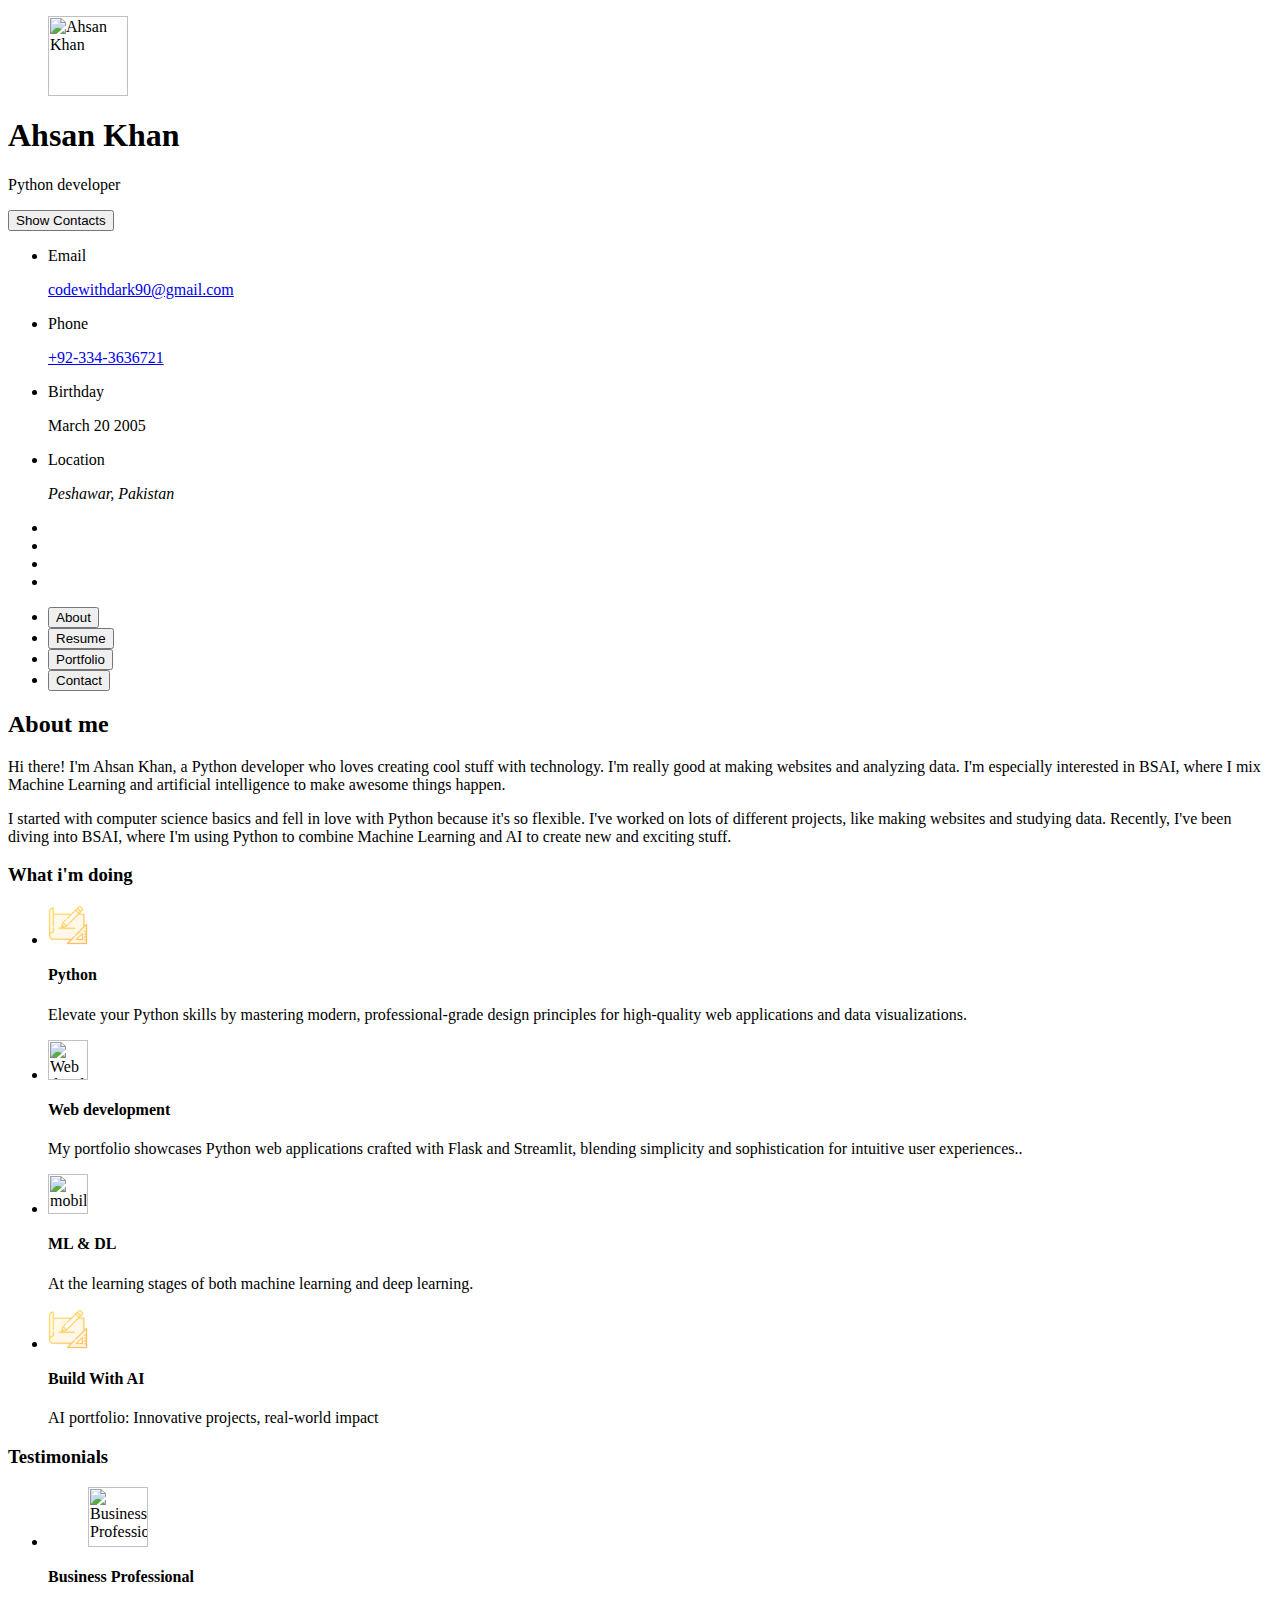
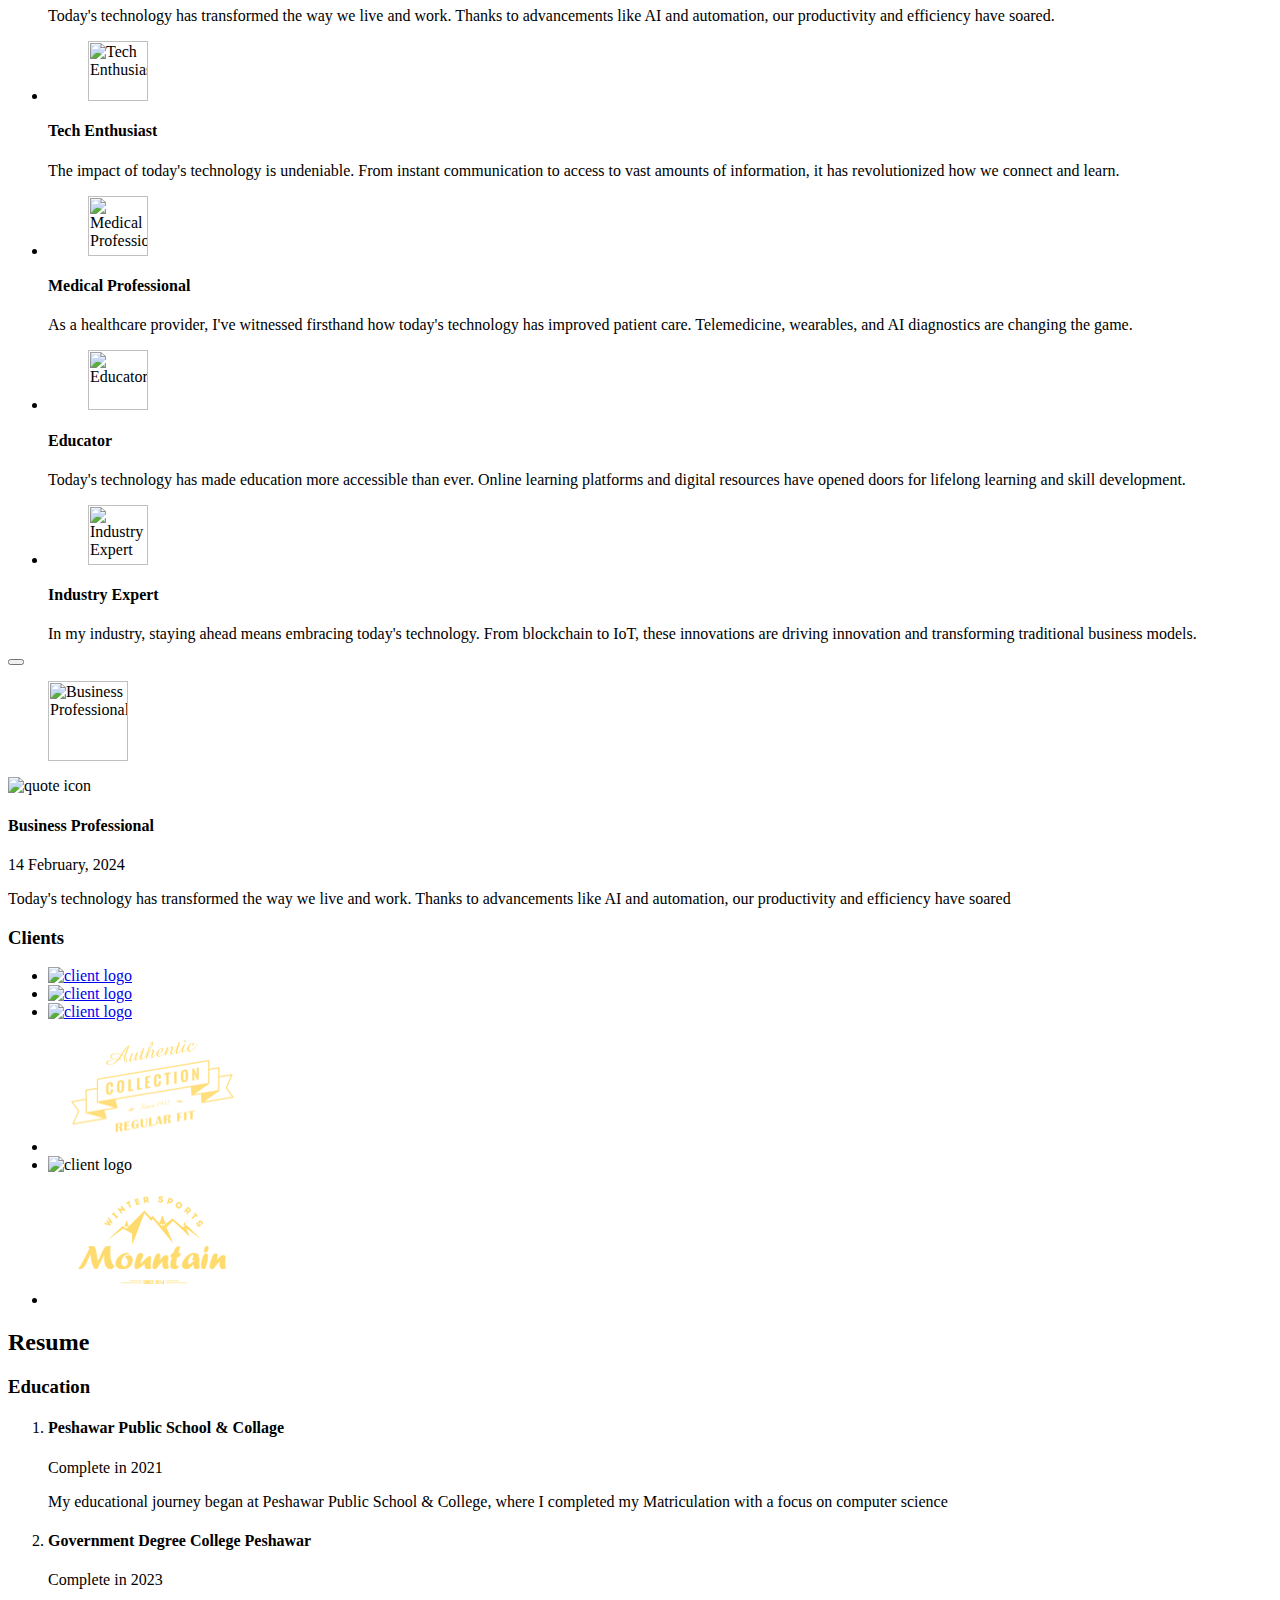
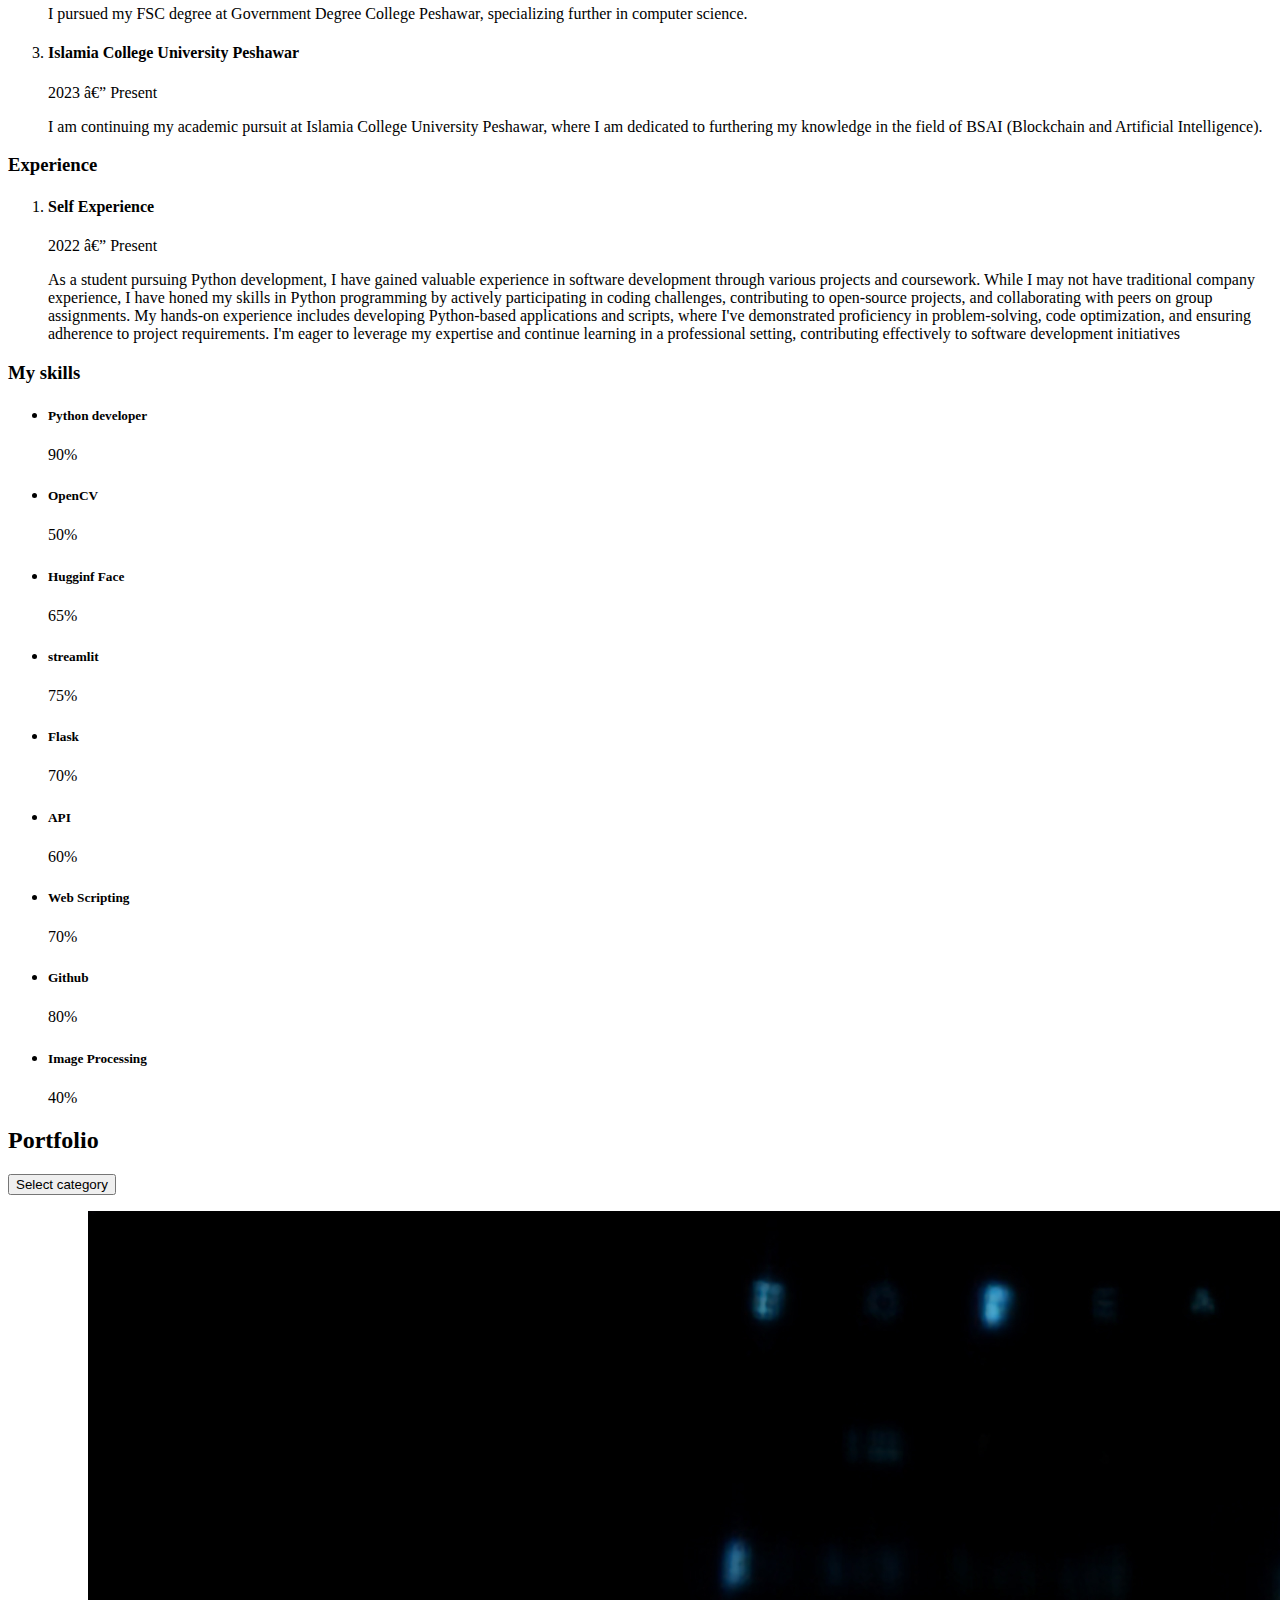
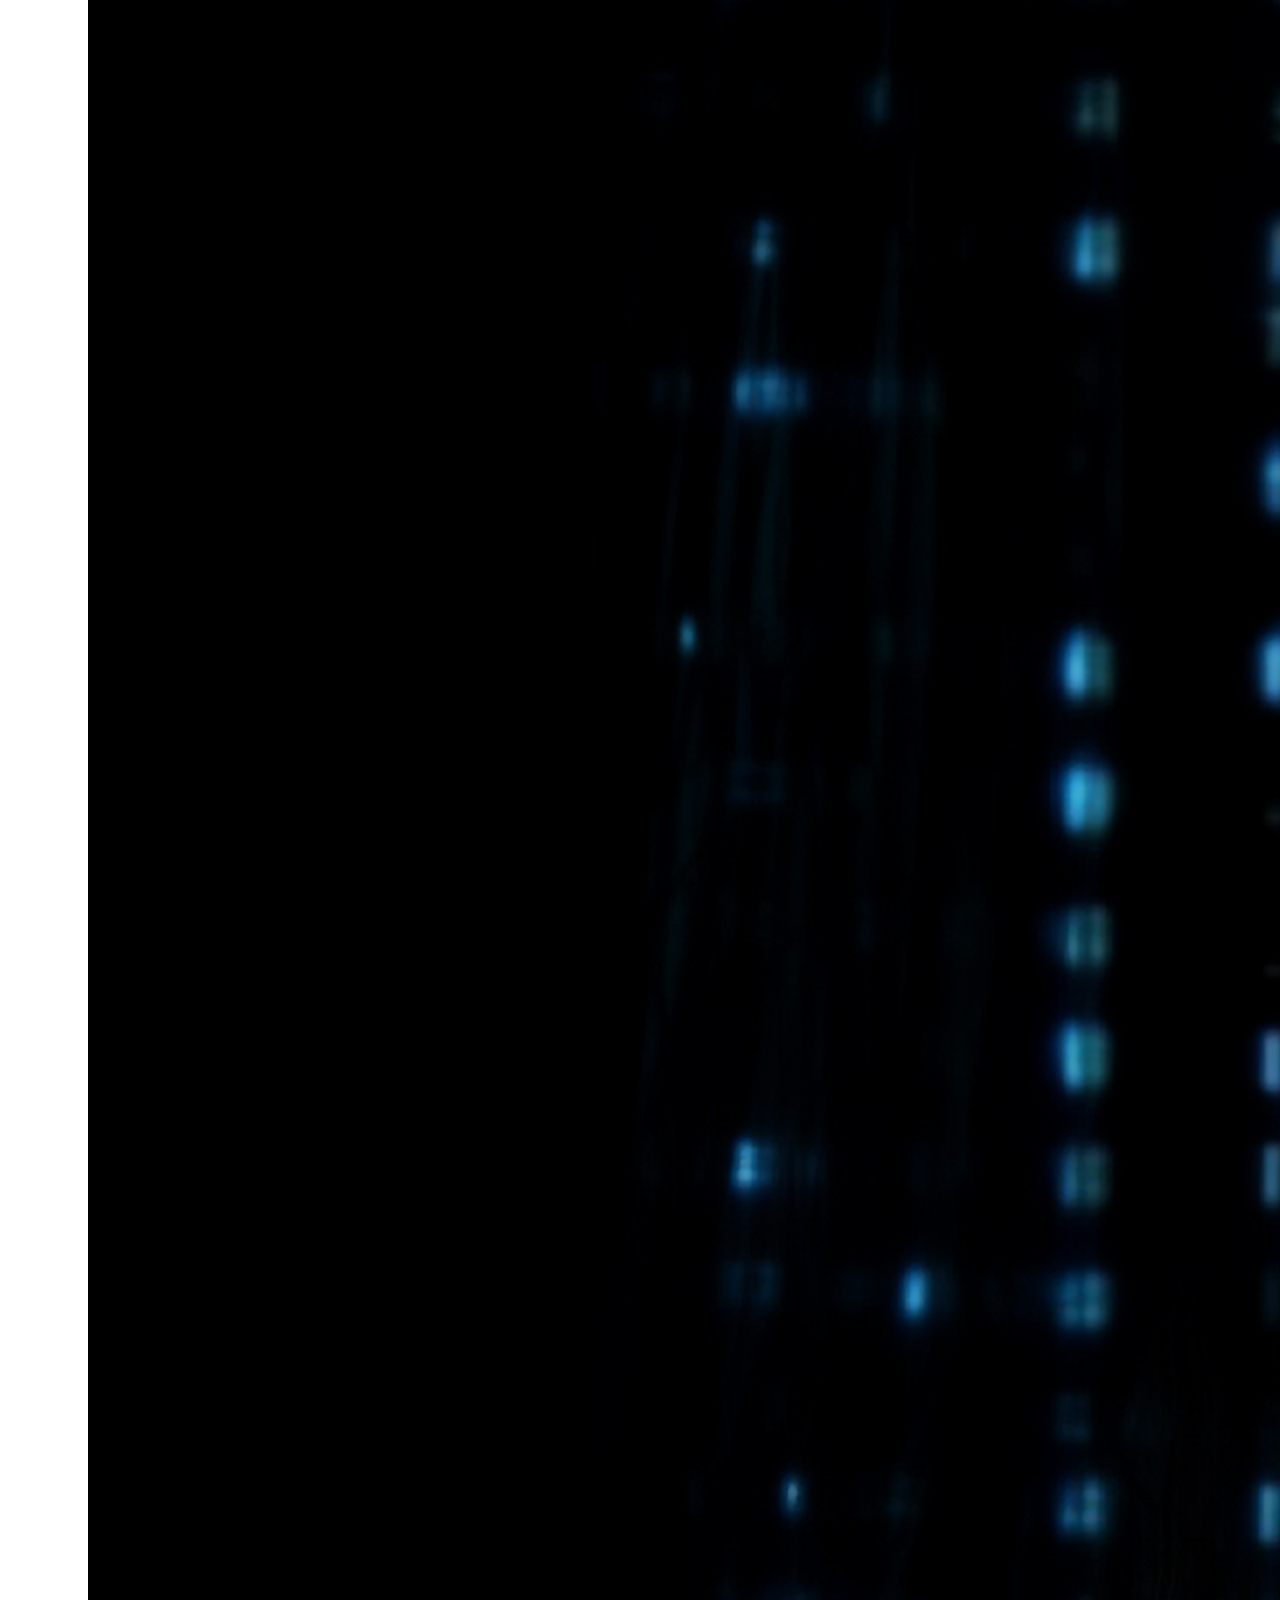
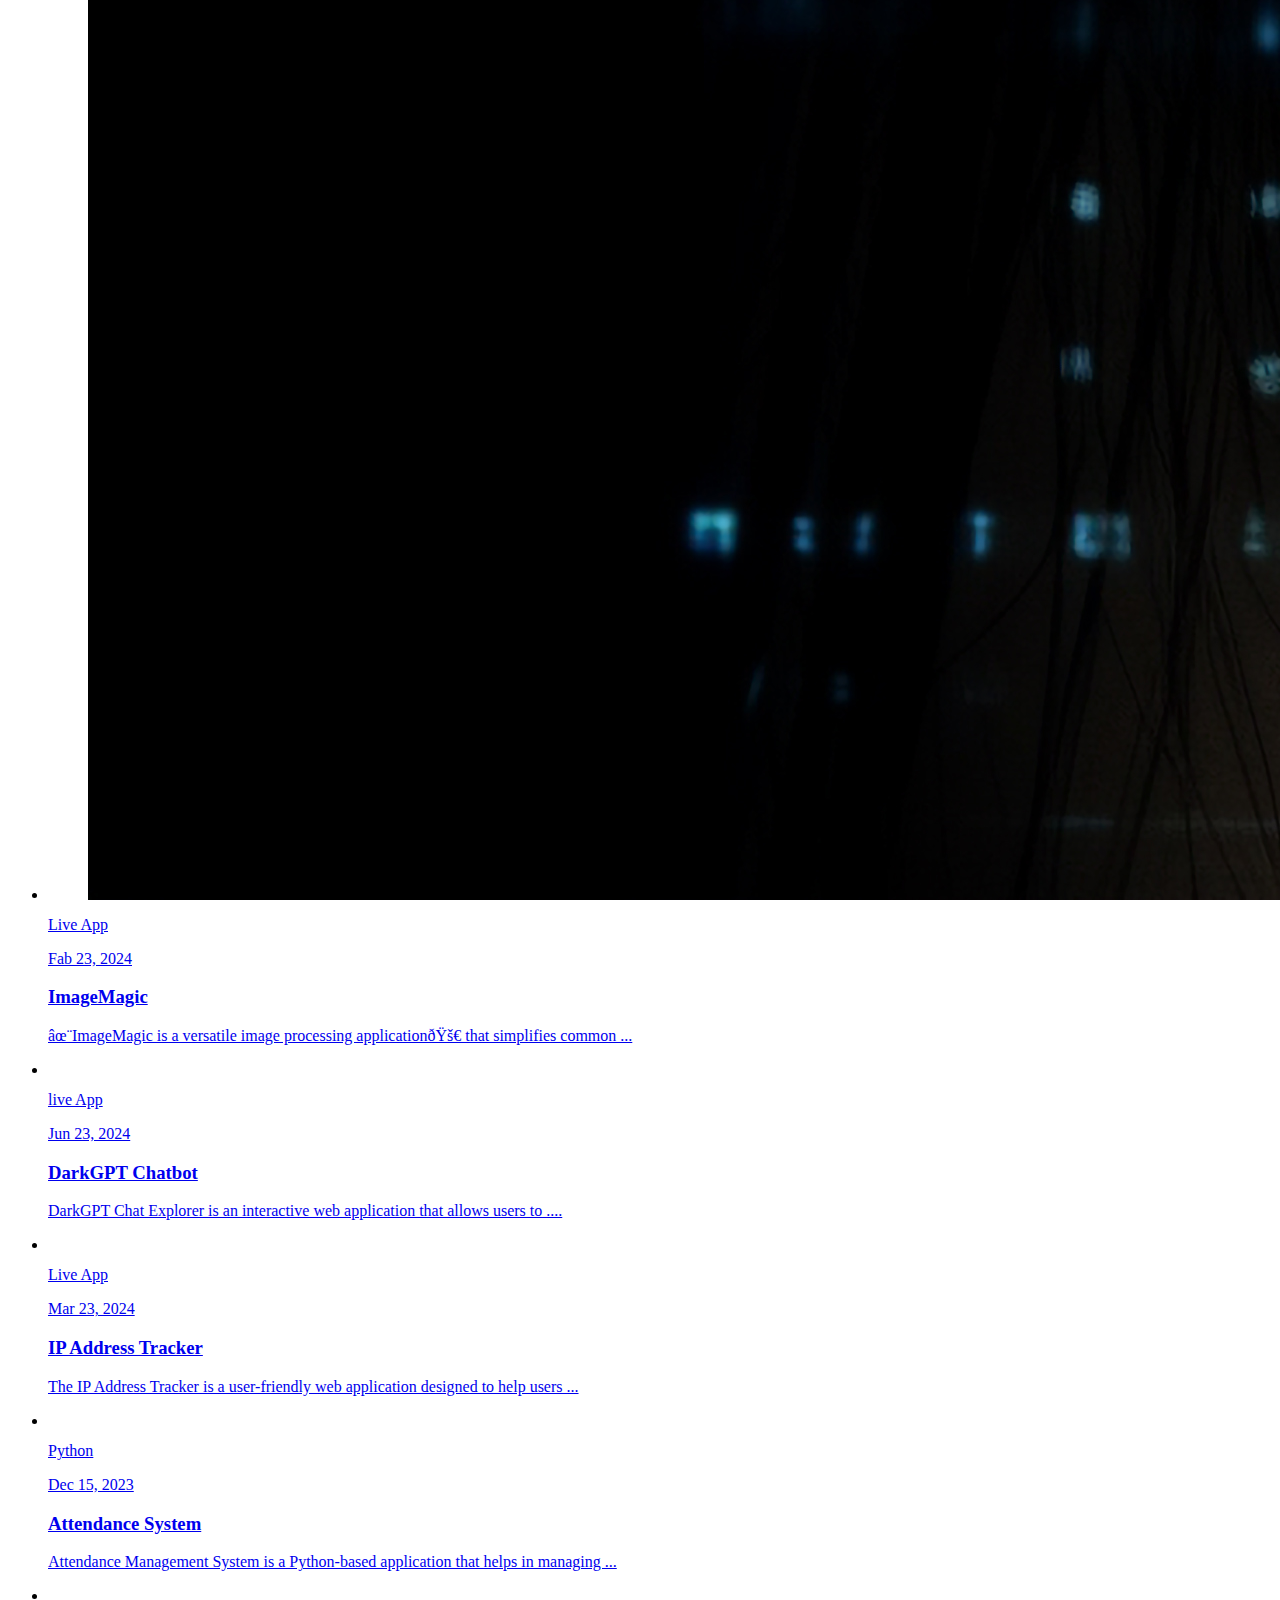
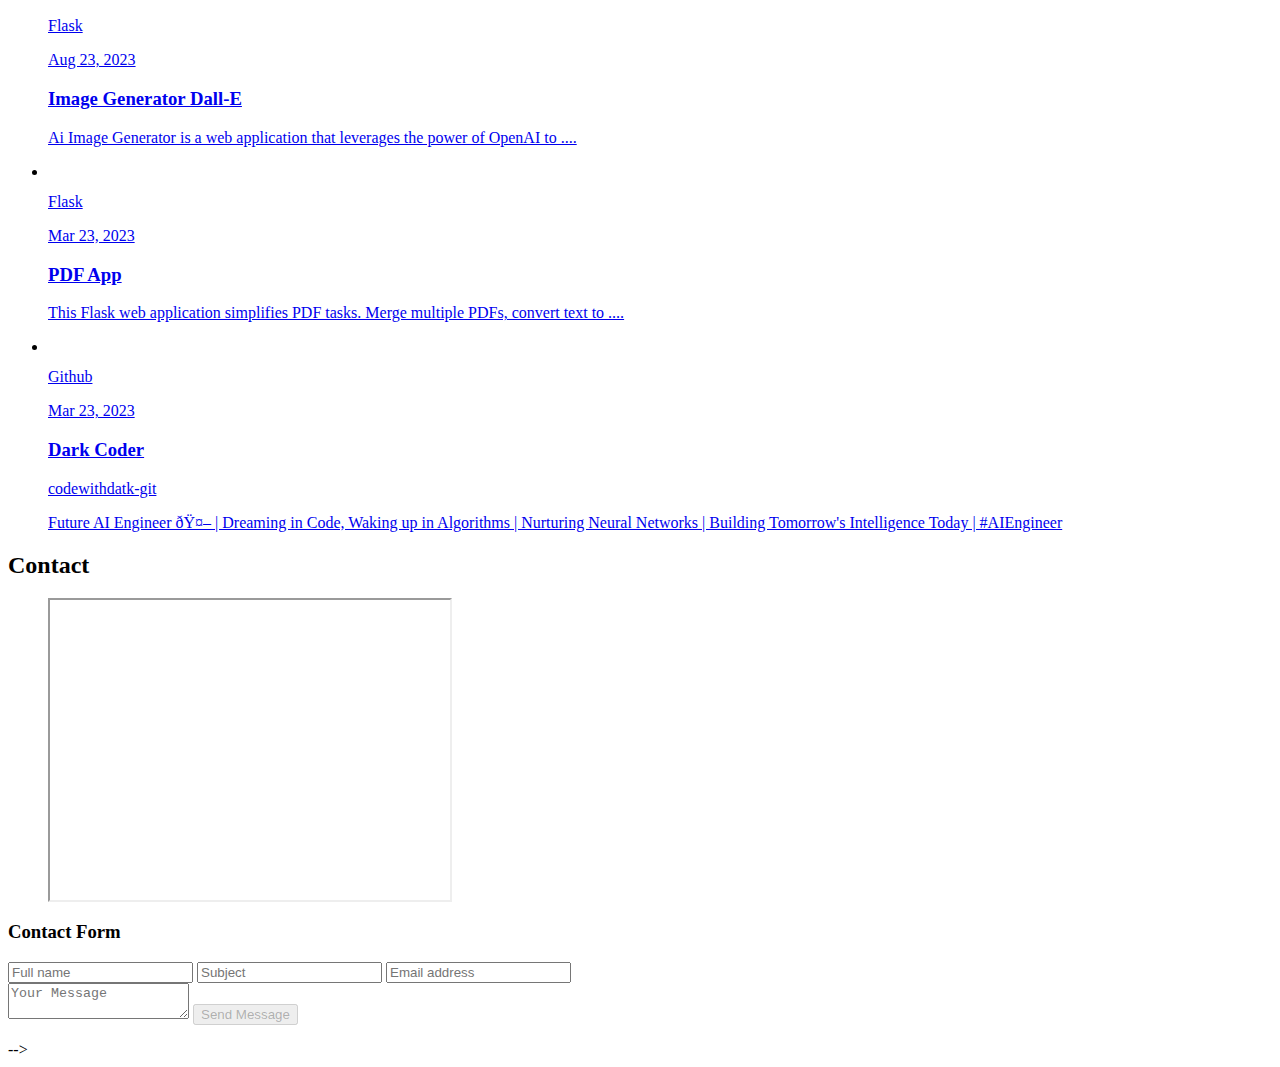
==== index.html @ 575c52d3 "Update index.html" ====
<!-- <!DOCTYPE html>
<html lang="en">

<head>
  <meta charset="UTF-8">
  <meta http-equiv="X-UA-Compatible" content="IE=edge">
  <meta name="viewport" content="width=device-width, initial-scale=1.0">
  <title>codewithdark</title>

  <!--
    - favicon
  -->
<link rel="shortcut icon" href="./static/images/my-avatar.png" type="image/x-icon">

<!--
    - custom css link
  -->
<link rel="stylesheet" href="./static/css/style.css" type="text/css">

<!--
    - google font link
  -->
<link rel="preconnect" href="https://fonts.googleapis.com">
<link rel="preconnect" href="https://fonts.gstatic.com" crossorigin>
<link href="https://fonts.googleapis.com/css2?family=Poppins:wght@300;400;500;600&display=swap" rel="stylesheet">
</head>

<body>

  <!--
    - #MAIN
  -->

  <main>

    <!--
      - #SIDEBAR
    -->

    <aside class="sidebar" data-sidebar>

      <div class="sidebar-info">

        <figure class="avatar-box">
          <img src="./static/images/my-avatar.png" alt="Ahsan Khan" width="80px">
        </figure>

        <div class="info-content">
          <h1 class="name" title="Ahsan Khan">Ahsan Khan</h1>

          <p class="title">Python developer</p>
        </div>

        <button class="info_more-btn" data-sidebar-btn>
          <span>Show Contacts</span>

          <ion-icon name="chevron-down"></ion-icon>
        </button>

      </div>

      <div class="sidebar-info_more">

        <div class="separator"></div>

        <ul class="contacts-list">

          <li class="contact-item">

            <div class="icon-box">
              <ion-icon name="mail-outline"></ion-icon>
            </div>

            <div class="contact-info">
              <p class="contact-title">Email</p>

              <a href="mailto:codewithdark90@gmail.com" class="contact-link">codewithdark90@gmail.com</a>
            </div>

          </li>

          <li class="contact-item">

            <div class="icon-box">
              <ion-icon name="phone-portrait-outline"></ion-icon>
            </div>

            <div class="contact-info">
              <p class="contact-title">Phone</p>

              <a href="tel:+923343636721" class="contact-link">+92-334-3636721</a>
            </div>

          </li>

          <li class="contact-item">

            <div class="icon-box">
              <ion-icon name="calendar-outline"></ion-icon>
            </div>

            <div class="contact-info">
              <p class="contact-title">Birthday</p>

              <time datetime="2005-03-20">March 20 2005</time>
            </div>

          </li>

          <li class="contact-item">

            <div class="icon-box">
              <ion-icon name="location-outline"></ion-icon>
            </div>

            <div class="contact-info">
              <p class="contact-title">Location</p>

              <address>Peshawar, Pakistan</address>
            </div>

          </li>

        </ul>

        <div class="separator"></div>

        <ul class="social-list">

          <li class="social-item">
            <a href="https://facebook.com/codewithdark.fb" class="social-link">
              <ion-icon name="logo-facebook"></ion-icon>
            </a>
          </li>

          <li class="social-item">
            <a href="https://twitter.com/codewithdark" class="social-link">
              <ion-icon name="logo-twitter"></ion-icon>
            </a>
          </li>

          <li class="social-item">
            <a href="https://www.linkedin.com/in/codewithdark" class="social-link">
              <ion-icon name="logo-linkedin"></ion-icon>
            </a>
          </li>

          <li class="social-item">
            <a href="https://github.com/codewithdark-git" class="social-link">
              <ion-icon name="logo-github"></ion-icon>
            </a>
          </li>


        </ul>

      </div>

    </aside>





    <!--
      - #main-content
    -->

    <div class="main-content">

      <!--
        - #NAVBAR
      -->

      <nav class="navbar">

        <ul class="navbar-list">

          <li class="navbar-item">
            <button class="navbar-link  active" data-nav-link>About</button>
          </li>

          <li class="navbar-item">
            <button class="navbar-link" data-nav-link>Resume</button>
          </li>

          <li class="navbar-item">
            <button class="navbar-link" data-nav-link>Portfolio</button>
          </li>

          <li class="navbar-item">
            <button class="navbar-link" data-nav-link>Contact</button>
          </li>

        </ul>

      </nav>





      <!--
        - #ABOUT
      -->

      <article class="about  active" data-page="about">

        <header>
          <h2 class="h2 article-title">About me</h2>
        </header>

        <section class="about-text">
          <p>
            Hi there! I'm Ahsan Khan, a Python developer who loves creating cool stuff with technology. I'm really good
            at making websites and analyzing data. I'm especially interested in BSAI, where I mix Machine Learning and
            artificial intelligence to make awesome things happen.
          </p>

          <p>
            I started with computer science basics and fell in love with Python because it's so flexible. I've worked on
            lots of different projects, like making websites and studying data. Recently, I've been diving into BSAI,
            where I'm using Python to combine Machine Learning and AI to create new and exciting stuff.
          </p>
        </section>


        <!--
          - service
        -->

        <section class="service">

          <h3 class="h3 service-title">What i'm doing</h3>

          <ul class="service-list">

            <li class="service-item">

              <div class="service-icon-box">
                <img src="./static/images/icon-design.svg
                " alt="Python icon" width="40">
              </div>

              <div class="service-content-box">
                <h4 class="h4 service-item-title">Python</h4>

                <p class="service-item-text">
                  Elevate your Python skills by mastering modern, professional-grade design principles for high-quality
                  web applications and data visualizations.
                </p>
              </div>

            </li>

            <li class="service-item">

              <div class="service-icon-box">
                <img src="./static/images/icon-dev.svg" alt="Web development icon" width="40">
              </div>

              <div class="service-content-box">
                <h4 class="h4 service-item-title">Web development</h4>

                <p class="service-item-text">
                  My portfolio showcases Python web applications crafted with Flask and Streamlit, blending simplicity
                  and sophistication for intuitive user experiences..
                </p>
              </div>

            </li>

            <li class="service-item">

              <div class="service-icon-box">
                <img src="./static/images/icon-dev.svg" alt="mobile app icon" width="40">
              </div>

              <div class="service-content-box">
                <h4 class="h4 service-item-title">ML & DL</h4>

                <p class="service-item-text">
                  At the learning stages of both machine learning and deep learning.
                </p>
              </div>

            </li>

            <li class="service-item">

              <div class="service-icon-box">
                <img src="./static/images/icon-design.svg" alt="camera icon" width="40">
              </div>

              <div class="service-content-box">
                <h4 class="h4 service-item-title">Build With AI</h4>

                <p class="service-item-text">
                  AI portfolio: Innovative projects, real-world impact
              </div>

            </li>

          </ul>

        </section>


        <!--
          - testimonials
        -->

        <section class="testimonials">

          <h3 class="h3 testimonials-title">Testimonials</h3>

          <ul class="testimonials-list has-scrollbar">

            <li class="testimonials-item">
              <div class="content-card" data-testimonials-item>

                <figure class="testimonials-avatar-box">
                  <img src="./static/images/avatar-1.png" alt="Business Professional" width="60"
                    data-testimonials-avatar>
                </figure>

                <h4 class="h4 testimonials-item-title" data-testimonials-title>Business Professional</h4>

                <div class="testimonials-text" data-testimonials-text>
                  <p>
                    Today's technology has transformed the way we live and work. Thanks to advancements like AI and
                    automation, our productivity and efficiency have soared.
                  </p>
                </div>

              </div>
            </li>

            <li class="testimonials-item">
              <div class="content-card" data-testimonials-item>

                <figure class="testimonials-avatar-box">
                  <img src="./static/images/avatar-2.png" alt="Tech Enthusiast" width="60" data-testimonials-avatar>
                </figure>

                <h4 class="h4 testimonials-item-title" data-testimonials-title>Tech Enthusiast</h4>

                <div class="testimonials-text" data-testimonials-text>
                  <p>
                    The impact of today's technology is undeniable. From instant communication to access to vast amounts
                    of information, it has revolutionized how we connect and learn.
                  </p>
                </div>

              </div>
            </li>

            <li class="testimonials-item">
              <div class="content-card" data-testimonials-item>

                <figure class="testimonials-avatar-box">
                  <img src="./static/images/avatar-3.png" alt="Medical Professional" width="60"
                    data-testimonials-avatar>
                </figure>

                <h4 class="h4 testimonials-item-title" data-testimonials-title>Medical Professional</h4>

                <div class="testimonials-text" data-testimonials-text>
                  <p>
                    As a healthcare provider, I've witnessed firsthand how today's technology has improved patient care.
                    Telemedicine, wearables, and AI diagnostics are changing the game.
                  </p>
                </div>

              </div>
            </li>

            <li class="testimonials-item">
              <div class="content-card" data-testimonials-item>

                <figure class="testimonials-avatar-box">
                  <img src="./static/images/avatar-4.png" alt="Educator" width="60" data-testimonials-avatar>
                </figure>

                <h4 class="h4 testimonials-item-title" data-testimonials-title>Educator</h4>

                <div class="testimonials-text" data-testimonials-text>
                  <p>
                    Today's technology has made education more accessible than ever. Online learning platforms and
                    digital resources have opened doors for lifelong learning and skill development.
                  </p>
                </div>

              </div>
            </li>

            <li class="testimonials-item">
              <div class="content-card" data-testimonials-item>

                <figure class="testimonials-avatar-box">
                  <img src="./static/images/avatar-2.png" alt="Industry Expert" width="60" data-testimonials-avatar>
                </figure>

                <h4 class="h4 testimonials-item-title" data-testimonials-title>Industry Expert</h4>

                <div class="testimonials-text" data-testimonials-text>
                  <p>
                    In my industry, staying ahead means embracing today's technology. From blockchain to IoT, these
                    innovations are driving innovation and transforming traditional business models.
                  </p>
                </div>

              </div>
            </li>

          </ul>

        </section>


        <!--
          - testimonials modal
        -->

        <div class="modal-container" data-modal-container>

          <div class="overlay" data-overlay></div>

          <section class="testimonials-modal">

            <button class="modal-close-btn" data-modal-close-btn>
              <ion-icon name="close-outline"></ion-icon>
            </button>

            <div class="modal-img-wrapper">
              <figure class="modal-avatar-box">
                <img src="./static/images/avatar-1.png" alt="Business Professional" width="80" data-modal-img>
              </figure>

              <img src="./static/images/icon-quote.svg" alt="quote icon">
            </div>

            <div class="modal-content">

              <h4 class="h3 modal-title" data-modal-title>Business Professional</h4>

              <time datetime="2024-06-14">14 February, 2024</time>

              <div data-modal-text>
                <p>
                  Today's technology has transformed the way we live and work. Thanks to advancements like AI and
                  automation, our productivity and efficiency have soared
                </p>
              </div>

            </div>

          </section>

        </div>


        <!--
          - clients
        -->

        <section class="clients">

          <h3 class="h3 clients-title">Clients</h3>

          <ul class="clients-list has-scrollbar">

            <li class="clients-item">
              <a href="#">
                <img src="./static/images/logo-1-color.png" alt="client logo">
              </a>
            </li>

            <li class="clients-item">
              <a href="#">
                <img src="./static/images/logo-2-color.png" alt="client logo">
              </a>
            </li>

            <li class="clients-item">
              <a href="#">
                <img src="./static/images/logo-3-color.png" alt="client logo">
              </a>
            </li>

            <li class="clients-item">
              <a href="#">
                <img src="./static/images/logo-4-color.png" alt="client logo">
              </a>
            </li>

            <li class="clients-static
              <a href=" #">
              <img src="./static/images/logo-5-color.png" alt="client logo">
              </a>
            </li>

            <li class="clients-item">
              <a href="#">
                <img src="./static/images/logo-6-color.png" alt="client logo">
              </a>
            </li>

          </ul>

        </section>

      </article>





      <!--
        - #RESUME
      -->

      <article class="resume" data-page="resume">

        <header>
          <h2 class="h2 article-title">Resume</h2>
        </header>

        <section class="timeline">

          <div class="title-wrapper">
            <div class="icon-box">
              <ion-icon name="book-outline"></ion-icon>
            </div>

            <h3 class="h3">Education</h3>
          </div>

          <ol class="timeline-list">

            <li class="timeline-item">

              <h4 class="h4 timeline-item-title">Peshawar Public School & Collage</h4>

              <span>Complete in 2021</span>

              <p class="timeline-text">
                My educational journey began at Peshawar Public School & College, where I completed my Matriculation
                with a focus on computer science
              </p>

            </li>

            <li class="timeline-item">

              <h4 class="h4 timeline-item-title">Government Degree College Peshawar</h4>

              <span>Complete in 2023</span>

              <p class="timeline-text">
                I pursued my FSC degree at Government Degree College Peshawar, specializing further in computer science.
              </p>

            </li>

            <li class="timeline-item">

              <h4 class="h4 timeline-item-title">Islamia College University Peshawar</h4>

              <span>2023 — Present</span>

              <p class="timeline-text">
                I am continuing my academic pursuit at Islamia College University Peshawar, where I am dedicated to
                furthering my knowledge in the field of BSAI (Blockchain and Artificial Intelligence).
              </p>

            </li>

          </ol>

        </section>

        <section class="timeline">

          <div class="title-wrapper">
            <div class="icon-box">
              <ion-icon name="book-outline"></ion-icon>
            </div>

            <h3 class="h3">Experience</h3>
          </div>

          <ol class="timeline-list">

            <li class="timeline-item">

              <h4 class="h4 timeline-item-title">Self Experience</h4>

              <span>2022 — Present</span>

              <p class="timeline-text">
                As a student pursuing Python development, I have gained valuable
                experience in software development through various projects and
                coursework. While I may not have traditional company experience, I have
                honed my skills in Python programming by actively participating in coding
                challenges, contributing to open-source projects, and collaborating with
                peers on group assignments. My hands-on experience includes developing
                Python-based applications and scripts, where I've demonstrated
                proficiency in problem-solving, code optimization, and ensuring adherence
                to project requirements. I'm eager to leverage my expertise and continue
                learning in a professional setting, contributing effectively to software
                development initiatives
              </p>

            </li>

            <!-- <li class="timeline-item">

              <h4 class="h4 timeline-item-title">Art director</h4>

              <span>2013 — 2015</span>

              <p class="timeline-text">
                Nemo enims ipsam voluptatem, blanditiis praesentium voluptum delenit atque corrupti, quos dolores et
                quas molestias
                exceptur.
              </p>

            </li>

            <li class="timeline-item">

              <h4 class="h4 timeline-item-title">Web designer</h4>

              <span>2010 — 2013</span>

              <p class="timeline-text">
                Nemo enims ipsam voluptatem, blanditiis praesentium voluptum delenit atque corrupti, quos dolores et
                quas molestias
                exceptur.
              </p> -->

            <!-- </li> -->

          </ol>

        </section>

        <section class="skill">

          <h3 class="h3 skills-title">My skills</h3>

          <ul class="skills-list content-card">

            <li class="skills-item">

              <div class="title-wrapper">
                <h5 class="h5">Python developer</h5>
                <data value="90">90%</data>
              </div>

              <div class="skill-progress-bg">
                <div class="skill-progress-fill" style="width: 90%;"></div>
              </div>

            </li>

            <li class="skills-item">

              <div class="title-wrapper">
                <h5 class="h5">OpenCV</h5>
                <data value="50">50%</data>
              </div>

              <div class="skill-progress-bg">
                <div class="skill-progress-fill" style="width: 50%;"></div>
              </div>

            </li>

            <li class="skills-item">

              <div class="title-wrapper">
                <h5 class="h5">Hugginf Face</h5>
                <data value="65">65%</data>
              </div>

              <div class="skill-progress-bg">
                <div class="skill-progress-fill" style="width: 60%;"></div>
              </div>

            </li>

            <li class="skills-item">

              <div class="title-wrapper">
                <h5 class="h5">streamlit</h5>
                <data value="75">75%</data>
              </div>

              <div class="skill-progress-bg">
                <div class="skill-progress-fill" style="width: 75%;"></div>
              </div>

            </li>

            <li class="skills-item">

              <div class="title-wrapper">
                <h5 class="h5">Flask</h5>
                <data value="70">70%</data>
              </div>

              <div class="skill-progress-bg">
                <div class="skill-progress-fill" style="width: 70%;"></div>
              </div>

            </li>

            <li class="skills-item">

              <div class="title-wrapper">
                <h5 class="h5">API</h5>
                <data value="60">60%</data>
              </div>

              <div class="skill-progress-bg">
                <div class="skill-progress-fill" style="width: 60%;"></div>
              </div>

            </li>

            <li class="skills-item">

              <div class="title-wrapper">
                <h5 class="h5">Web Scripting</h5>
                <data value="70">70%</data>
              </div>

              <div class="skill-progress-bg">
                <div class="skill-progress-fill" style="width: 70%;"></div>
              </div>

            </li>

            <li class="skills-item">

              <div class="title-wrapper">
                <h5 class="h5">Github</h5>
                <data value="80">80%</data>
              </div>

              <div class="skill-progress-bg">
                <div class="skill-progress-fill" style="width: 80%;"></div>
              </div>

            </li>

            <li class="skills-item">

              <div class="title-wrapper">
                <h5 class="h5">Image Processing</h5>
                <data value="40">40%</data>
              </div>

              <div class="skill-progress-bg">
                <div class="skill-progress-fill" style="width: 40%;"></div>
              </div>

            </li>

          </ul>

        </section>

      </article>





      <!--
        - #PORTFOLIO
      -->

      <article class="portfolio" data-page="portfolio">
        <section>

          <header>
            <h2 class="h2 article-title">Portfolio</h2>
          </header>

          <div class="filter-select-box">

            <button class="filter-select" data-select>

              <div class="select-value" data-selecct-value>Select category</div>

              <div class="select-icon">
                <ion-icon name="chevron-down"></ion-icon>
              </div>

            </button>
          </div>

          <ul class="blog-posts-list">

            <li class="blog-post-item">
              <a href="https://huggingface.co/spaces/codewithDark/imagemagic" target="_blank">

                <figure class="blog-banner-box">
                  <img src="./static/images/img.jpg" alt="ImageMagic" loading="lazy">
                </figure>

                <div class="blog-content">

                  <div class="blog-meta">
                    <p class="blog-category">Live App</p>

                    <span class="dot"></span>

                    <time datetime="2022-02-23">Fab 23, 2024</time>
                  </div>

                  <h3 class="h3 blog-item-title">ImageMagic</h3>

                  <p class="blog-text">
                    ✨ImageMagic is a versatile image processing application🚀 that simplifies common ...
                  </p>

                </div>

              </a>
            </li>

            <li class="blog-post-item">
              <a href="https://darkgpt.streamlit.app/" target="_blank">

                <figure class="blog-banner-box">
                  <img src="./static/images/chat.png" alt="DarkGPT-Chatbot" loading="lazy">
                </figure>

                <div class="blog-content">

                  <div class="blog-meta">
                    <p class="blog-category">live App</p>

                    <span class="dot"></span>

                    <time datetime="2022-02-23">Jun 23, 2024</time>
                  </div>

                  <h3 class="h3 blog-item-title">DarkGPT Chatbot</h3>

                  <p class="blog-text">
                    DarkGPT Chat Explorer is an interactive web application that allows users to ....
                  </p>

                </div>

              </a>
            </li>

            <li class="blog-post-item">
              <a href="https://ip-address-tracker.streamlit.app/" target="_blank">

                <figure class="blog-banner-box">
                  <img src="./static/images/ip.png" alt="IP-Address-Tracker" loading="lazy">
                </figure>

                <div class="blog-content">

                  <div class="blog-meta">
                    <p class="blog-category">Live App</p>

                    <span class="dot"></span>

                    <time datetime="2022-02-23">Mar 23, 2024</time>
                  </div>

                  <h3 class="h3 blog-item-title">IP Address Tracker</h3>

                  <p class="blog-text">
                    The IP Address Tracker is a user-friendly web application designed to help users ...
                  </p>

                </div>

              </a>
            </li>

            <li class="blog-post-item">
              <a href="https://github.com/codewithdark-git/Attendance_system-using-ML-Model.git" target="_blank">

                <figure class="blog-banner-box">
                  <img src="./static/images/pro-2.png" alt="Attendance_system" loading="lazy">
                </figure>

                <div class="blog-content">

                  <div class="blog-meta">
                    <p class="blog-category">Python</p>

                    <span class="dot"></span>

                    <time datetime="2022-02-23">Dec 15, 2023</time>
                  </div>

                  <h3 class="h3 blog-item-title">Attendance System</h3>

                  <p class="blog-text">
                    Attendance Management System is a Python-based application that helps in managing ...
                  </p>

                </div>

              </a>
            </li>

            <li class="blog-post-item">
              <a href="https://github.com/codewithdark-git/Image-Generator-Dall-E.git" target="_blank">

                <figure class="blog-banner-box">
                  <img src="./static/images/dalle.png" alt="Image-Generator-Dall-E" loading="lazy">
                </figure>

                <div class="blog-content">

                  <div class="blog-meta">
                    <p class="blog-category">Flask</p>

                    <span class="dot"></span>

                    <time datetime="2022-02-23">Aug 23, 2023</time>
                  </div>

                  <h3 class="h3 blog-item-title">Image Generator Dall-E</h3>

                  <p class="blog-text">
                    Ai Image Generator is a web application that leverages the power of OpenAI to ....
                  </p>

                </div>

              </a>
            </li>

            <li class="blog-post-item">
              <a href="https://github.com/codewithdark-git/PDF_web_App.git" target="_blank">

                <figure class="blog-banner-box">
                  <img src="./static/images/pdf.jpeg" alt="PDF_web_App" loading="lazy">
                </figure>

                <div class="blog-content">

                  <div class="blog-meta">
                    <p class="blog-category">Flask</p>

                    <span class="dot"></span>

                    <time datetime="2022-02-23">Mar 23, 2023</time>
                  </div>

                  <h3 class="h3 blog-item-title">PDF App</h3>

                  <p class="blog-text">
                    This Flask web application simplifies PDF tasks. Merge multiple PDFs, convert text to ....
                  </p>

                </div>

              </a>
            </li>



            <li class="blog-post-item" style="width: 100%;">
              <a href="https://github.com/codewithdark-git" target="_blank">

                <figure class="blog-banner-box">
                  <img src="./static/images/github.png" alt="Github" loading="lazy">
                </figure>

                <div class="blog-content">

                  <div class="blog-meta">
                    <p class="blog-category">Github</p>

                    <span class="dot"></span>

                    <time datetime="2022-02-23">Mar 23, 2023</time>
                  </div>

                  <div class="blog-meta">
                    <h3 class="h3 blog-item-title">Dark Coder</h3>

                    <span class="dot"></span>

                    <p class="blog-category">codewithdatk-git</p>
                  </div>

                  <p class="blog-text">
                    Future AI Engineer 🤖 | Dreaming in Code, Waking up in Algorithms | Nurturing Neural Networks |
                    Building Tomorrow's Intelligence Today | #AIEngineer
                  </p>

                </div>

              </a>
            </li>
          </ul>


        </section>

      </article>

      <!--
        - #CONTACT
      -->

      <article class="contact" data-page="contact">

        <header>
          <h2 class="h2 article-title">Contact</h2>
        </header>

        <section class="mapbox" data-mapbox>
          <figure>
            <iframe
              src="https://www.google.com/maps/embed?pb=!1m18!1m12!1m3!1d213223.8412084354!2d71.5649998147371!3d33.97687917304571!2m3!1f0!2f0!3f0!3m2!1i1024!2i768!4f13.1!3m3!1m2!1s0x38d917b90f0e79cf%3A0xa816b2637558a412!2sPeshawar%2C%20Khyber%20Pakhtunkhwa!5e0!3m2!1sen!2s!4v1711474855190!5m2!1sen!2s"
              width="400" height="300" loading="lazy"></iframe>
          </figure>
        </section>

        <section class="contact-form">
          <h3 class="h3 form-title">Contact Form</h3>

          <!-- Error message placeholder -->
          <div id="error-message" style="color: red;"></div>
          <!-- Success message placeholder -->
          <div id="success-message" style="color: green;"></div>

          <form action="#" class="form" data-form>
            <div class="input-wrapper">
              <input type="text" name="name" class="form-input" placeholder="Full name" required data-form-input>
              <input type="text" name="subject" class="form-input" placeholder="Subject" required data-form-input>
              <input type="email" name="email" class="form-input" placeholder="Email address" required data-form-input>
            </div>
            <textarea name="message" class="form-input" placeholder="Your Message" required data-form-input></textarea>
            <!-- Add loading animation -->
            <button class="form-btn" type="submit" disabled data-form-btn>
              <span class="loader" style="display: none;"></span> <!-- Add loader span -->
              <span>Send Message</span>
            </button>
          </form>
        </section>
      </article>

    </div>

  </main>






  <!--
    - custom js link
  -->
  <script src="./static/js/script.js"></script>

  <!--
    - ionicon link
  -->
  <script type="module" src="https://unpkg.com/ionicons@5.5.2/dist/ionicons/ionicons.esm.js"></script>
  <script nomodule src="https://unpkg.com/ionicons@5.5.2/dist/ionicons/ionicons.js"></script>

</body>

</html> -->
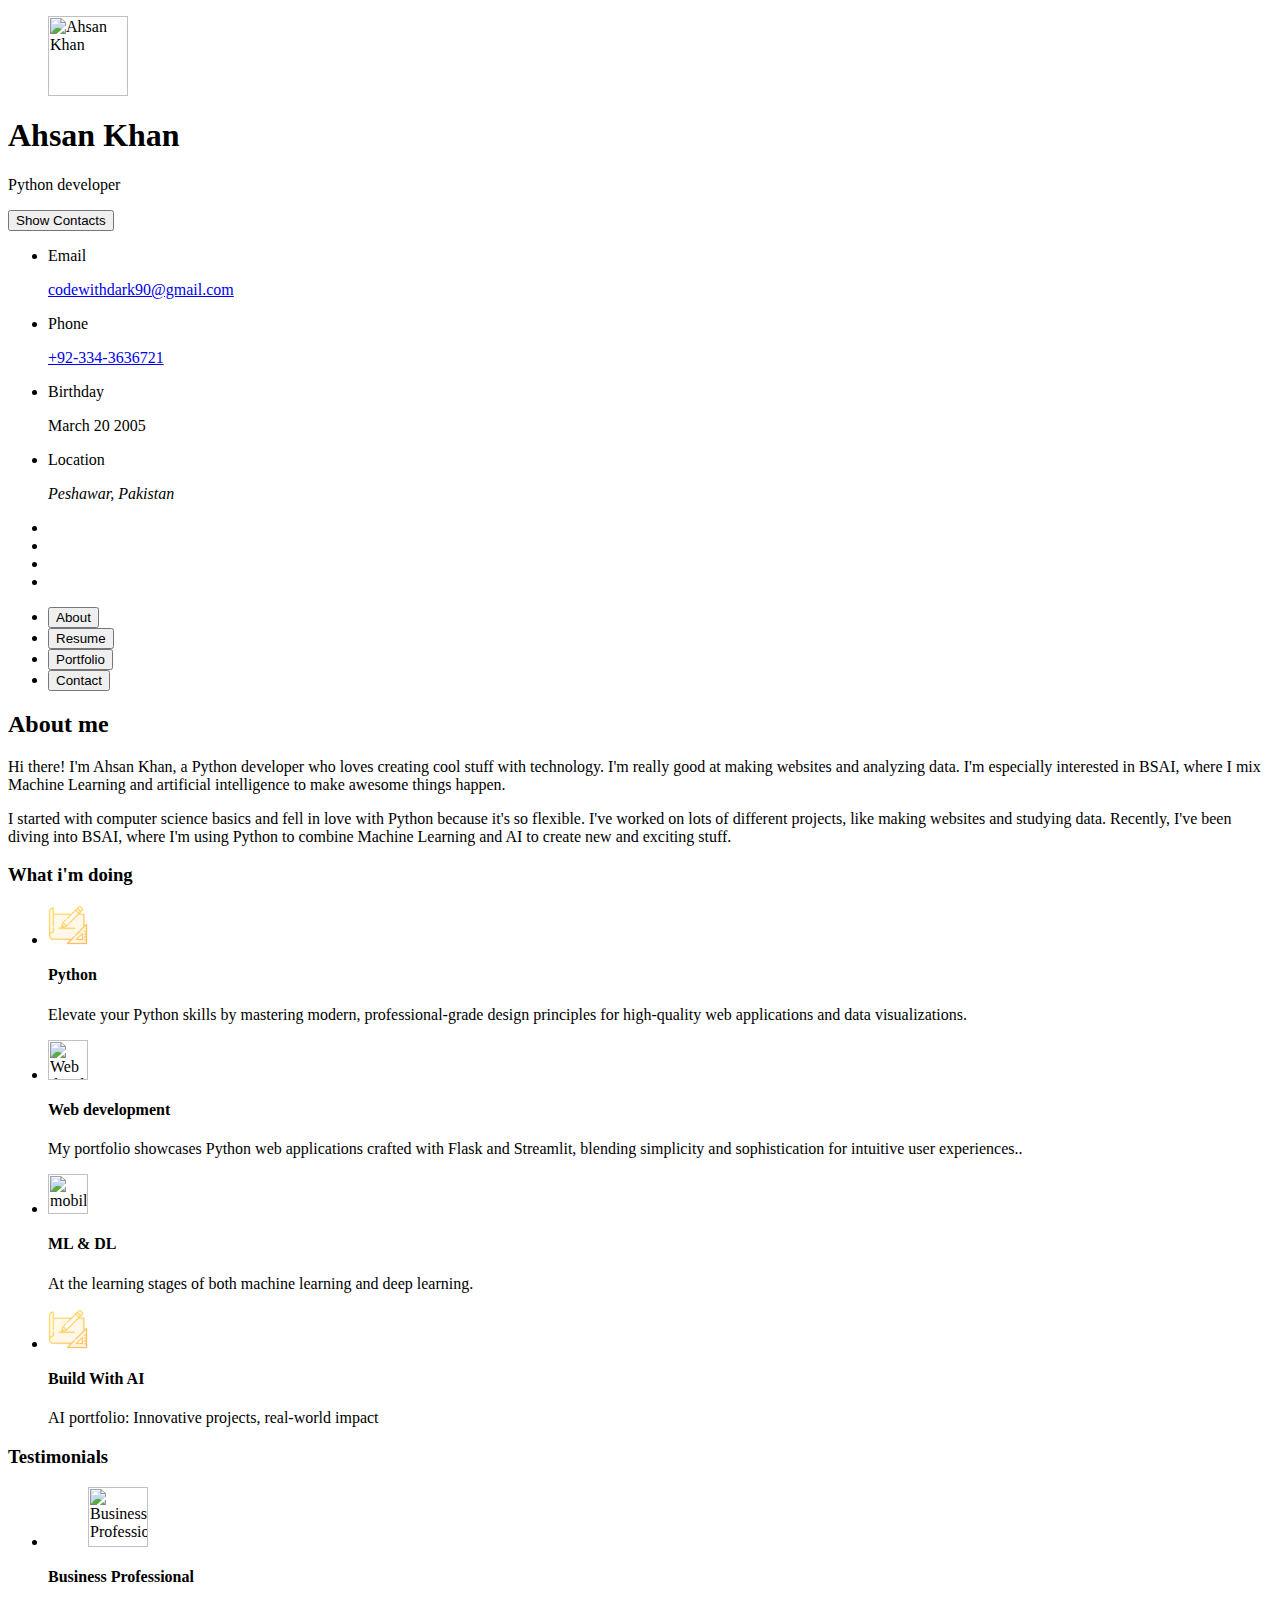
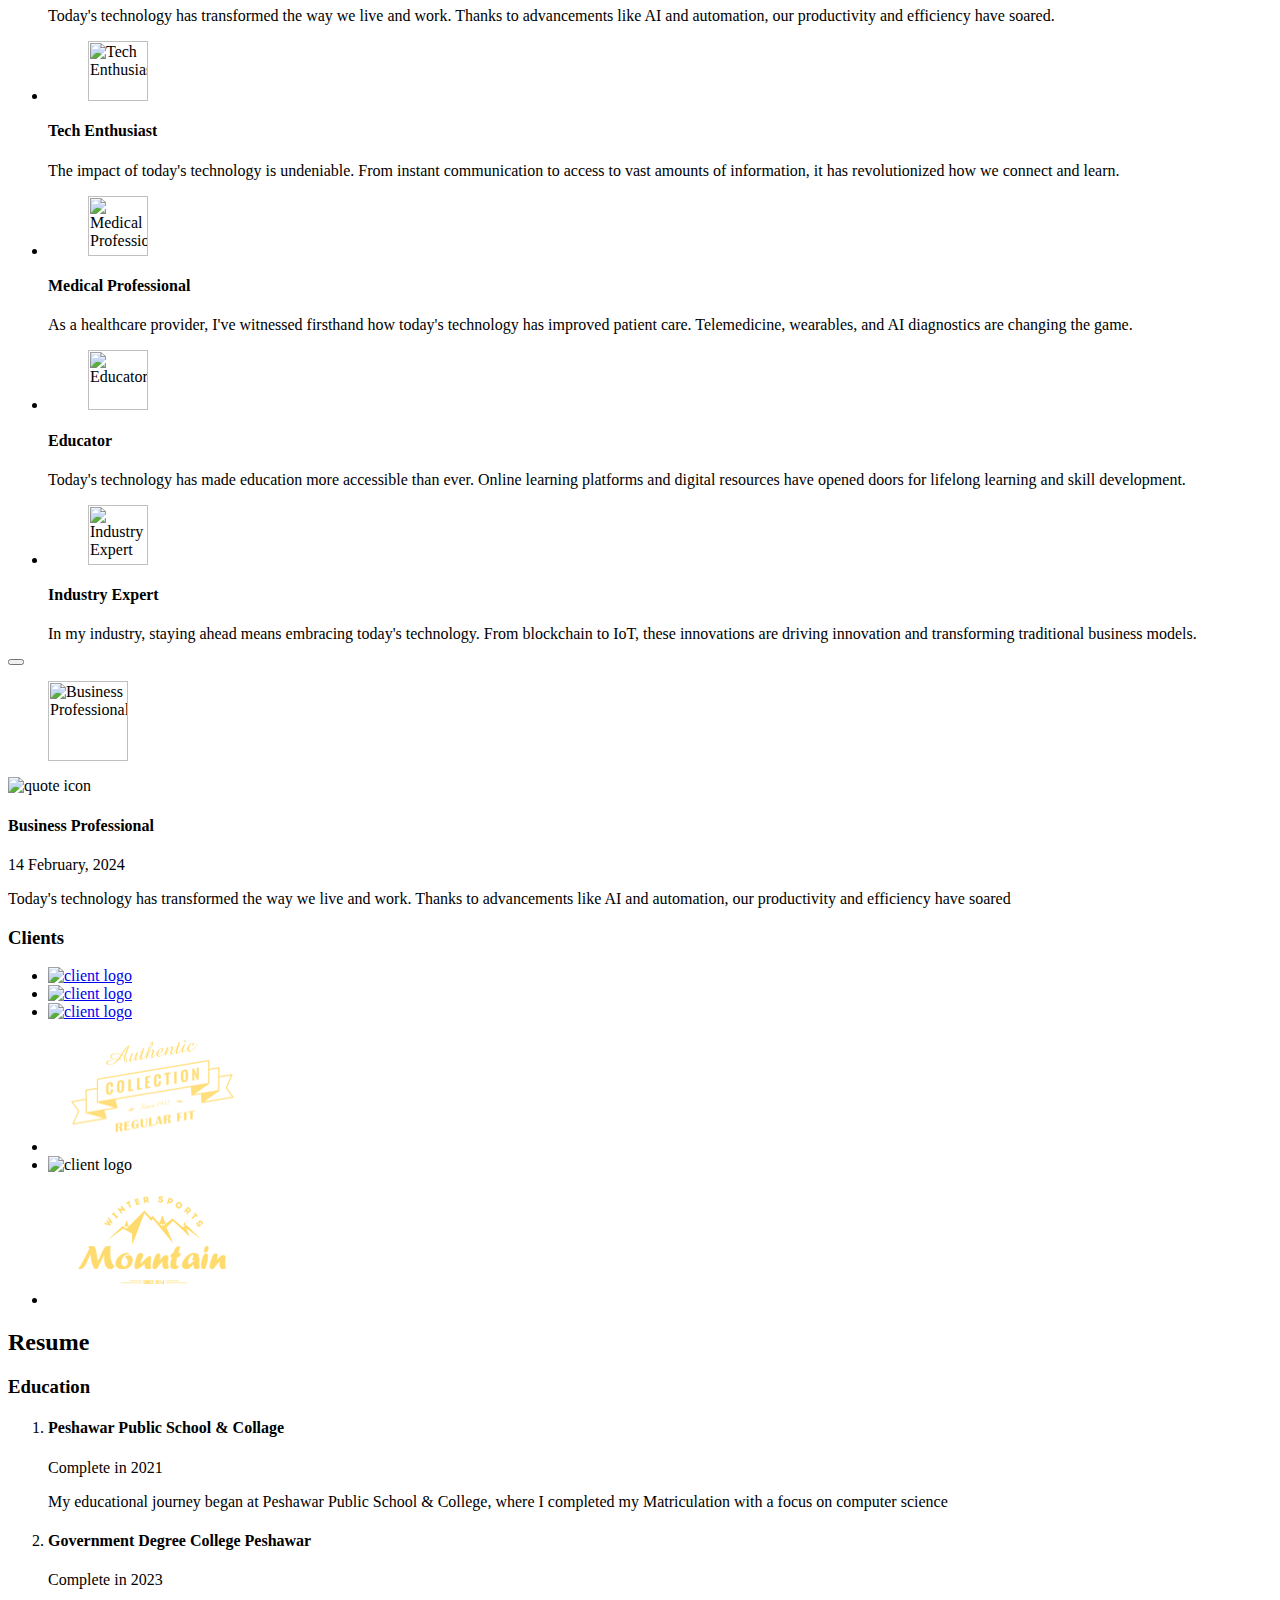
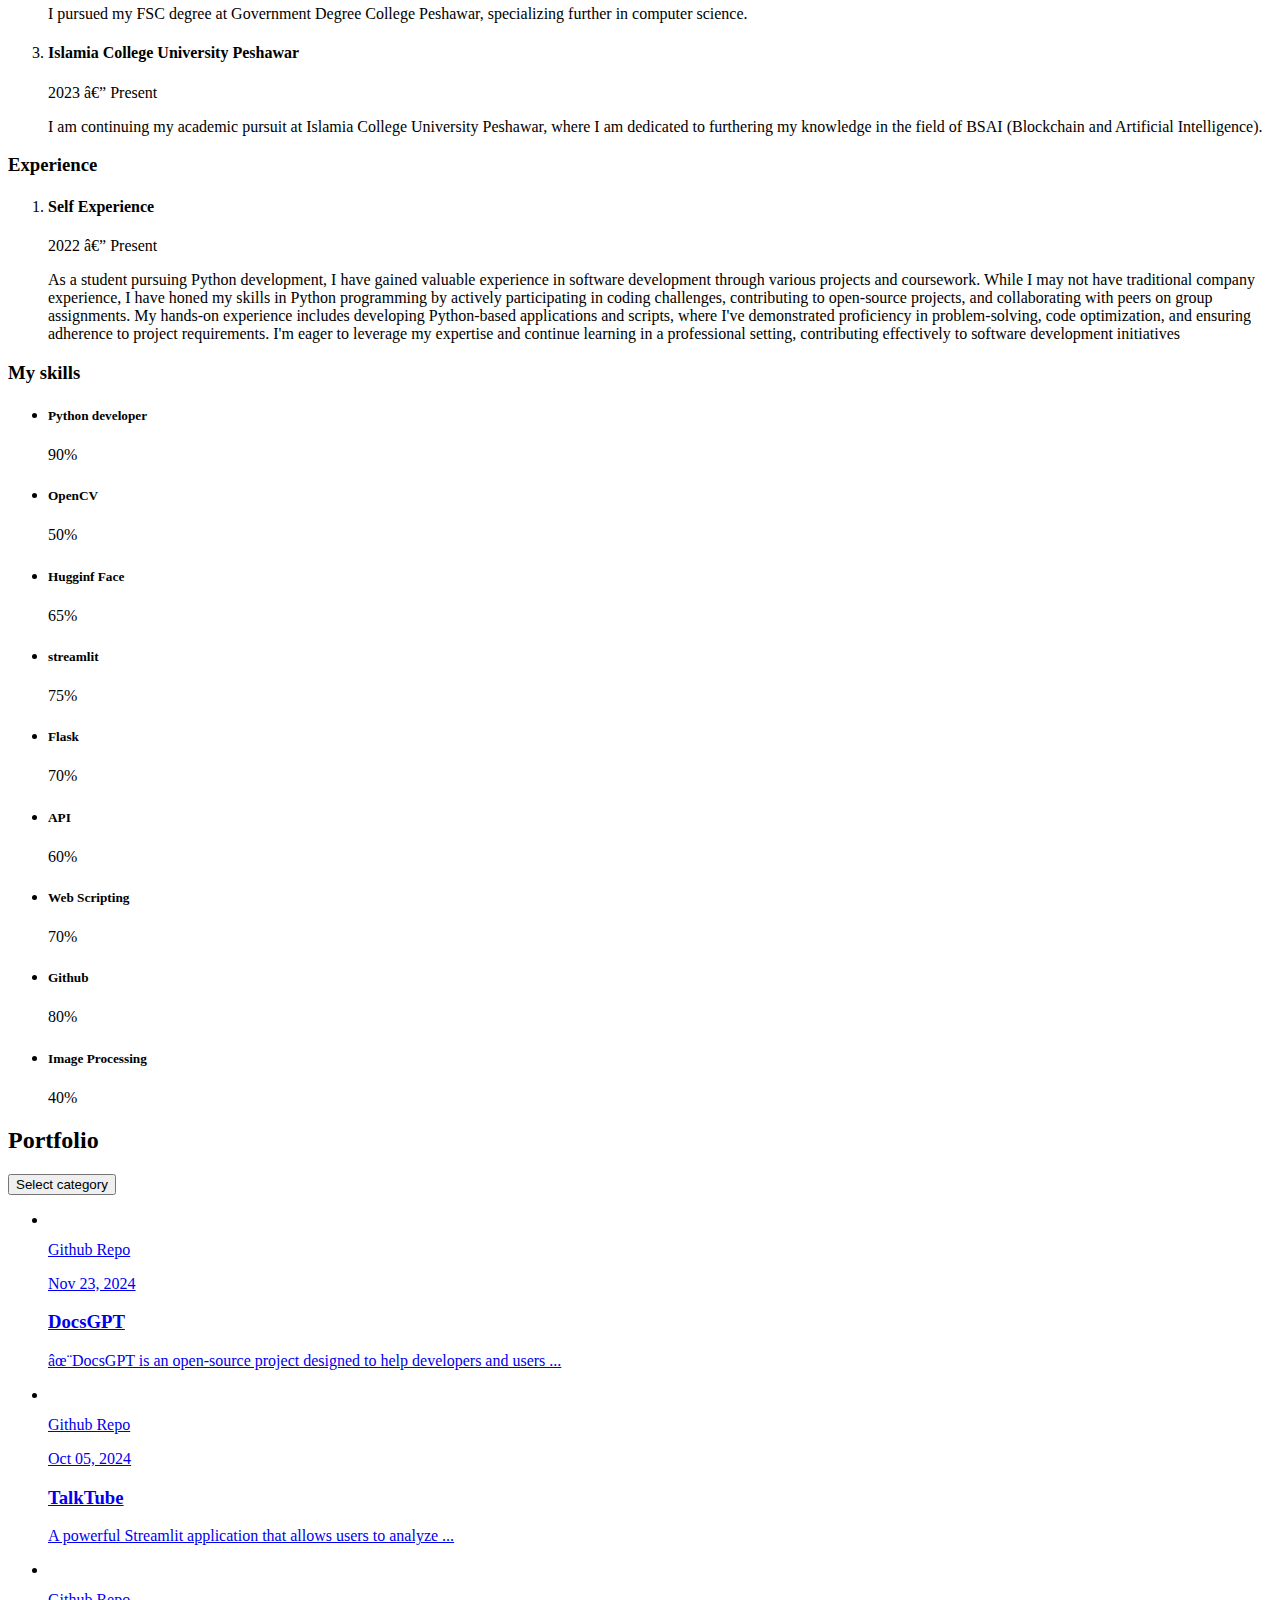
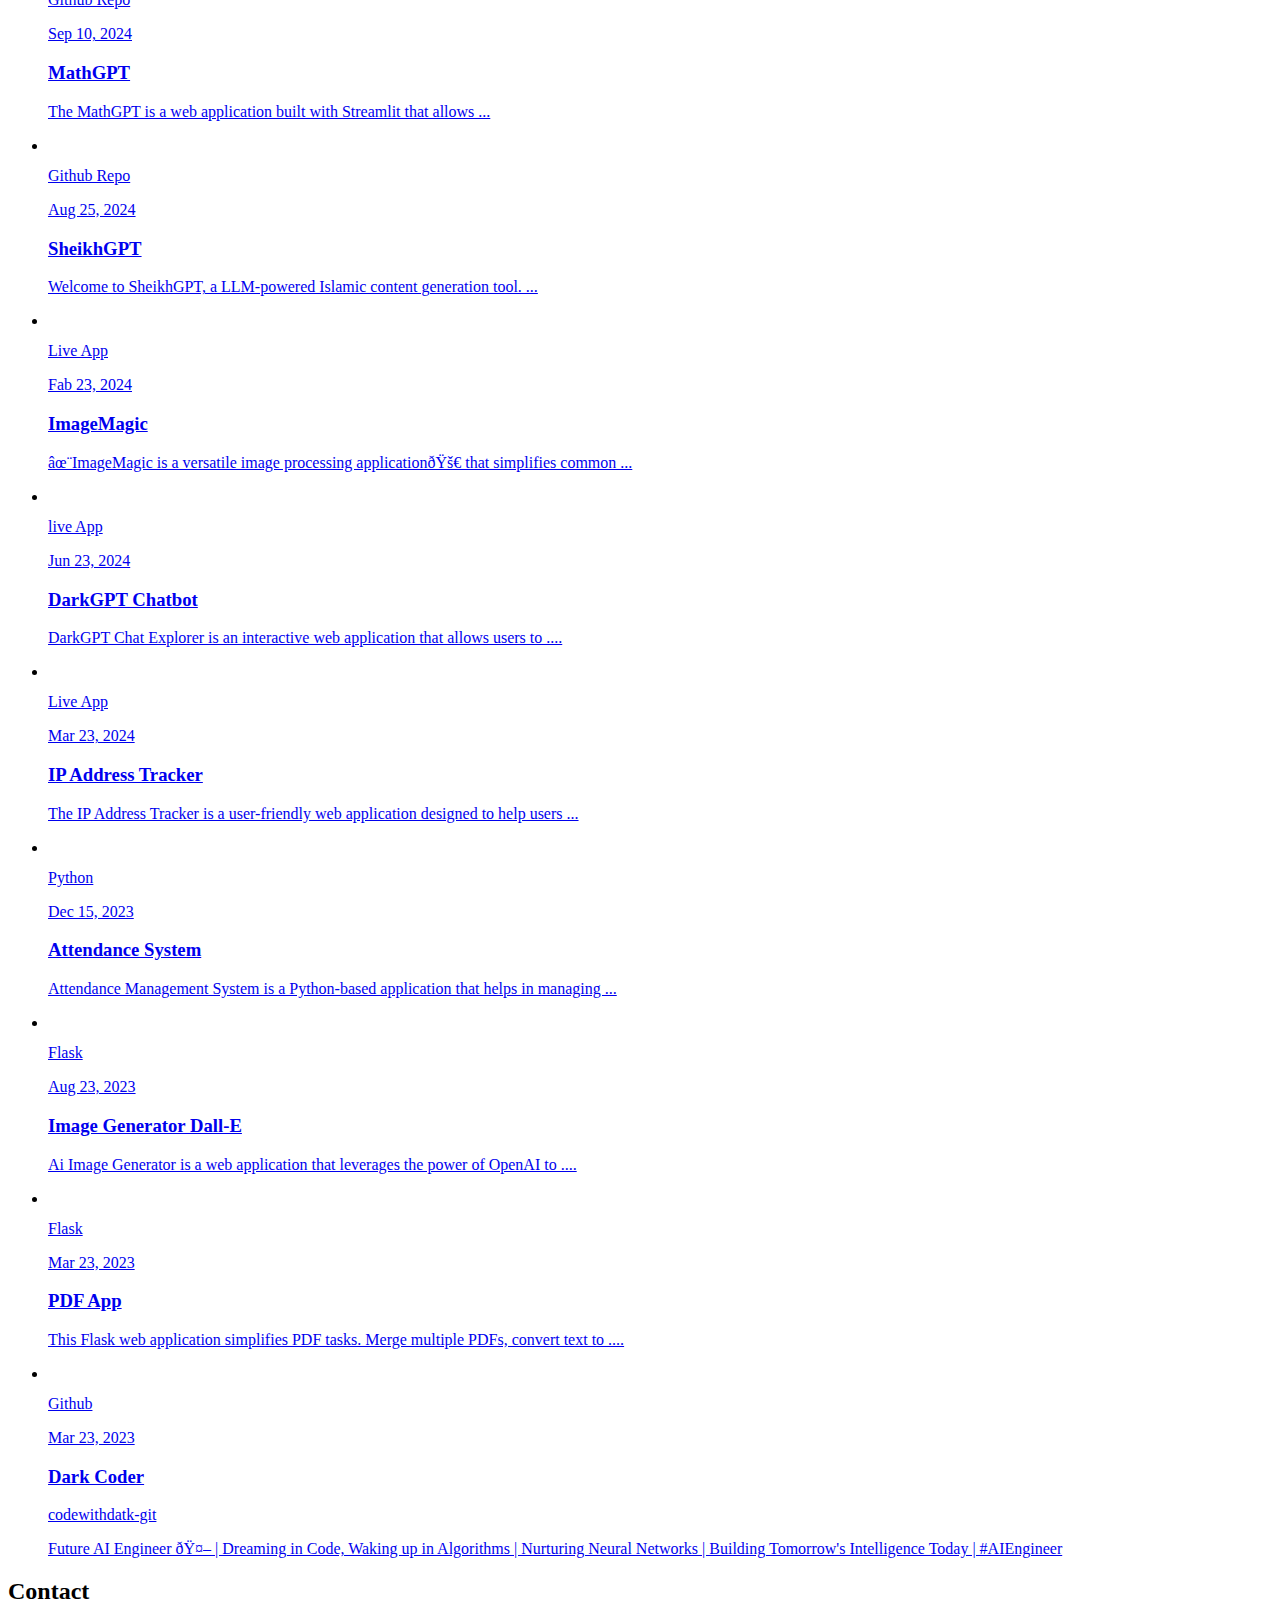
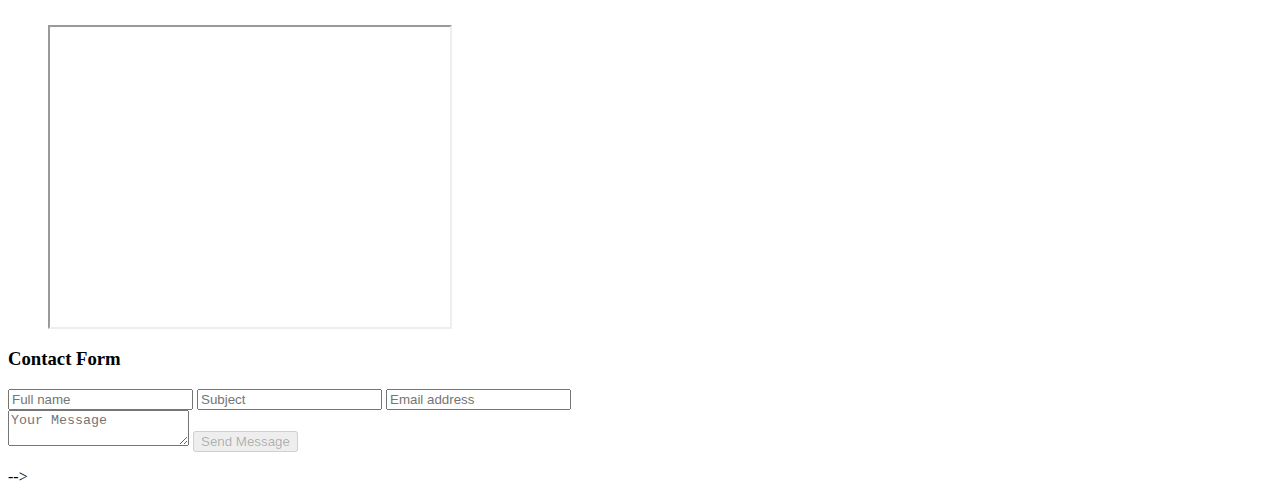
==== commit a3b8a969: "feat: add more project on portfolio and fix spacing" ====
--- a/index.html
+++ b/index.html
@@ -803,7 +803,119 @@
             </button>
           </div>
 
-          <ul class="blog-posts-list">
+          <ul class="blog-posts-list">            
+
+            <li class="blog-post-item">
+              <a href="https://github.com/codewithdark-git/DocsGPT.git" target="_blank">
+
+                <figure class="blog-banner-box">
+                  <img src="./static/images/DocsGPT-Intelligent-Documentation-Search.png" alt="ImageMagic" loading="lazy">
+                </figure>
+
+                <div class="blog-content">
+
+                  <div class="blog-meta">
+                    <p class="blog-category">Github Repo</p>
+
+                    <span class="dot"></span>
+
+                    <time datetime="2022-02-23">Nov 23, 2024</time>
+                  </div>
+
+                  <h3 class="h3 blog-item-title">DocsGPT</h3>
+
+                  <p class="blog-text">
+                    ✨DocsGPT is an open-source project designed to help developers and users ...
+                  </p>
+
+                </div>
+
+              </a>
+            </li>
+
+            <li class="blog-post-item">
+              <a href="<li class="blog-post-item">
+              <a href="https://github.com/codewithdark-git/TalkTube.git" target="_blank">
+
+                <figure class="blog-banner-box">
+                  <img src="./static/images/screenshot (3).png" alt="TalkTube" loading="lazy">
+                </figure>
+
+                <div class="blog-content">
+
+                  <div class="blog-meta">
+                    <p class="blog-category">Github Repo</p>
+
+                    <span class="dot"></span>
+
+                    <time datetime="2022-02-23">Oct 05, 2024</time>
+                  </div>
+
+                  <h3 class="h3 blog-item-title">TalkTube</h3>
+
+                  <p class="blog-text">
+                    A powerful Streamlit application that allows users to analyze ...
+                  </p>
+
+                </div>          
+              </a>
+            </li>
+
+            <li class="blog-post-item">
+              <a href="<li class="blog-post-item">
+              <a href="https://github.com/codewithdark-git/MathGPT.git" target="_blank">
+
+                <figure class="blog-banner-box">
+                  <img src="./static/images/Screenshot 2024-10-14 173524.png" alt="MathGPT" loading="lazy">
+                </figure>
+
+                <div class="blog-content">
+
+                  <div class="blog-meta">
+                    <p class="blog-category">Github Repo</p>
+
+                    <span class="dot"></span>
+
+                    <time datetime="2022-02-23">Sep 10, 2024</time>
+                  </div>
+
+                  <h3 class="h3 blog-item-title">MathGPT</h3>
+
+                  <p class="blog-text">
+                    The MathGPT is a web application built with Streamlit that allows ...
+                  </p>
+
+                </div>          
+              </a>
+            </li>
+
+            <li class="blog-post-item">
+              <a href="<li class="blog-post-item">
+              <a href="https://github.com/codewithdark-git/SheikhGPT.git" target="_blank">
+
+                <figure class="blog-banner-box">
+                  <img src="./static/images/Screenshot 2024-10-14 173524.png" alt="SheikhGPT" loading="lazy">
+                </figure>
+
+                <div class="blog-content">
+
+                  <div class="blog-meta">
+                    <p class="blog-category">Github Repo</p>
+
+                    <span class="dot"></span>
+
+                    <time datetime="2022-02-23">Aug 25, 2024</time>
+                  </div>
+
+                  <h3 class="h3 blog-item-title">SheikhGPT</h3>
+
+                  <p class="blog-text">
+                    Welcome to SheikhGPT, a LLM-powered Islamic content generation tool. ...
+                  </p>
+
+                </div>          
+              </a>
+            </li>
 
             <li class="blog-post-item">
               <a href="https://huggingface.co/spaces/codewithDark/imagemagic" target="_blank">
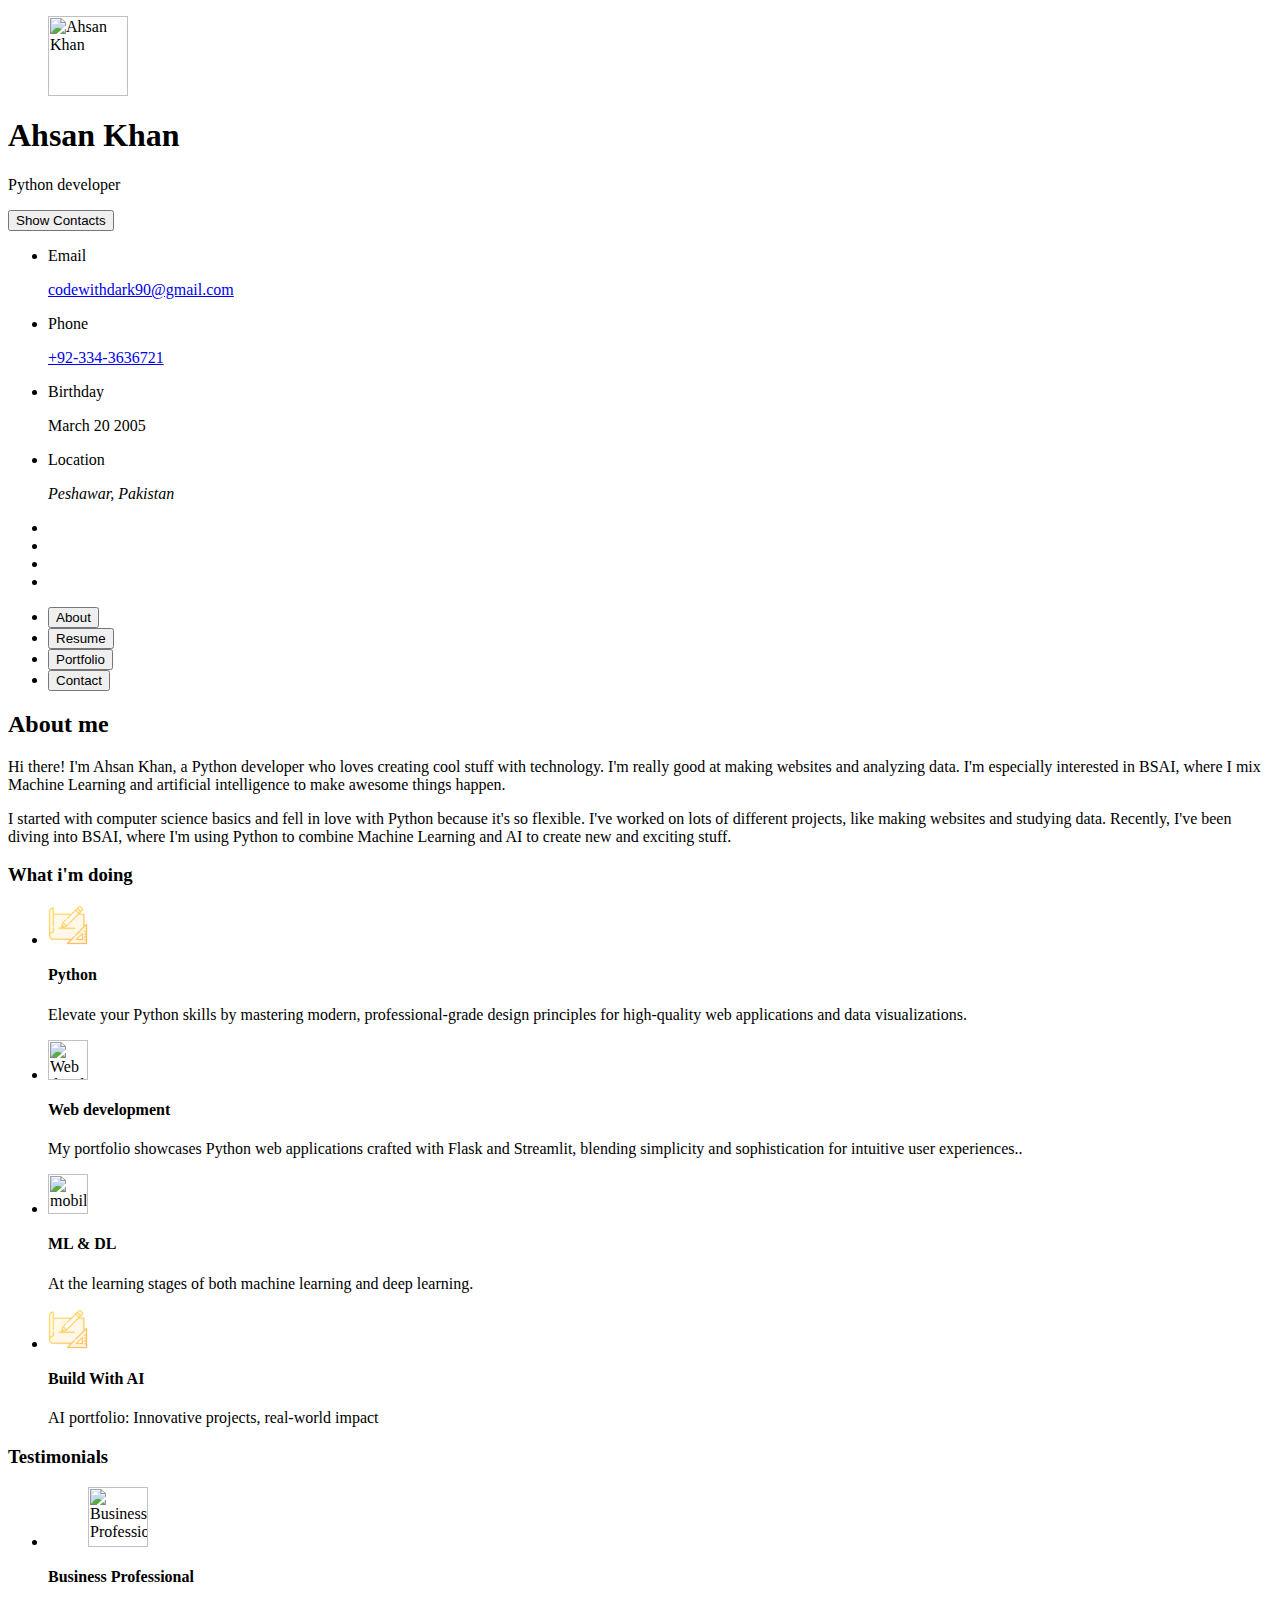
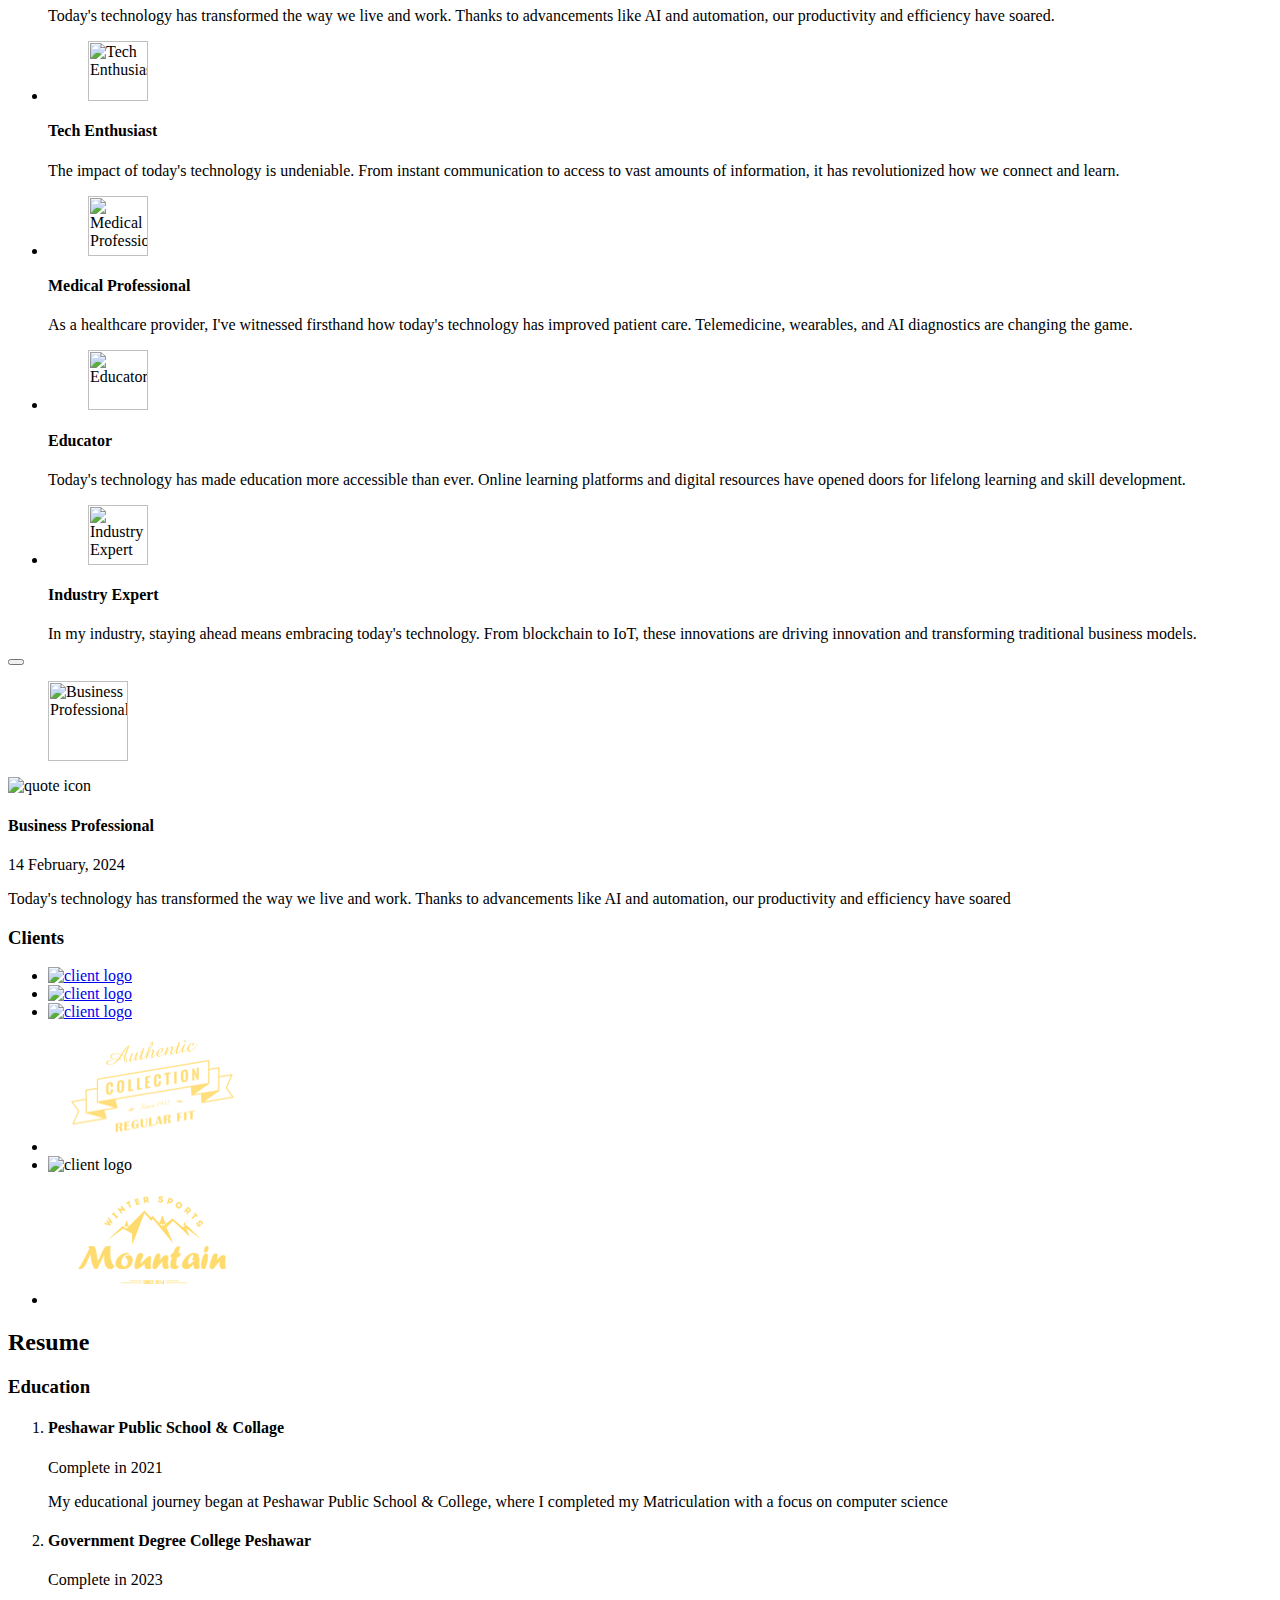
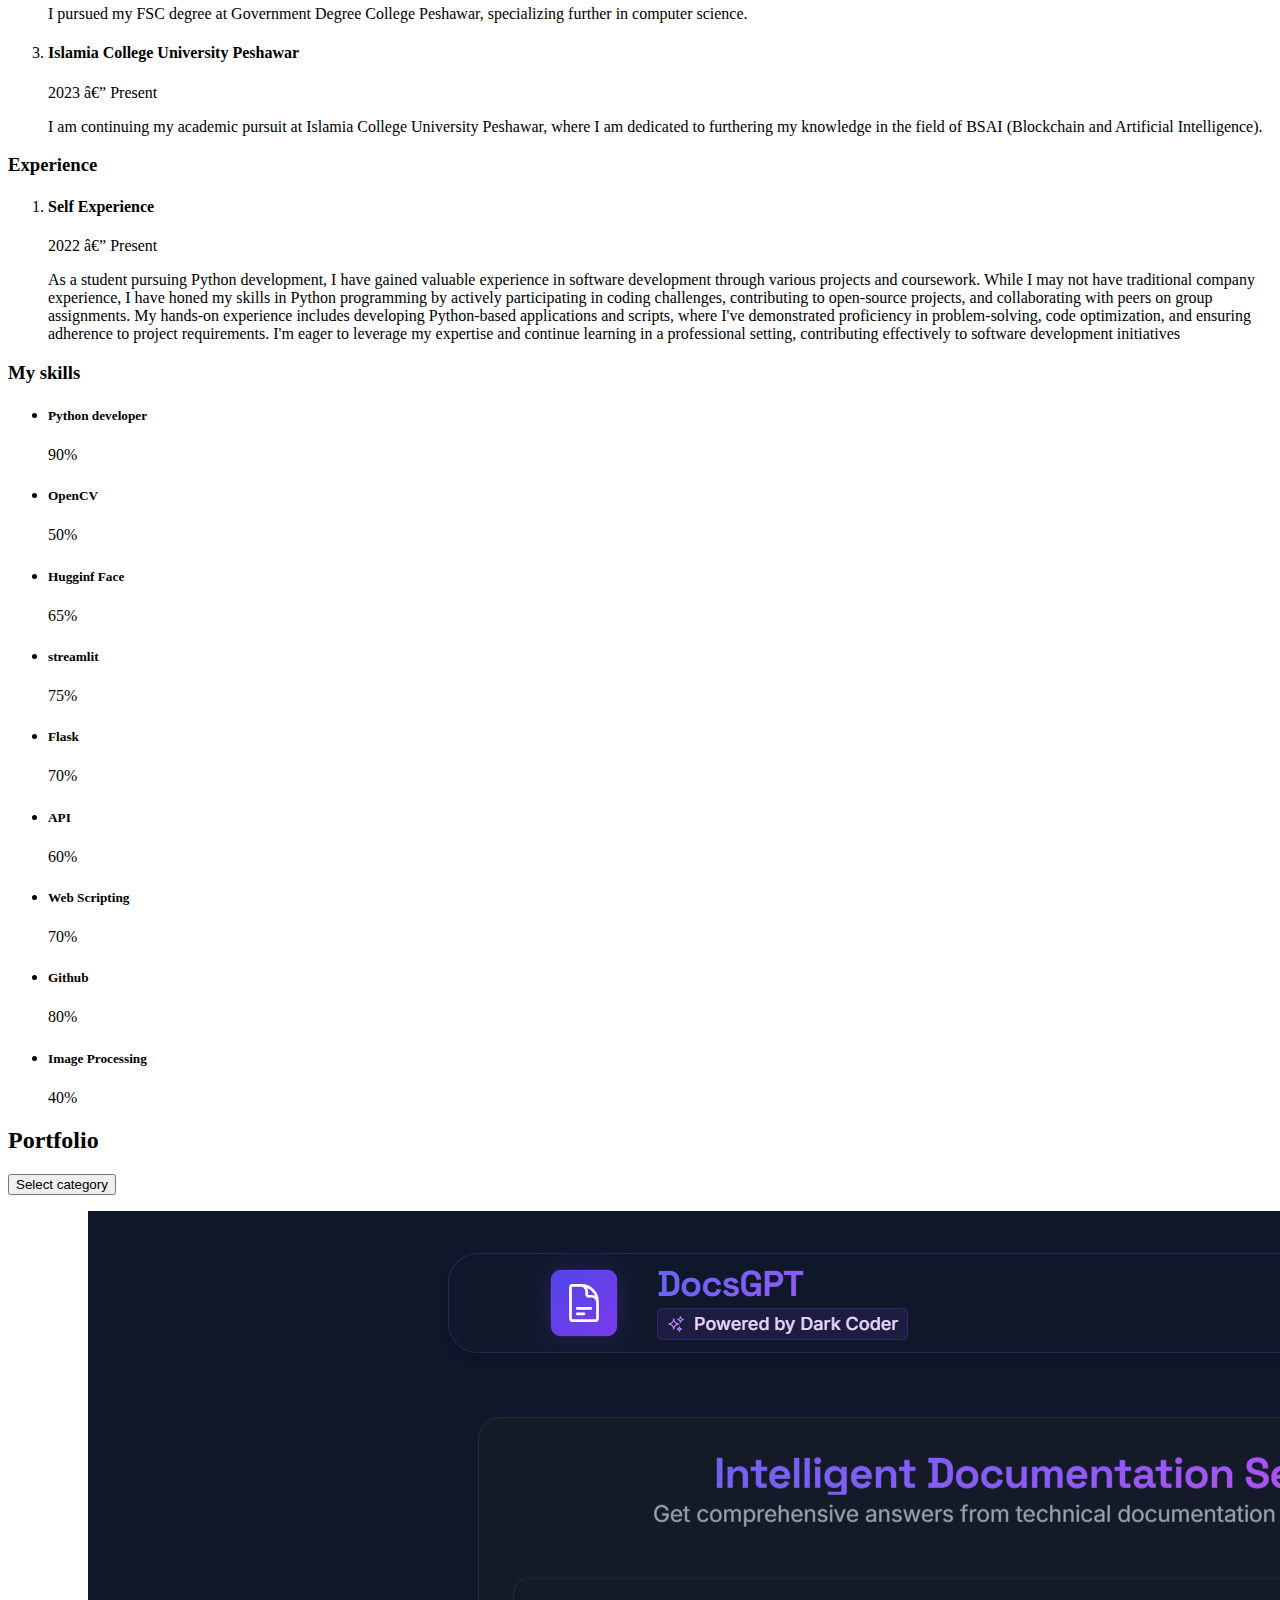
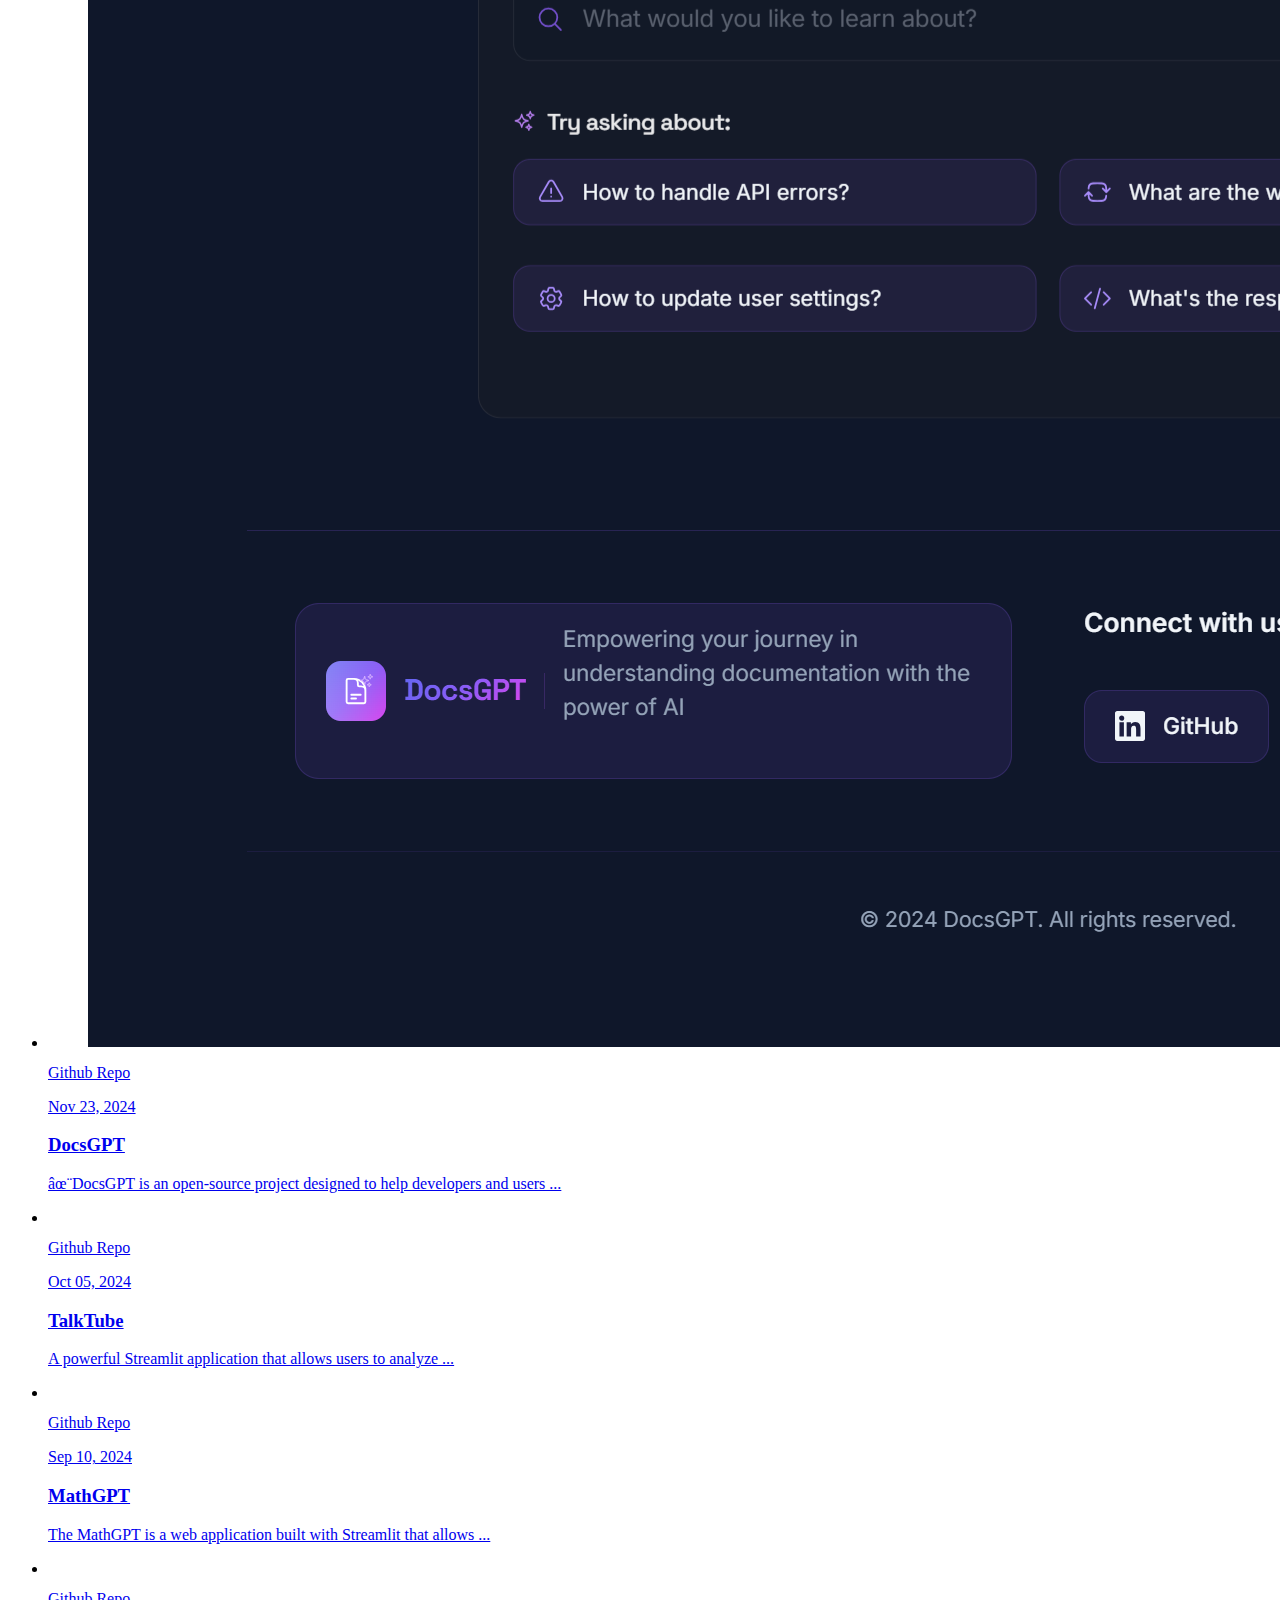
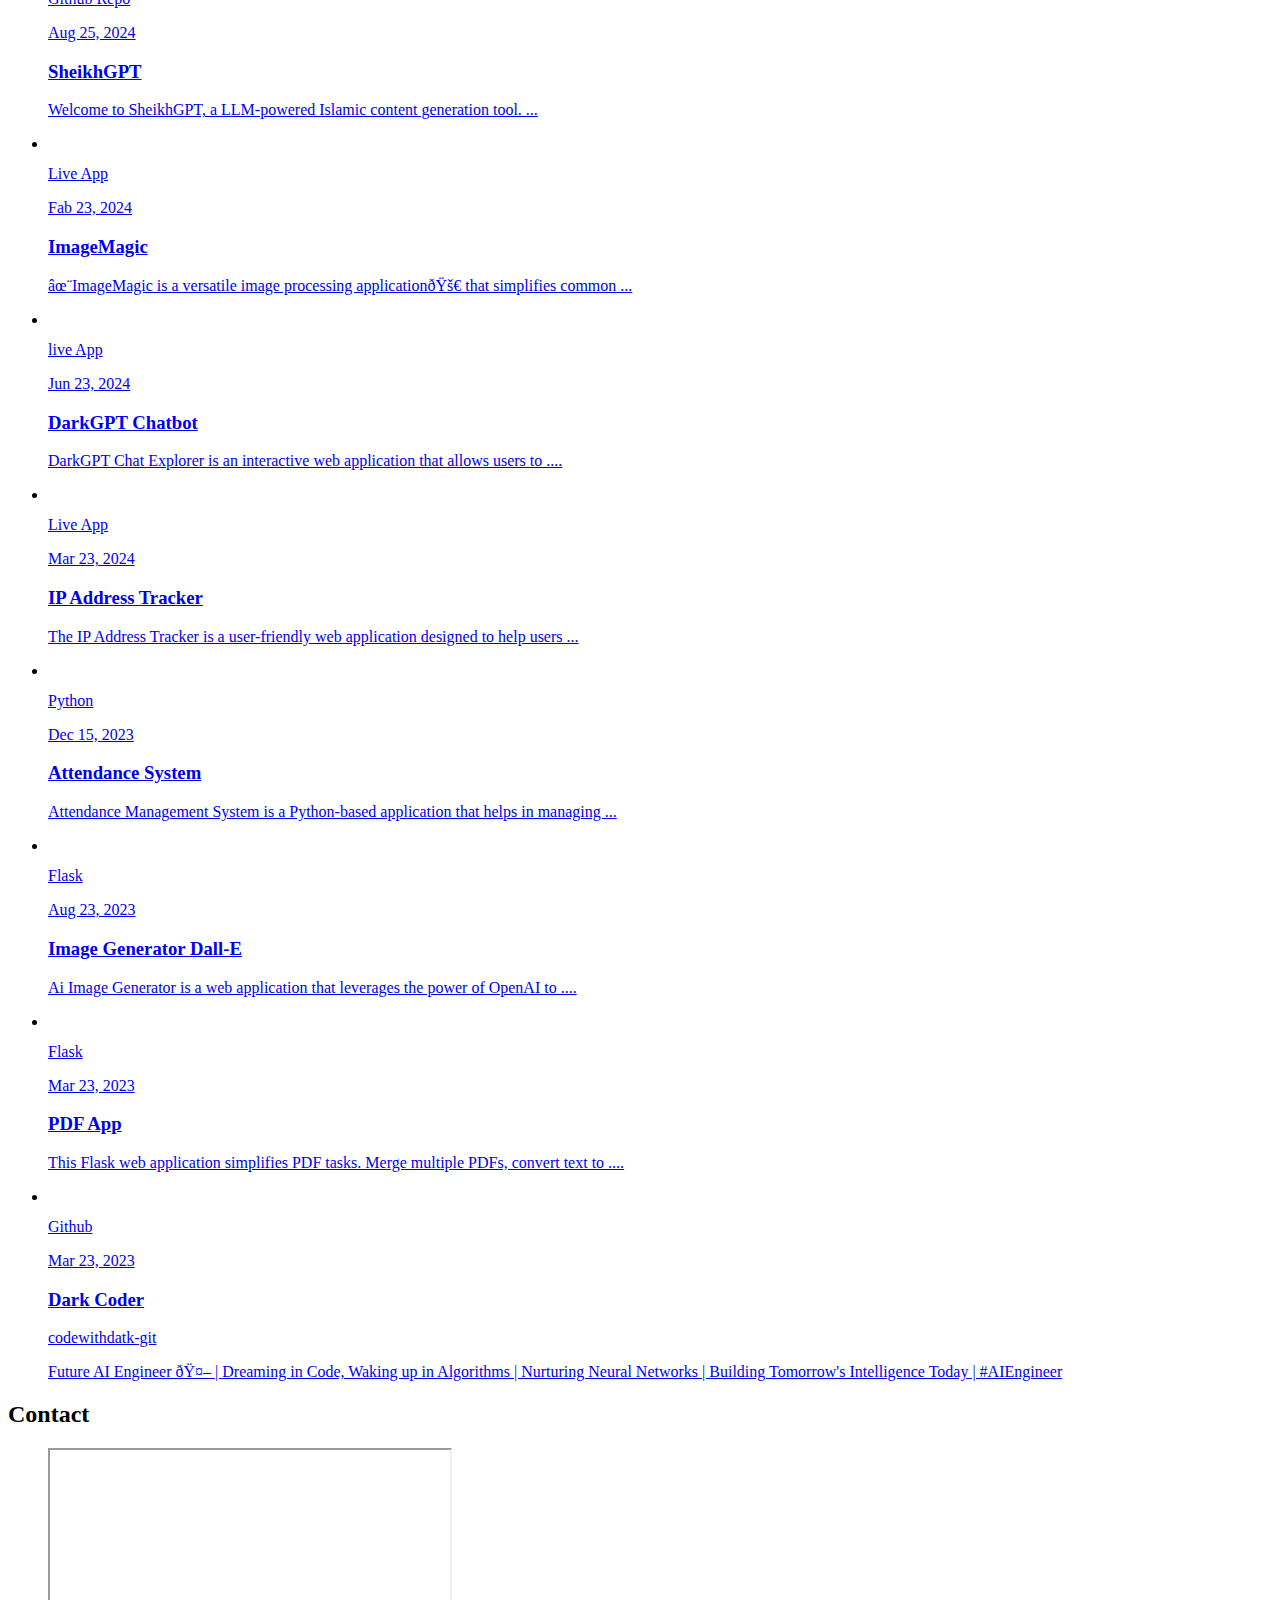
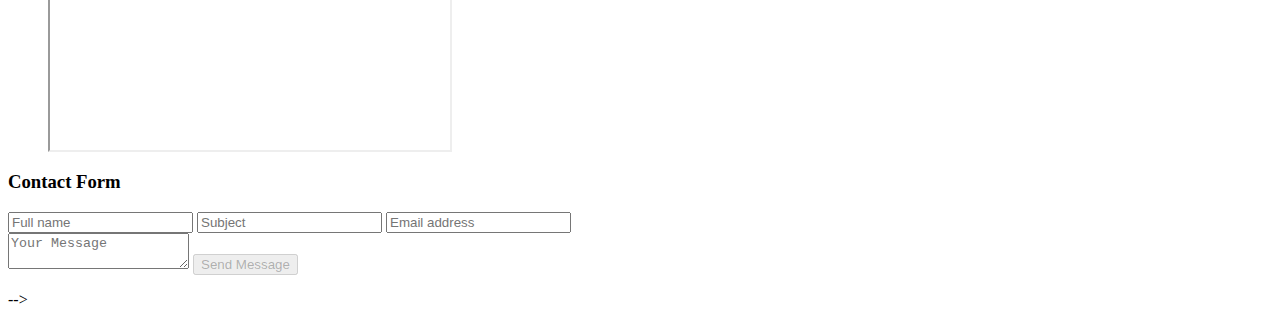
==== commit 787c4332: "feat: add more project on portfolio and fix spacing" ====
--- a/index.html
+++ b/index.html
@@ -834,7 +834,7 @@
             </li>
 
             <li class="blog-post-item">
-              <a href="<li class="blog-post-item">
+              
               <a href="https://github.com/codewithdark-git/TalkTube.git" target="_blank">
 
                 <figure class="blog-banner-box">
@@ -862,7 +862,7 @@
             </li>
 
             <li class="blog-post-item">
-              <a href="<li class="blog-post-item">
+              
               <a href="https://github.com/codewithdark-git/MathGPT.git" target="_blank">
 
                 <figure class="blog-banner-box">
@@ -890,7 +890,7 @@
             </li>
 
             <li class="blog-post-item">
-              <a href="<li class="blog-post-item">
+              
               <a href="https://github.com/codewithdark-git/SheikhGPT.git" target="_blank">
 
                 <figure class="blog-banner-box">
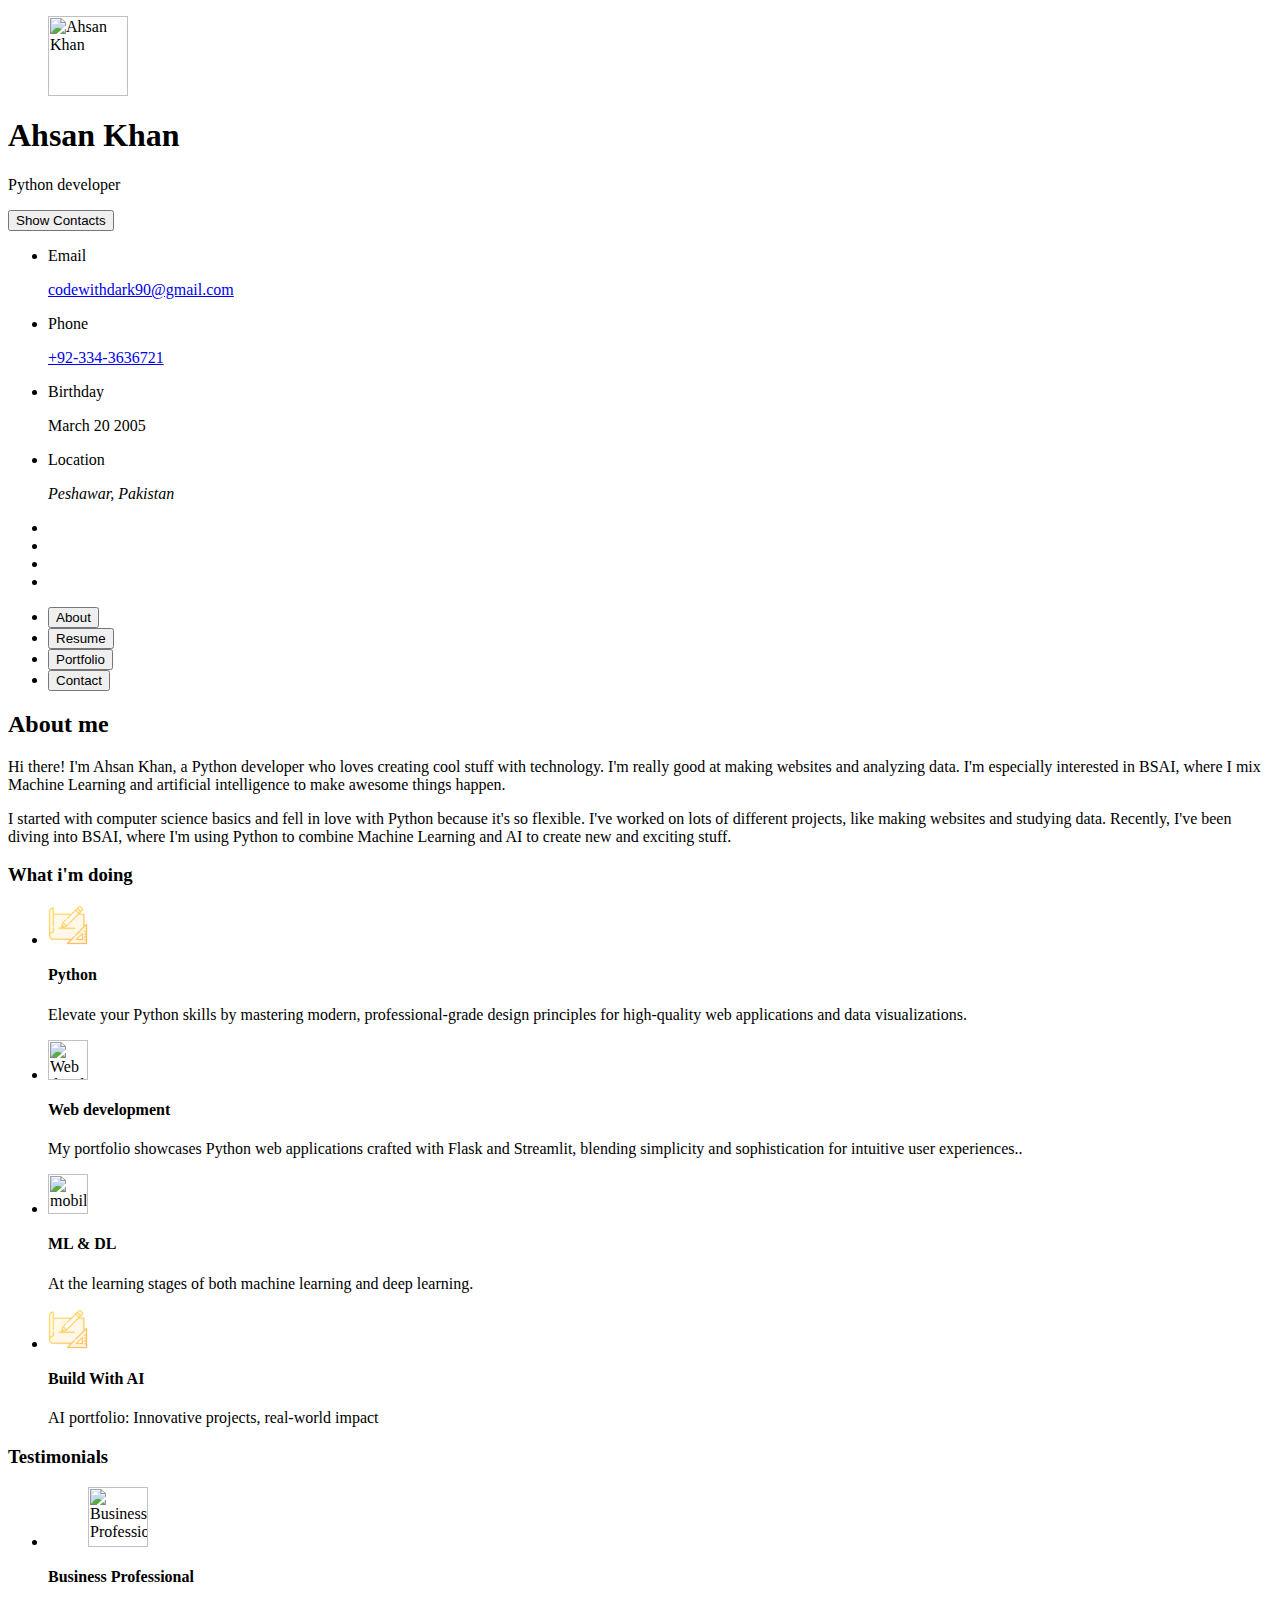
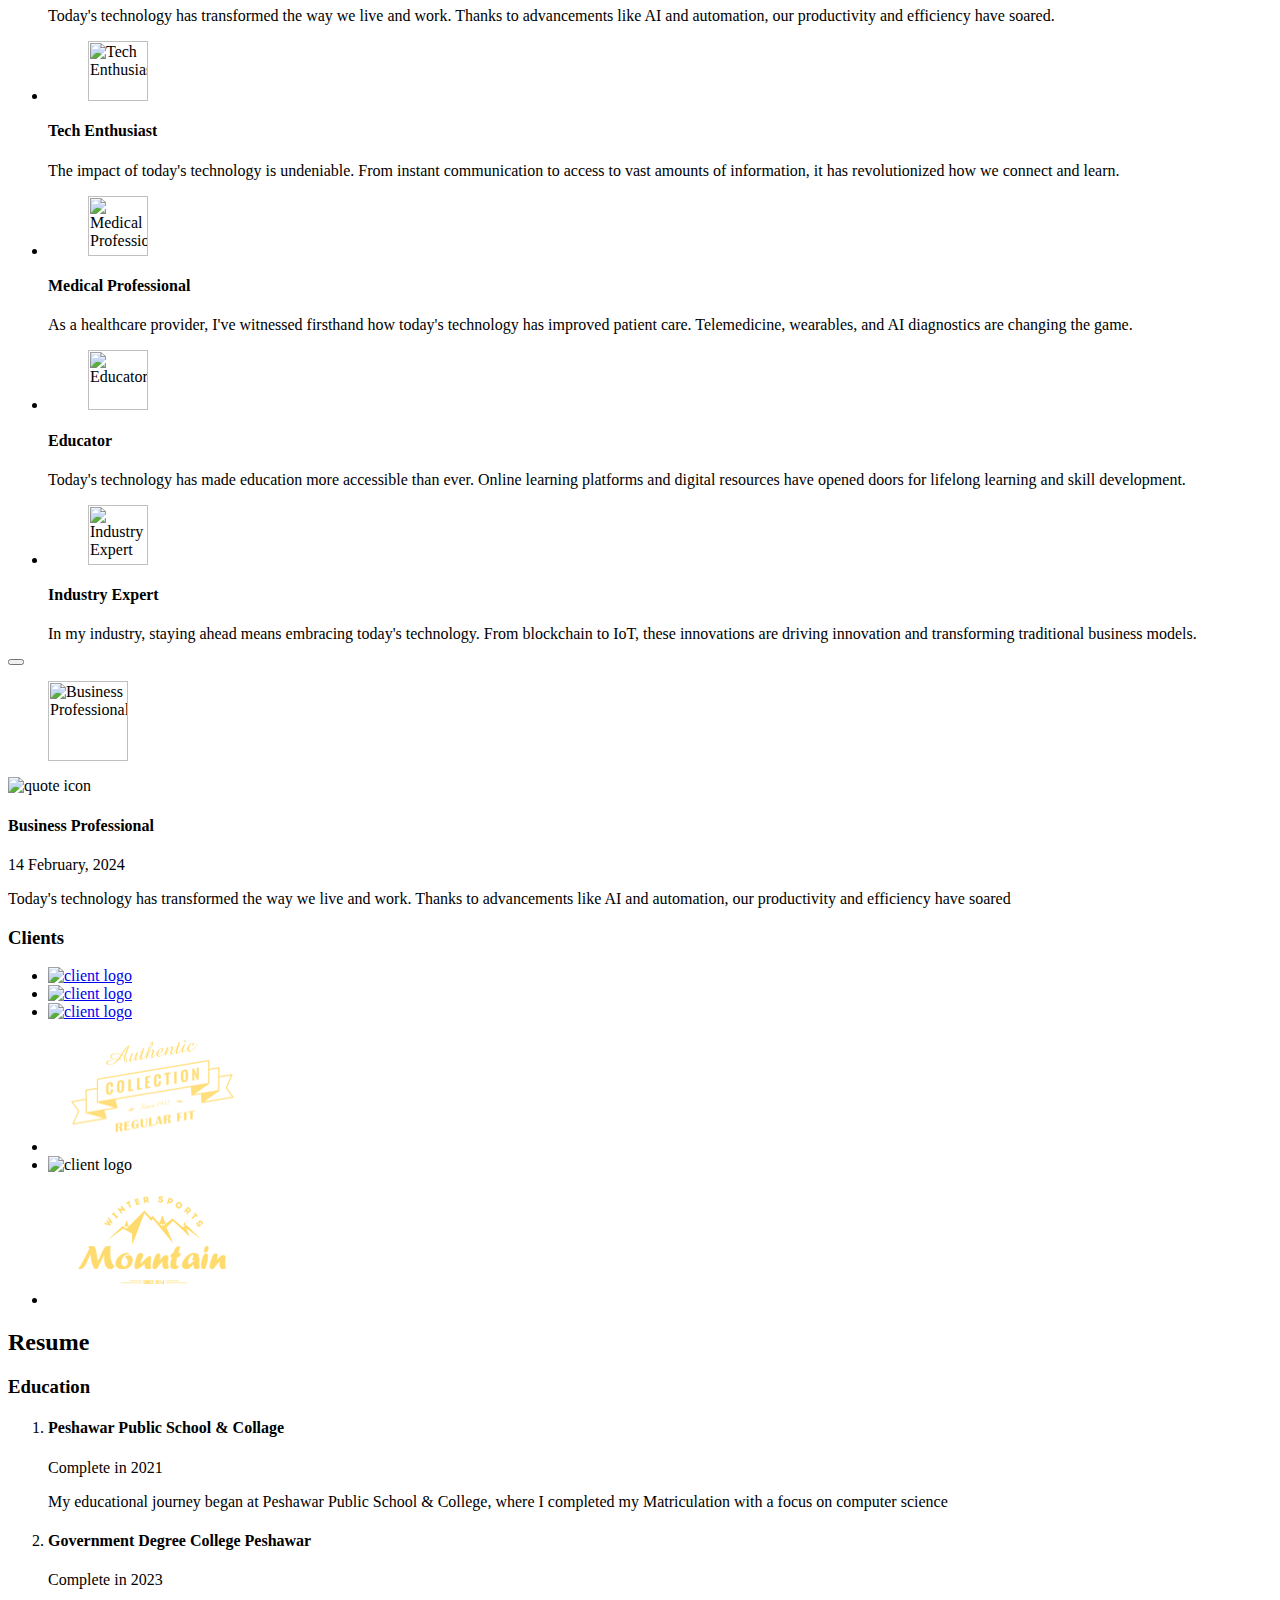
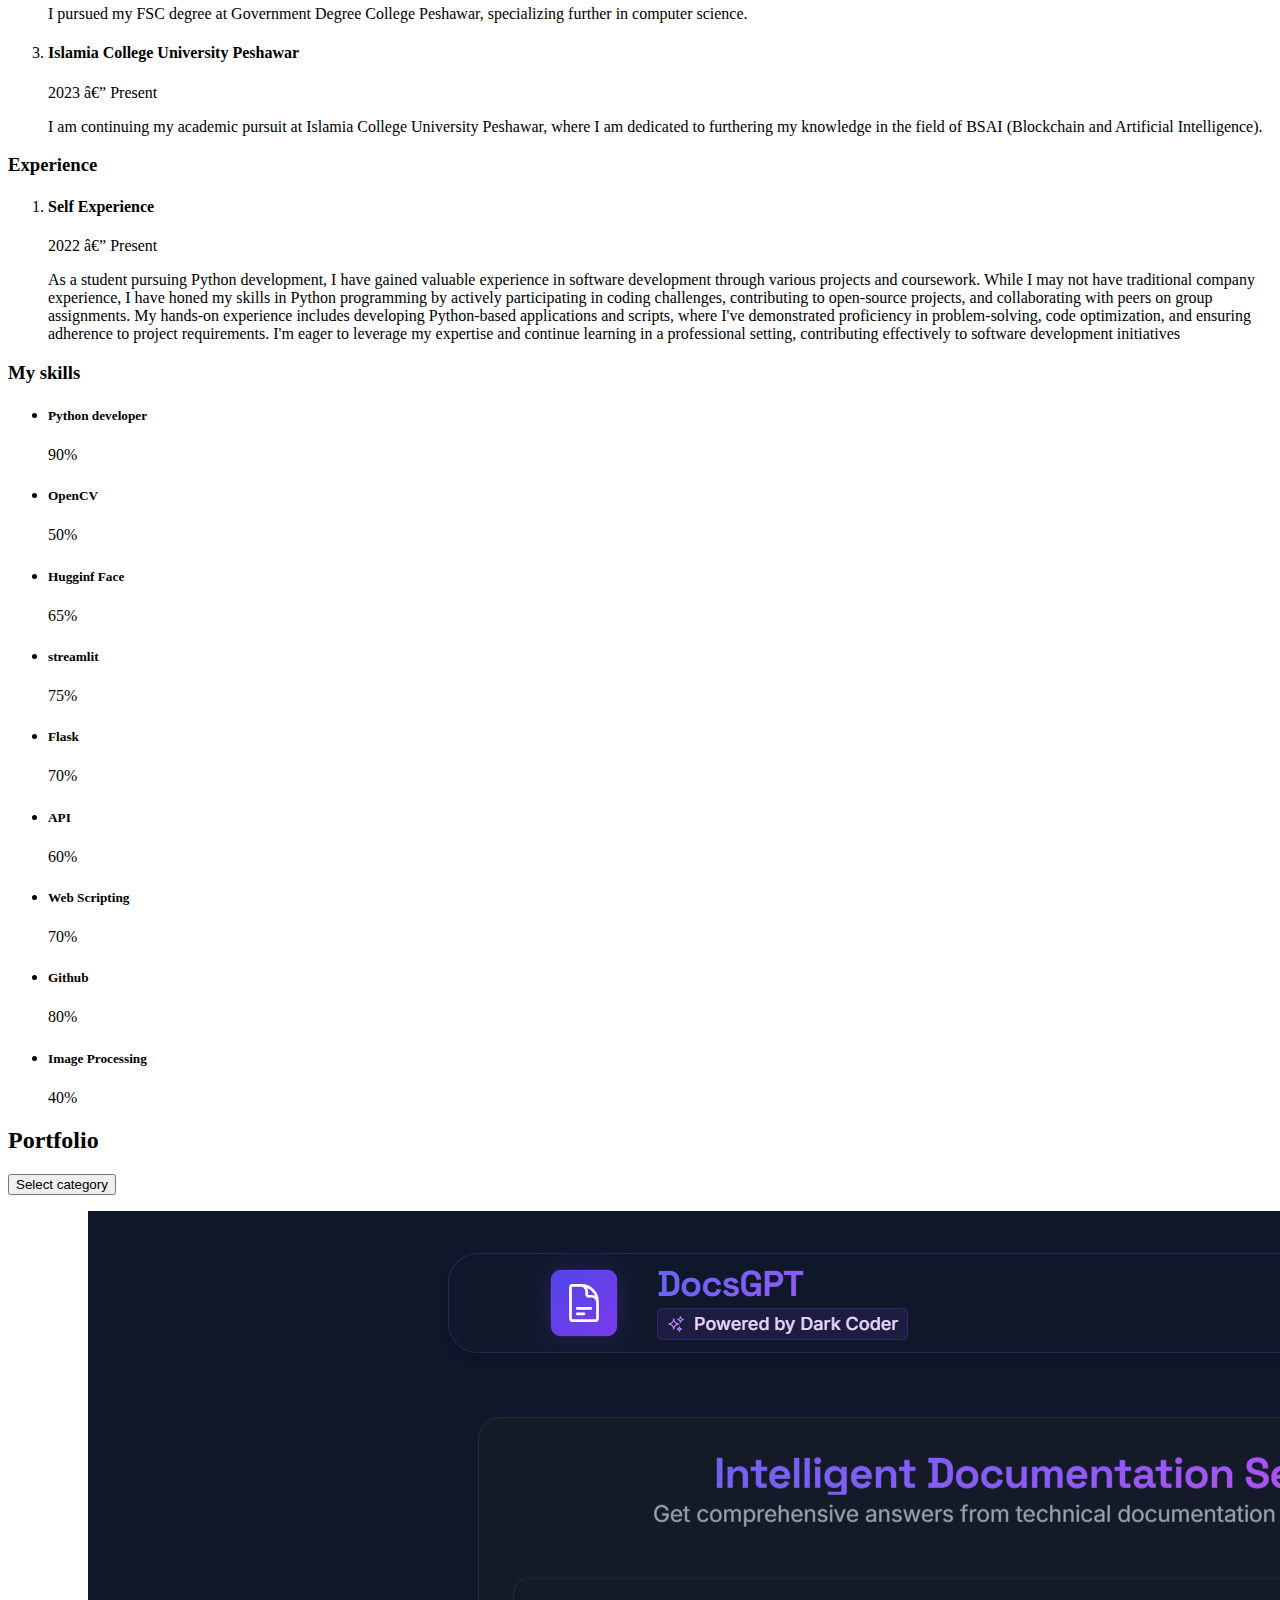
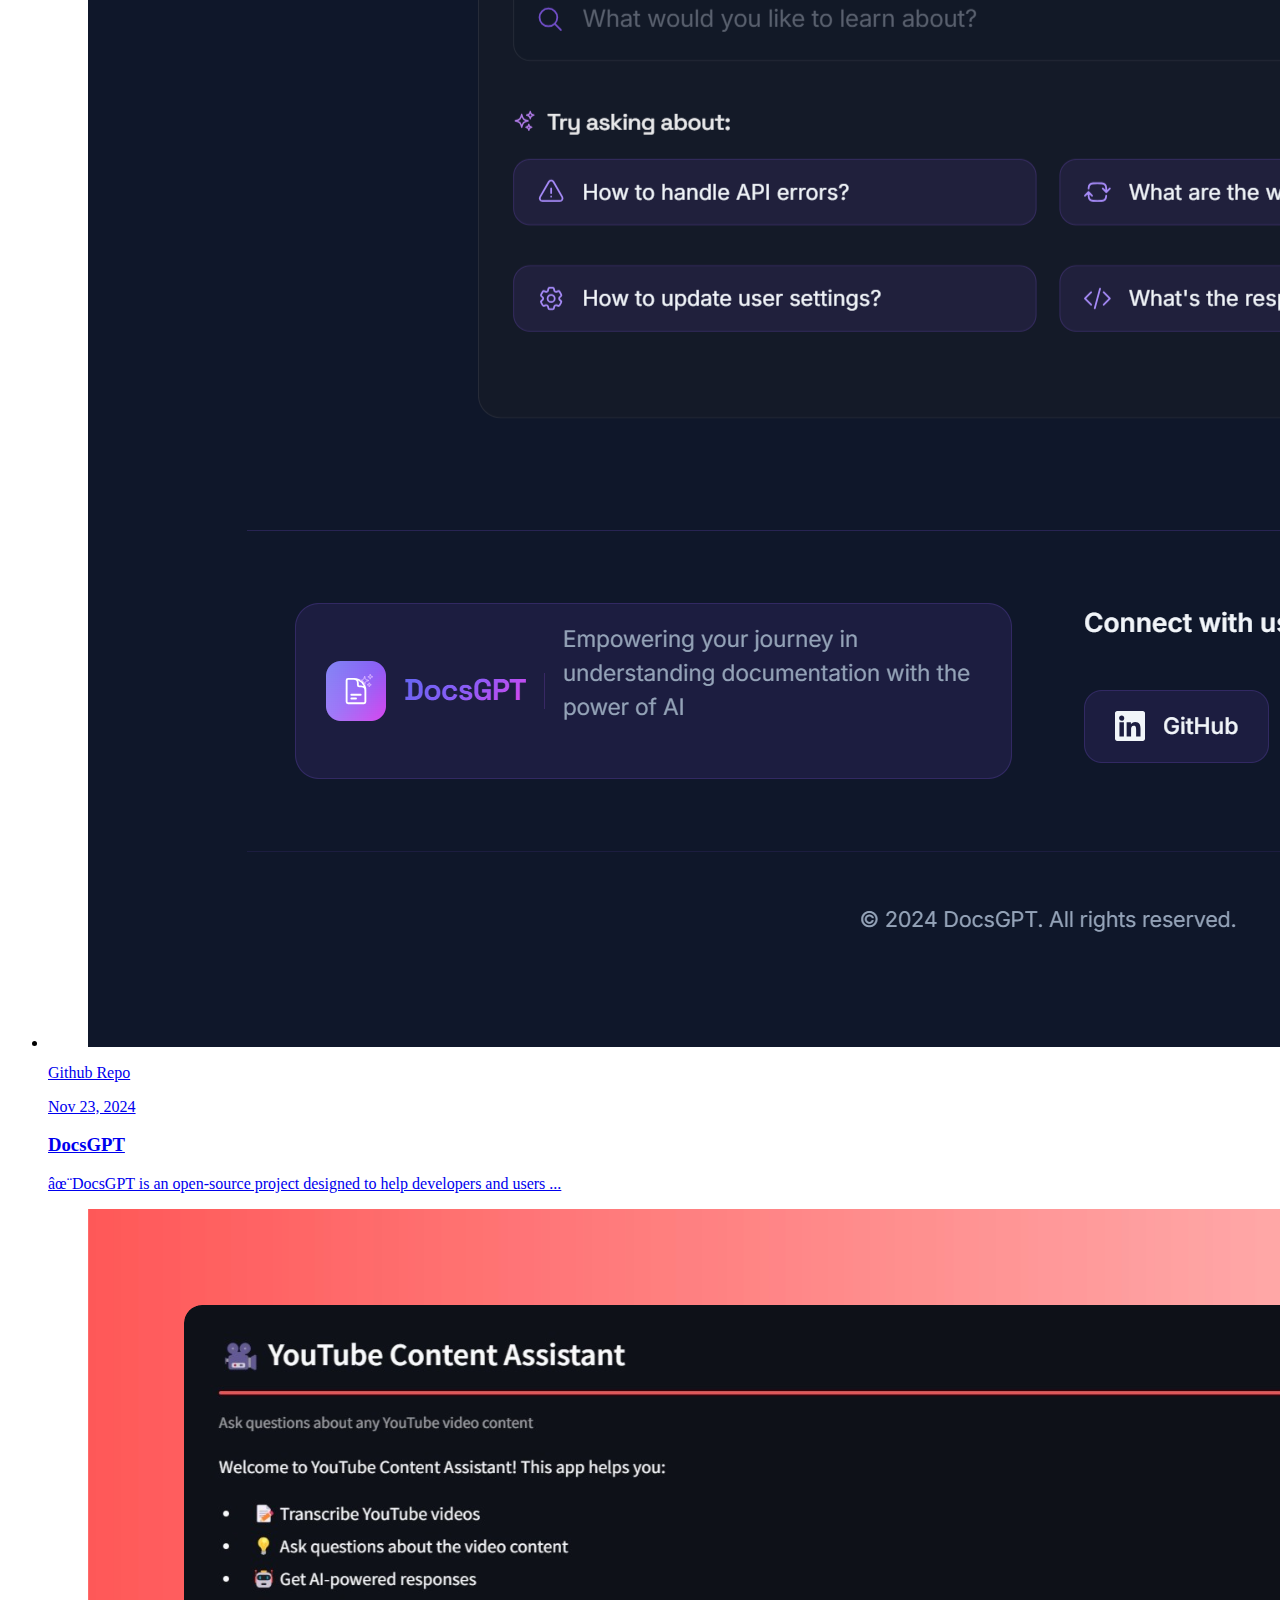
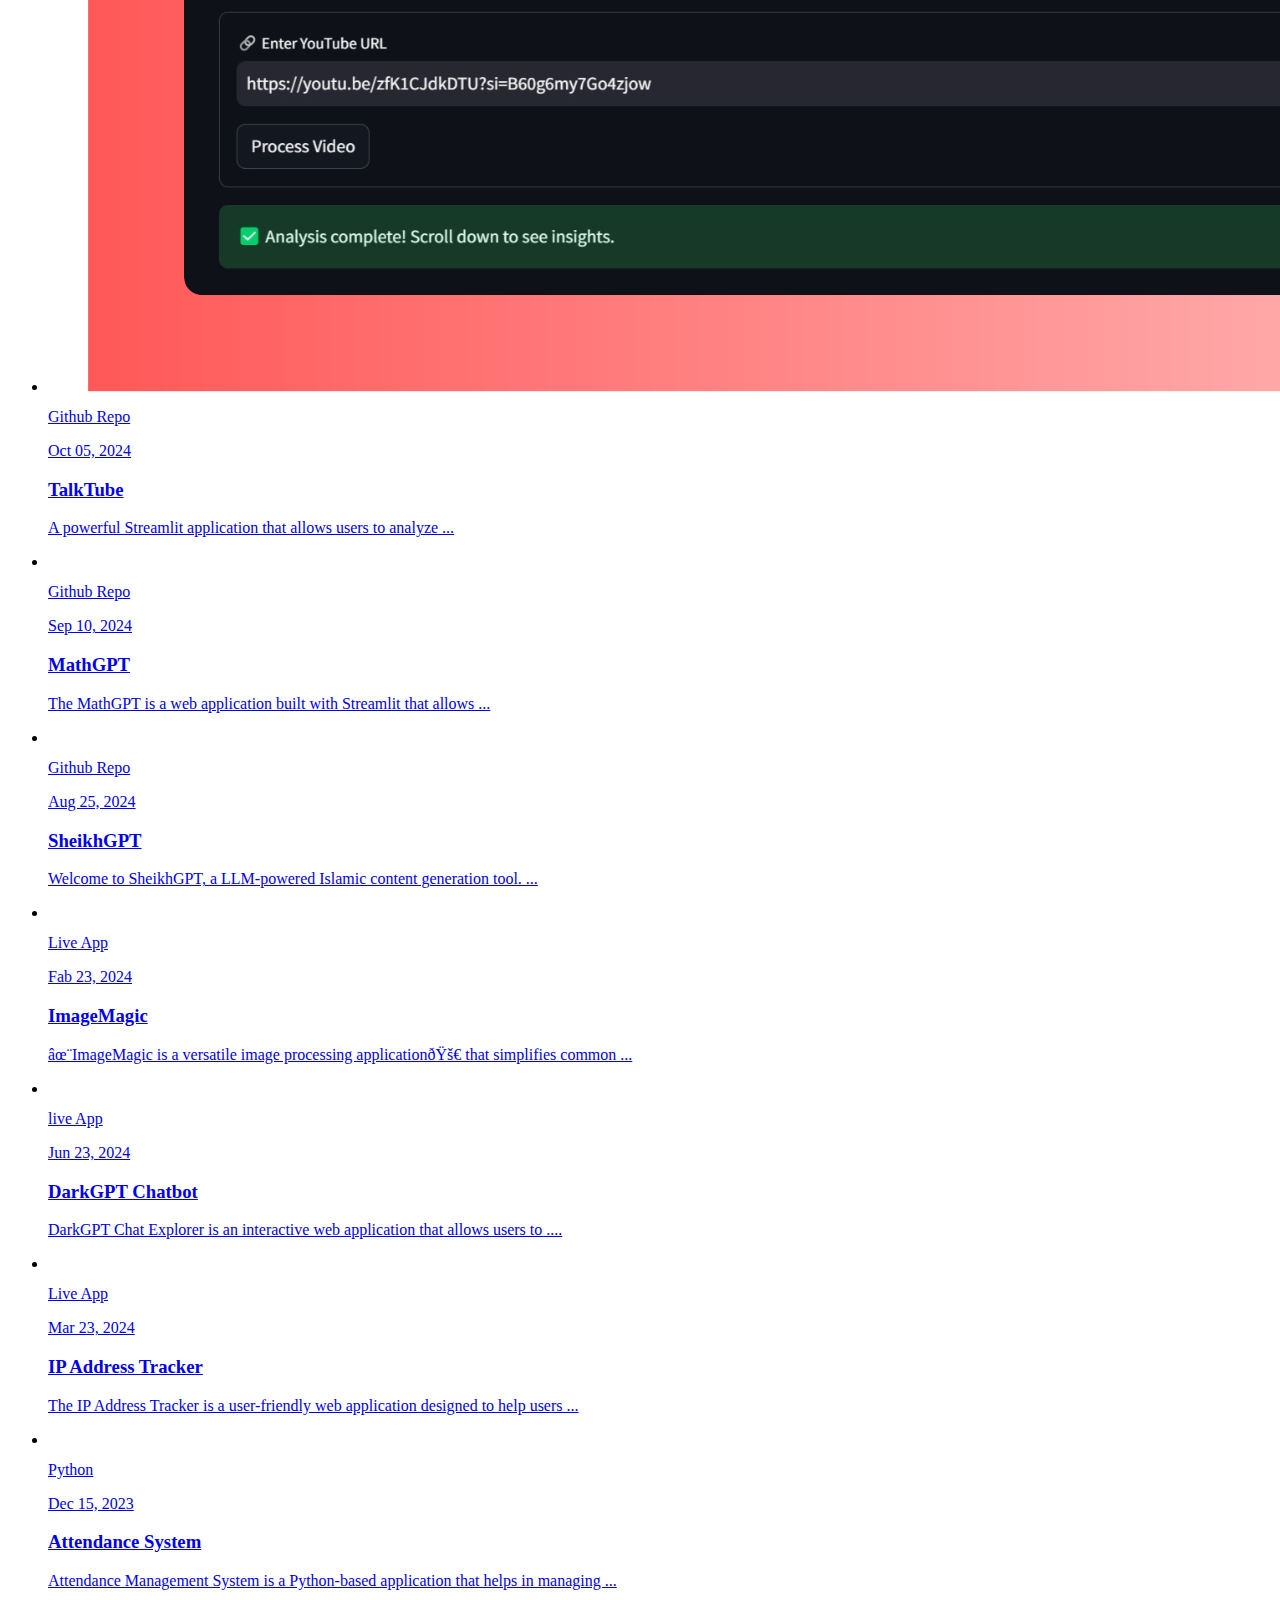
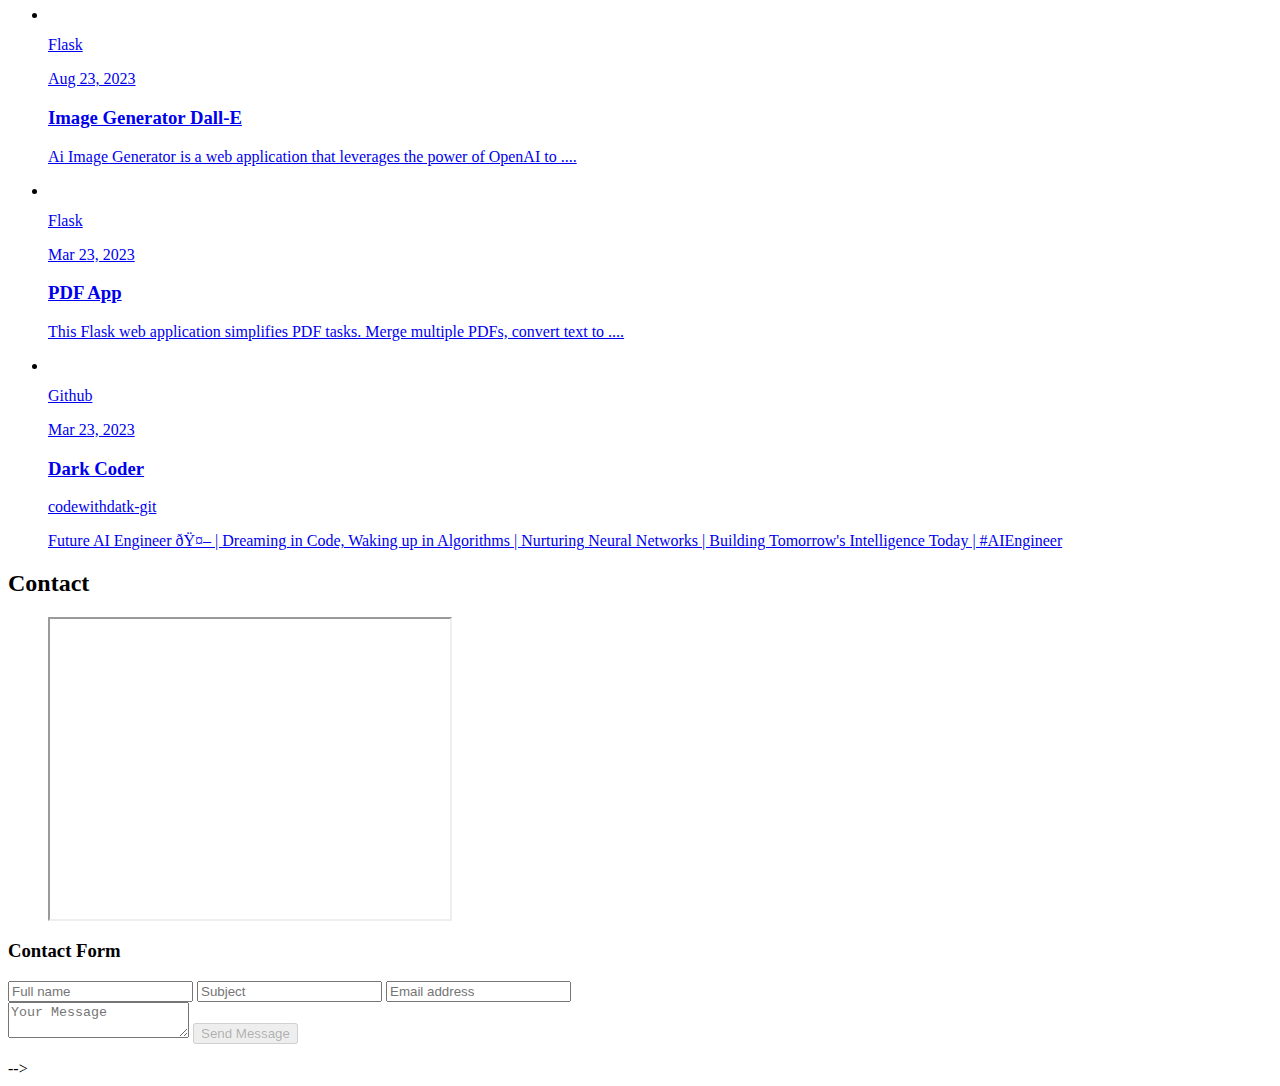
==== commit d311833f: "feat: add more project on portfolio and fix spacing" ====
--- a/index.html
+++ b/index.html
@@ -835,7 +835,7 @@
 
             <li class="blog-post-item">
               
-              <a href="https://github.com/codewithdark-git/TalkTube.git" target="_blank">
+              <a href="https://github.com/codewithdark-git/TalkTube" target="_blank">
 
                 <figure class="blog-banner-box">
                   <img src="./static/images/screenshot (3).png" alt="TalkTube" loading="lazy">
@@ -863,8 +863,8 @@
 
             <li class="blog-post-item">
               
-              <a href="https://github.com/codewithdark-git/MathGPT.git" target="_blank">
-
+              
+              <a href="https://github.com/codewithdark-git/MathGPT" target="_blank">
                 <figure class="blog-banner-box">
                   <img src="./static/images/Screenshot 2024-10-14 173524.png" alt="MathGPT" loading="lazy">
                 </figure>
@@ -890,7 +890,7 @@
             </li>
 
             <li class="blog-post-item">
-              
+
               <a href="https://github.com/codewithdark-git/SheikhGPT.git" target="_blank">
 
                 <figure class="blog-banner-box">
@@ -918,7 +918,7 @@
             </li>
 
             <li class="blog-post-item">
-              <a href="https://huggingface.co/spaces/codewithDark/imagemagic" target="_blank">
+              <a href="https://huggingface.co/spaces/codewithdark/imagemagic" target="_blank">
 
                 <figure class="blog-banner-box">
                   <img src="./static/images/img.jpg" alt="ImageMagic" loading="lazy">
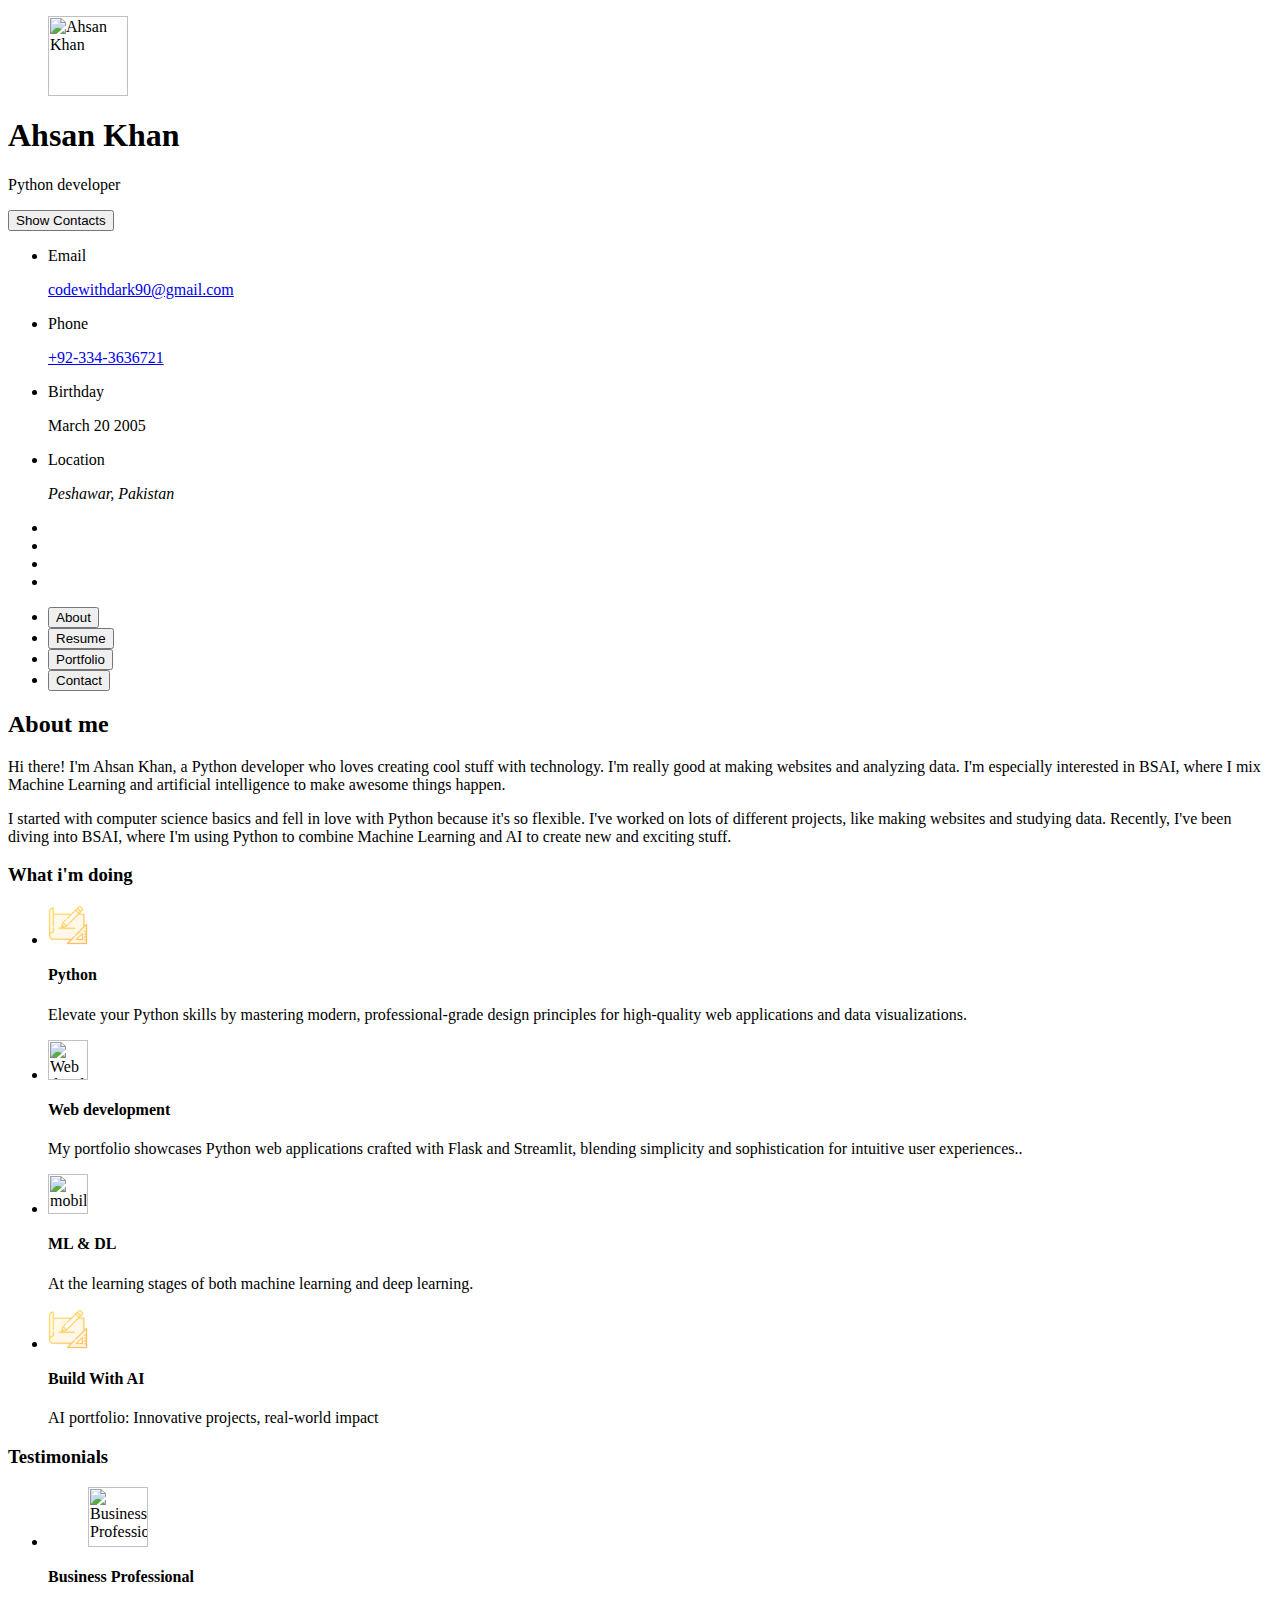
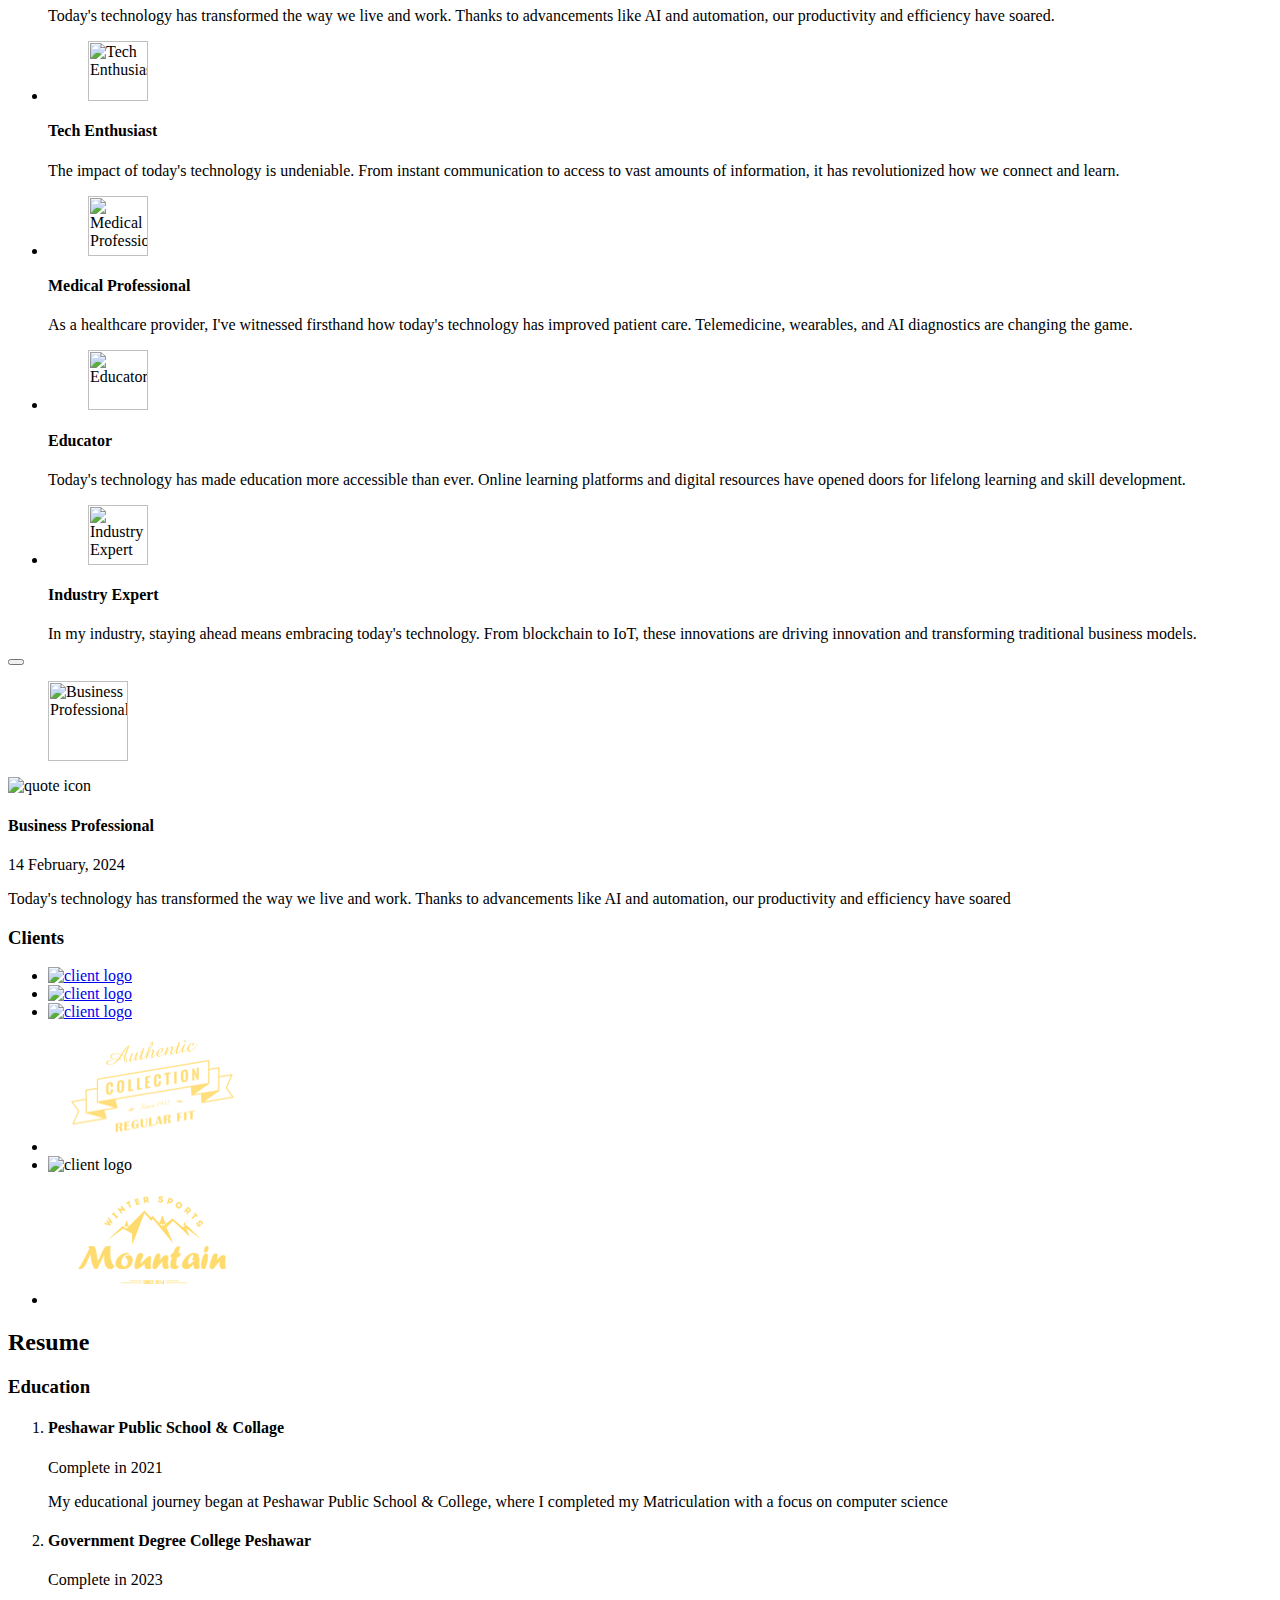
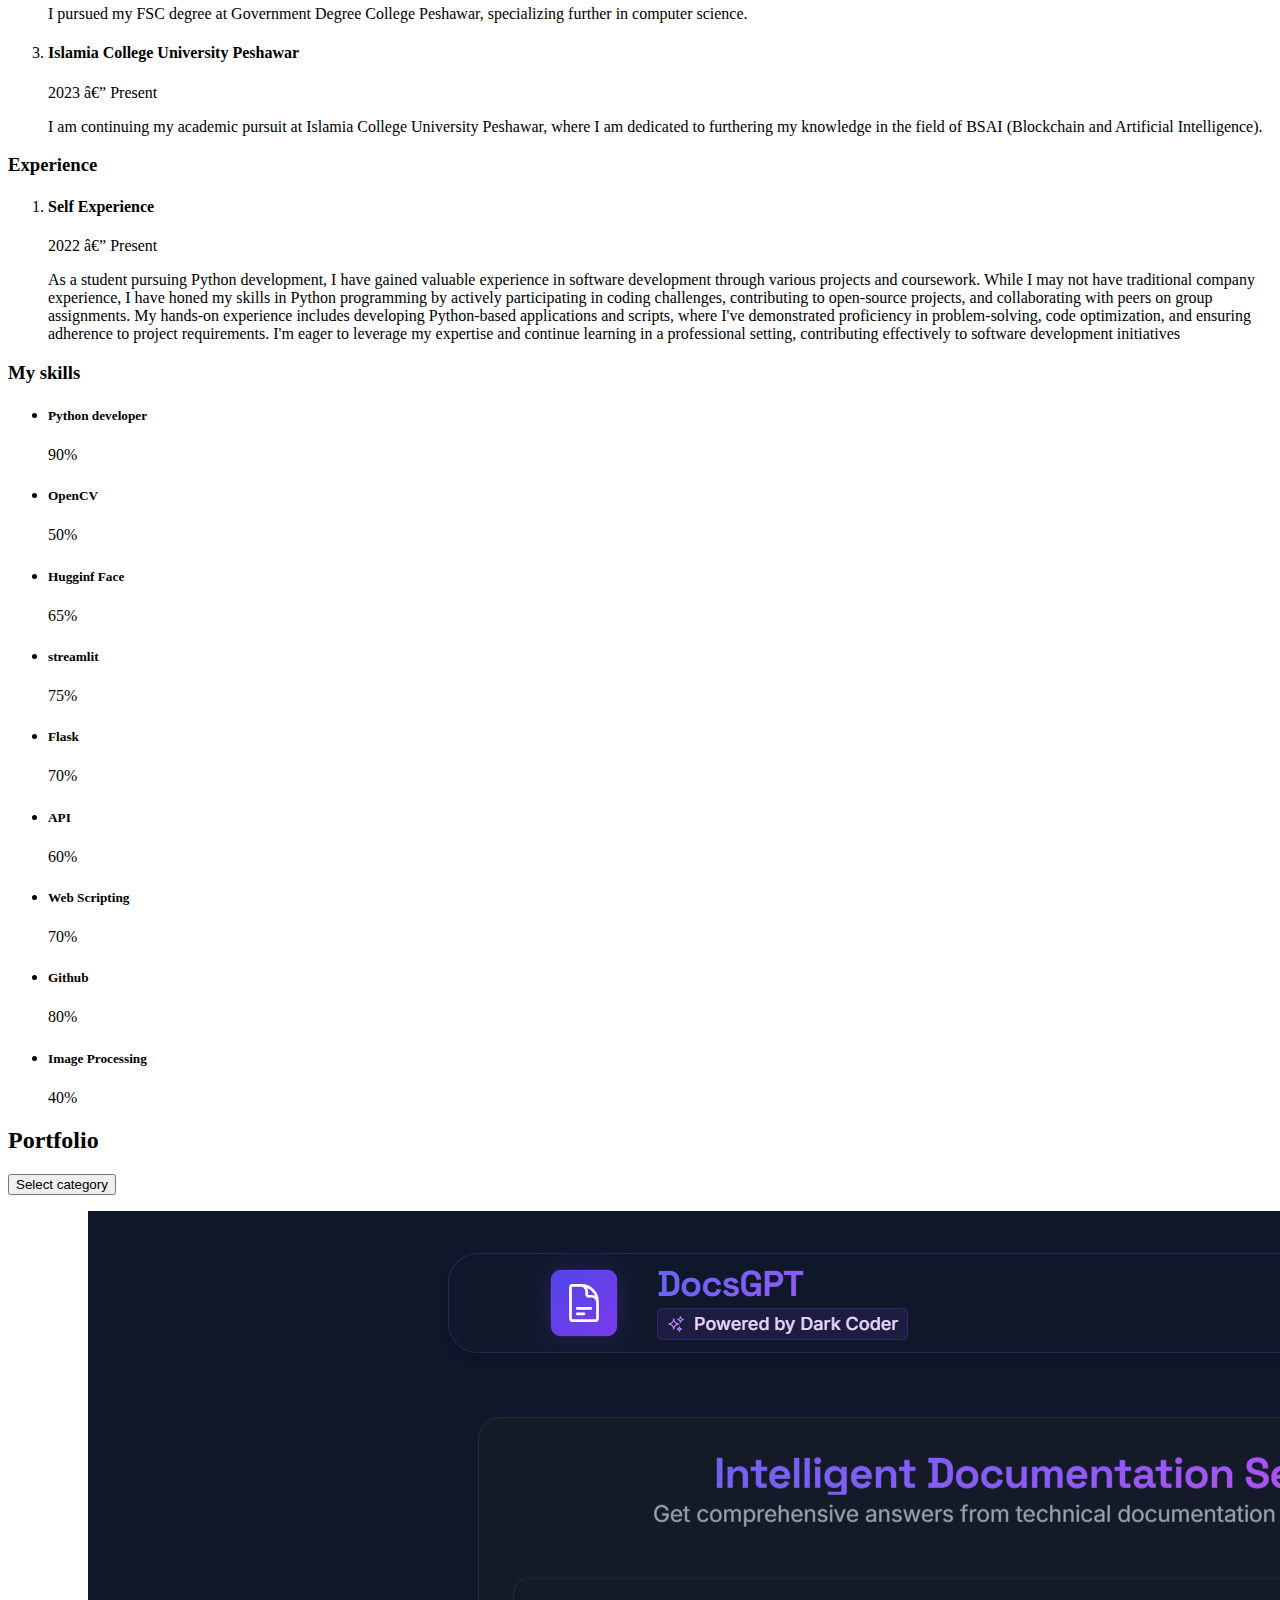
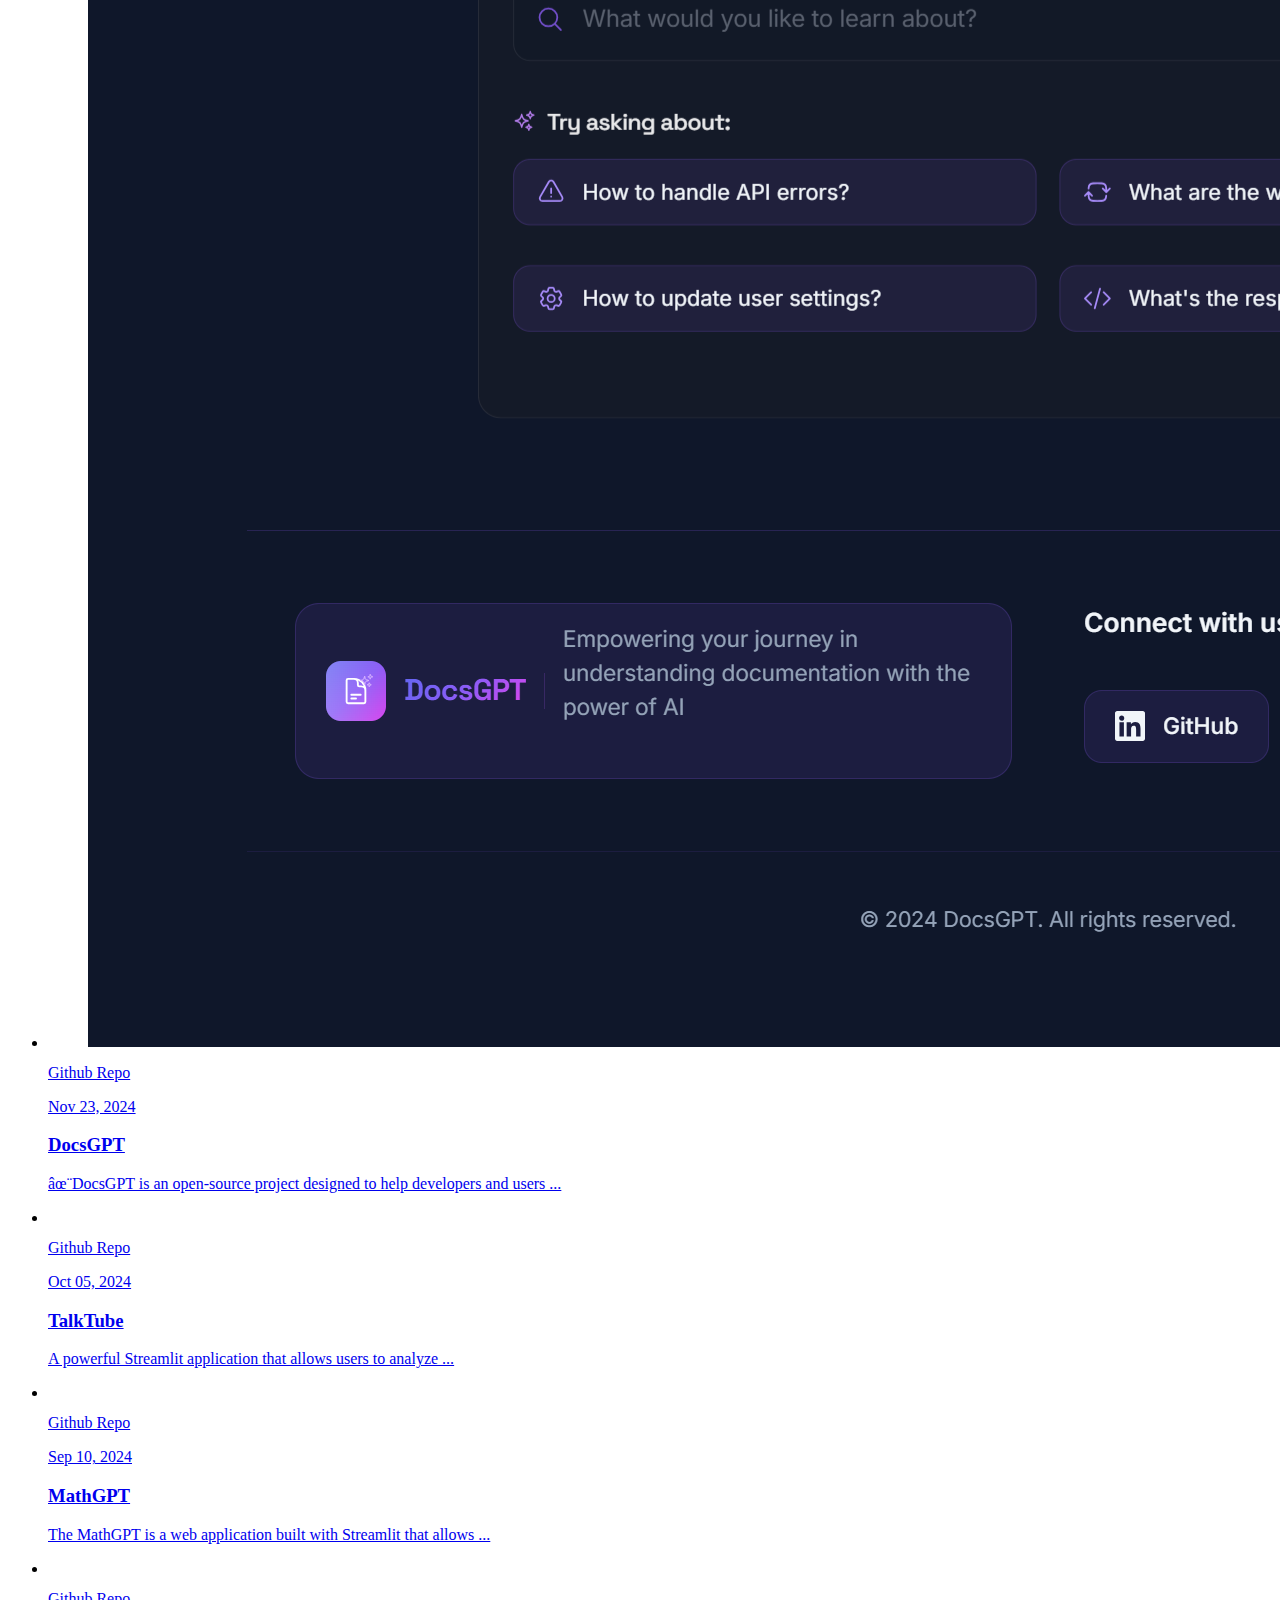
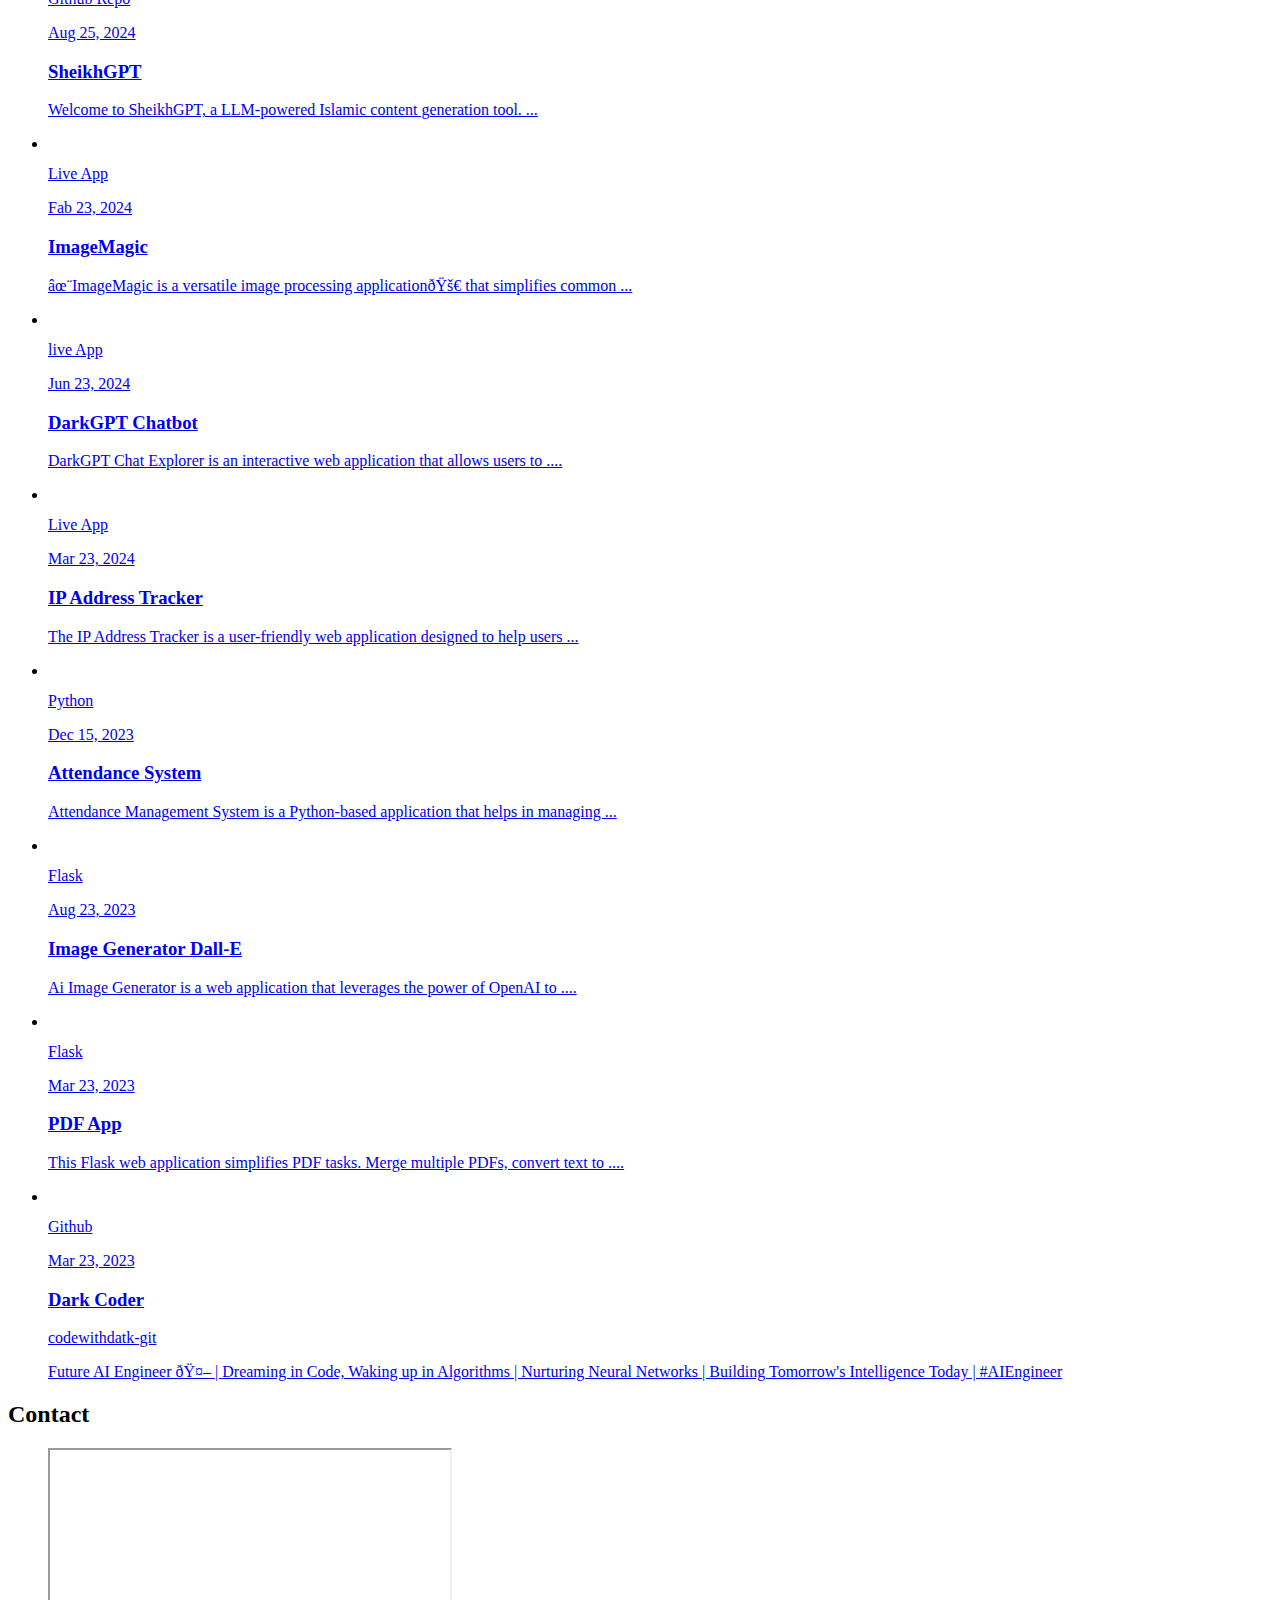
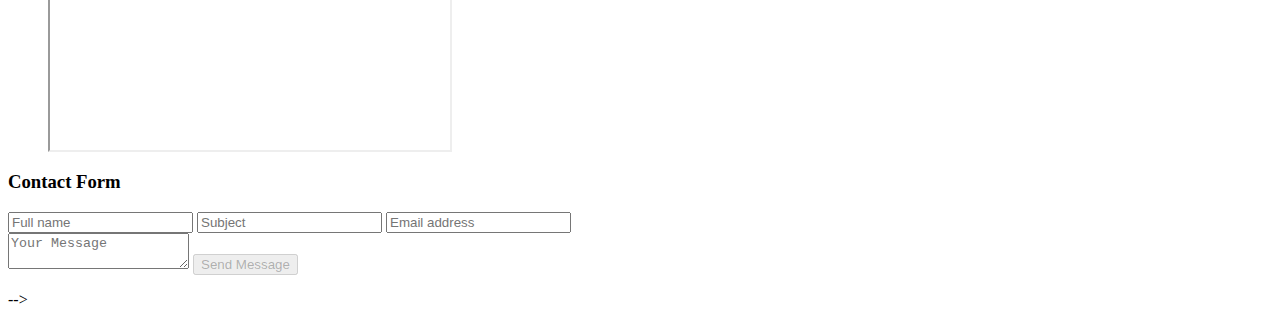
==== commit 5642c4ee: "feat: add more project on portfolio and fix spacing" ====
--- a/index.html
+++ b/index.html
@@ -894,7 +894,7 @@
               <a href="https://github.com/codewithdark-git/SheikhGPT.git" target="_blank">
 
                 <figure class="blog-banner-box">
-                  <img src="./static/images/Screenshot 2024-10-14 173524.png" alt="SheikhGPT" loading="lazy">
+                  <img src="./static/images/Chat GPT Became Sheikh GPT! - Islamic Q&A and Funny Moments.jpeg" alt="SheikhGPT" loading="lazy">
                 </figure>
 
                 <div class="blog-content">
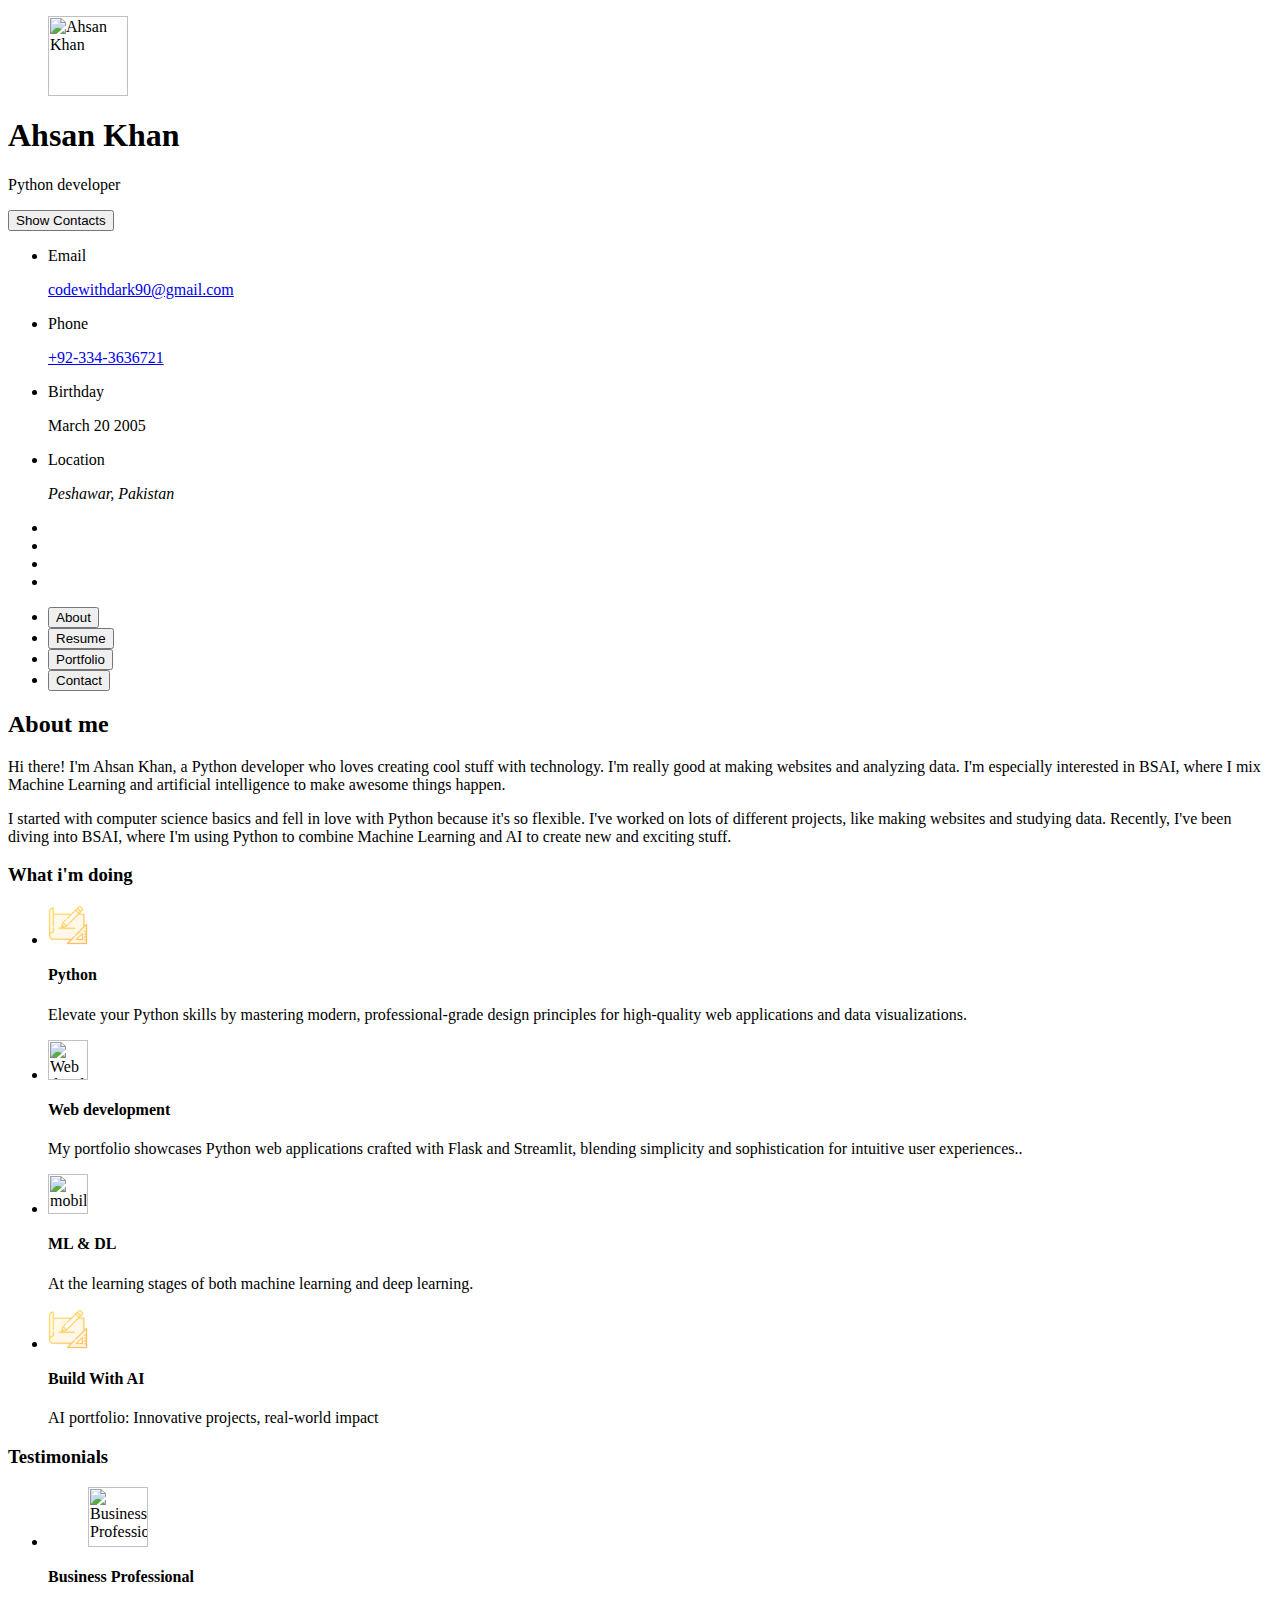
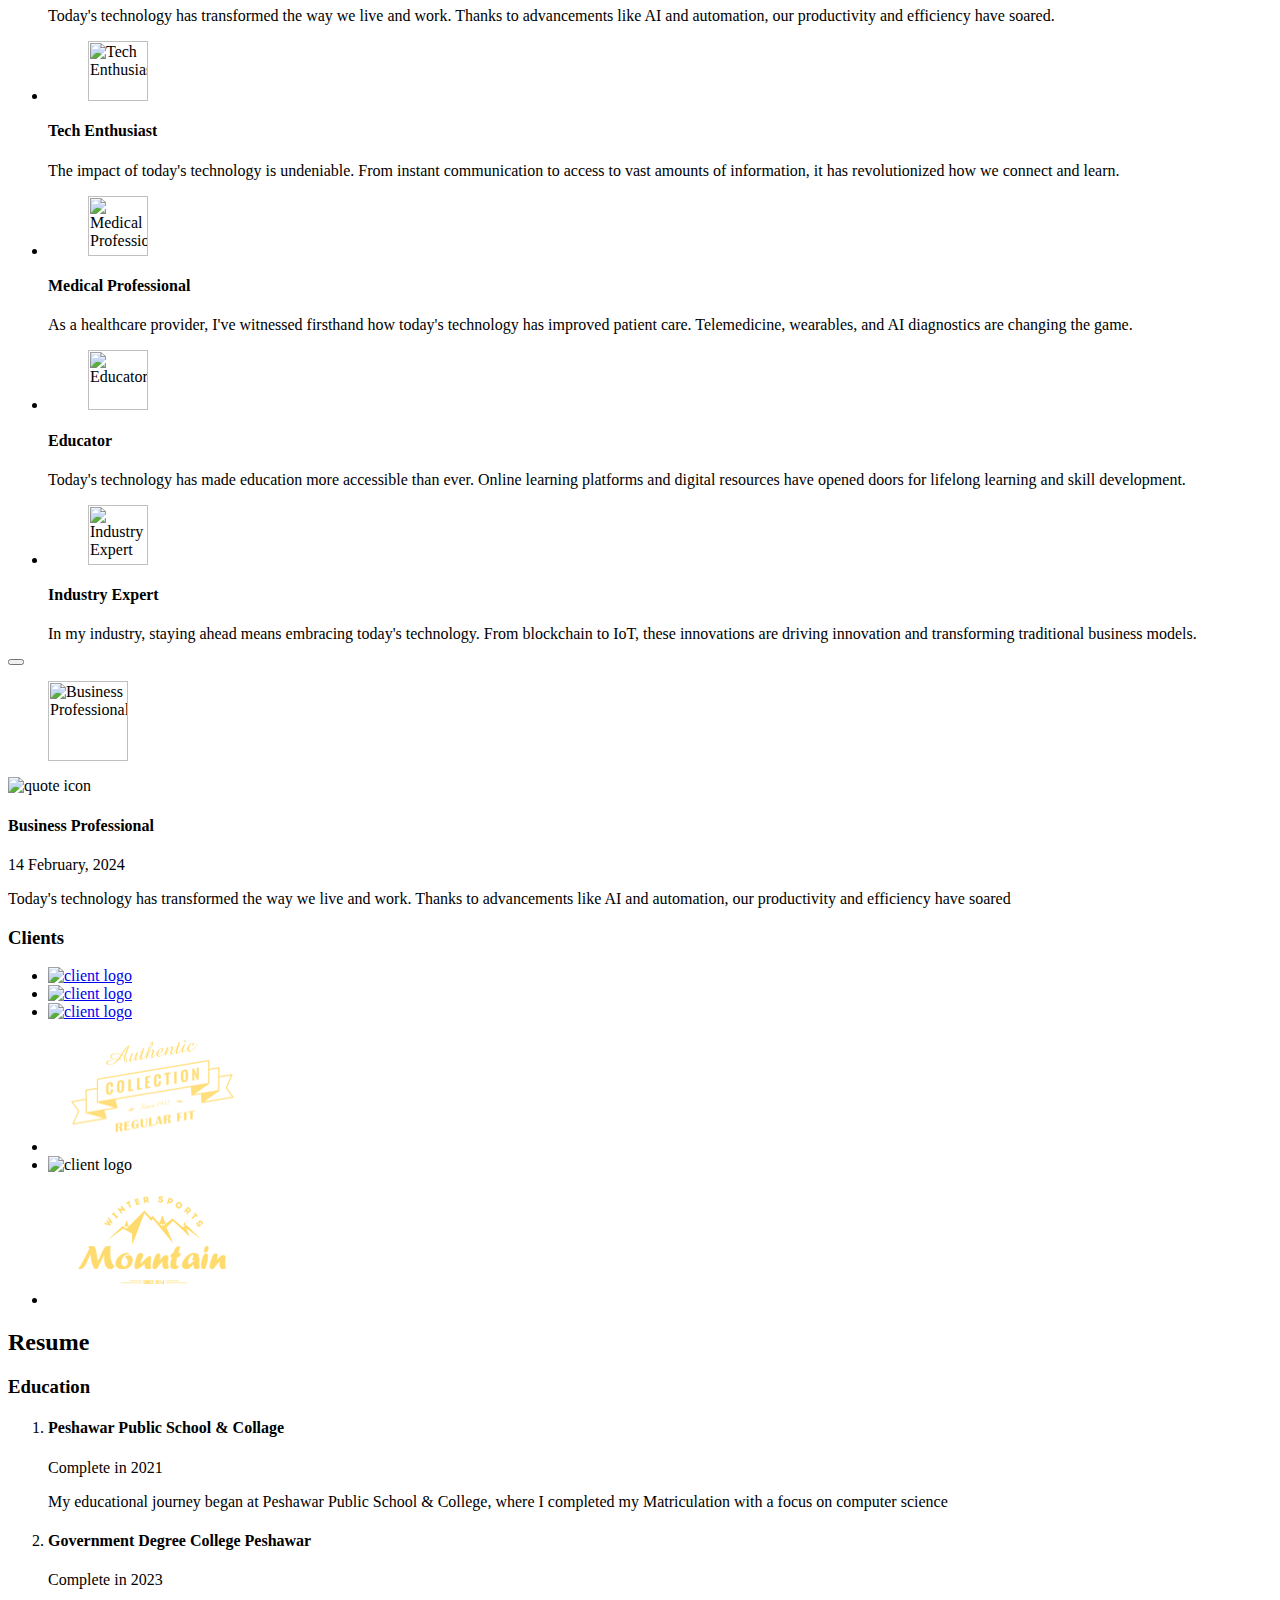
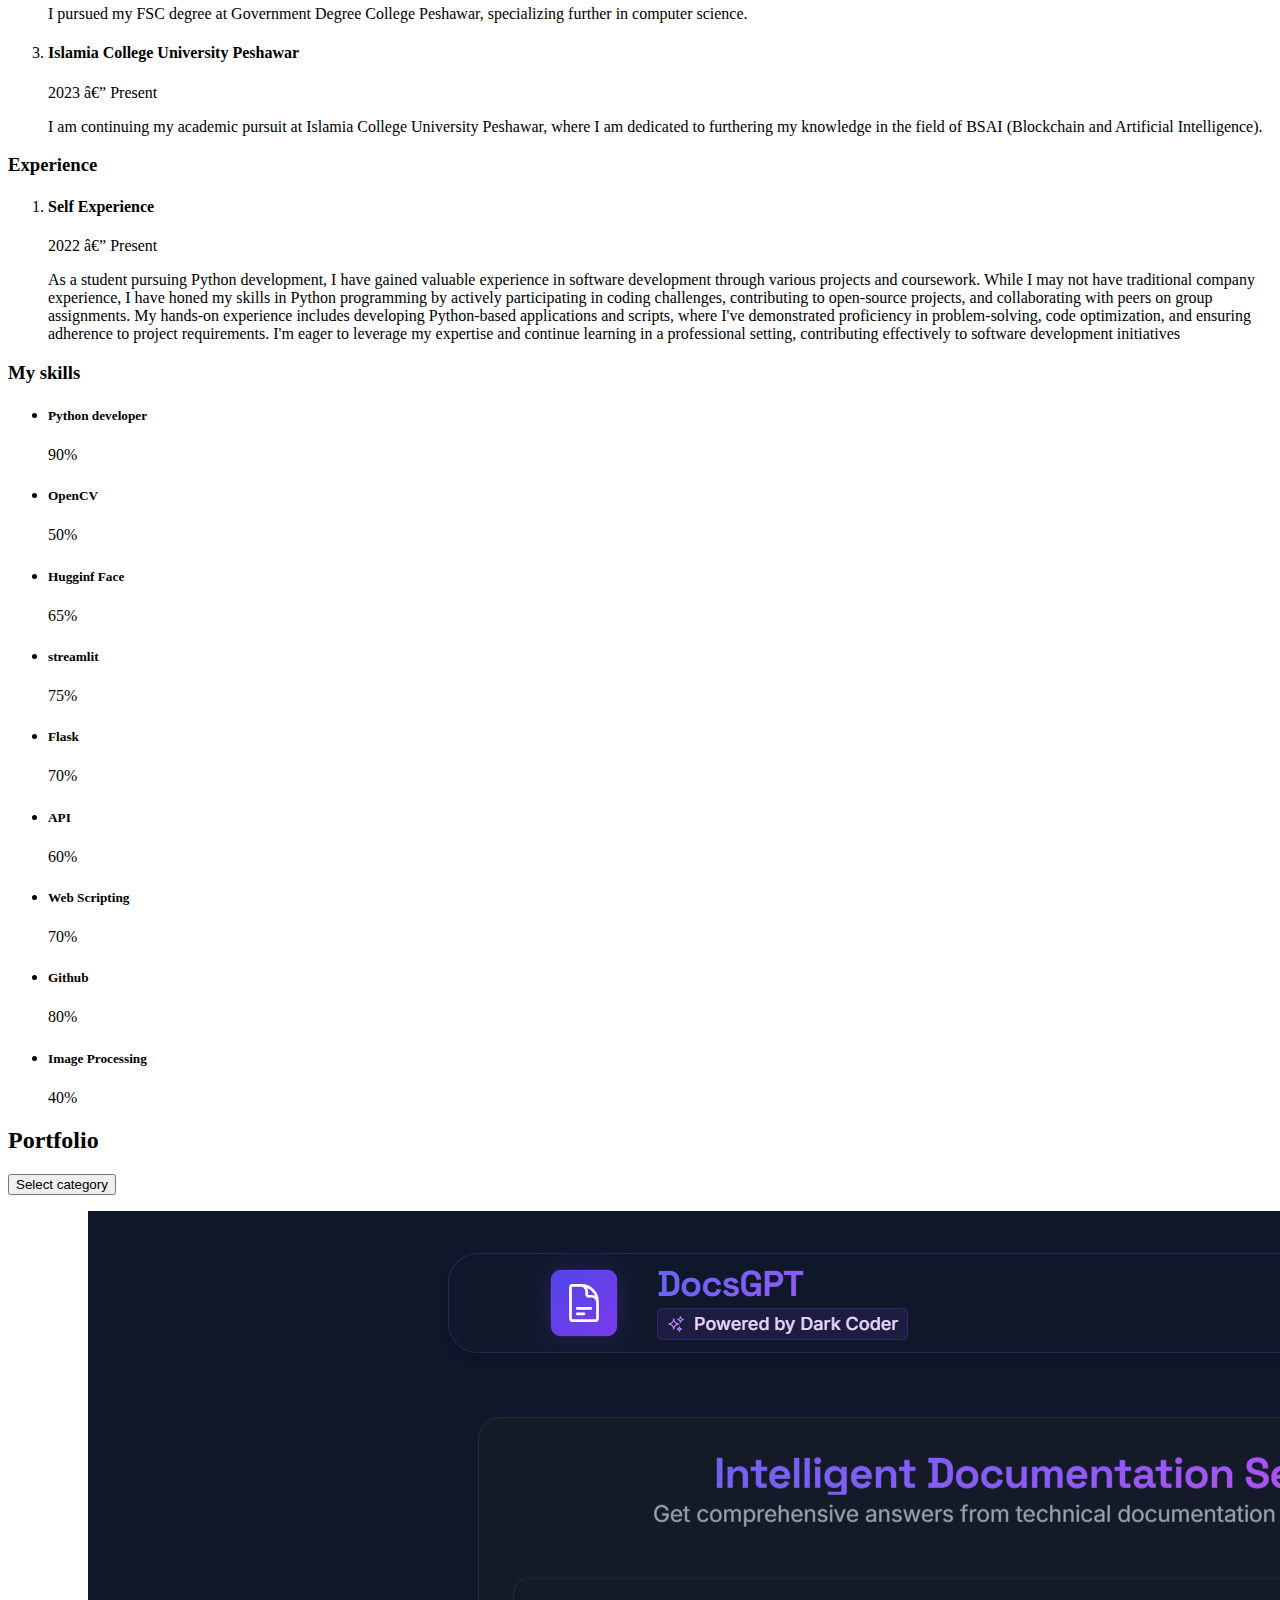
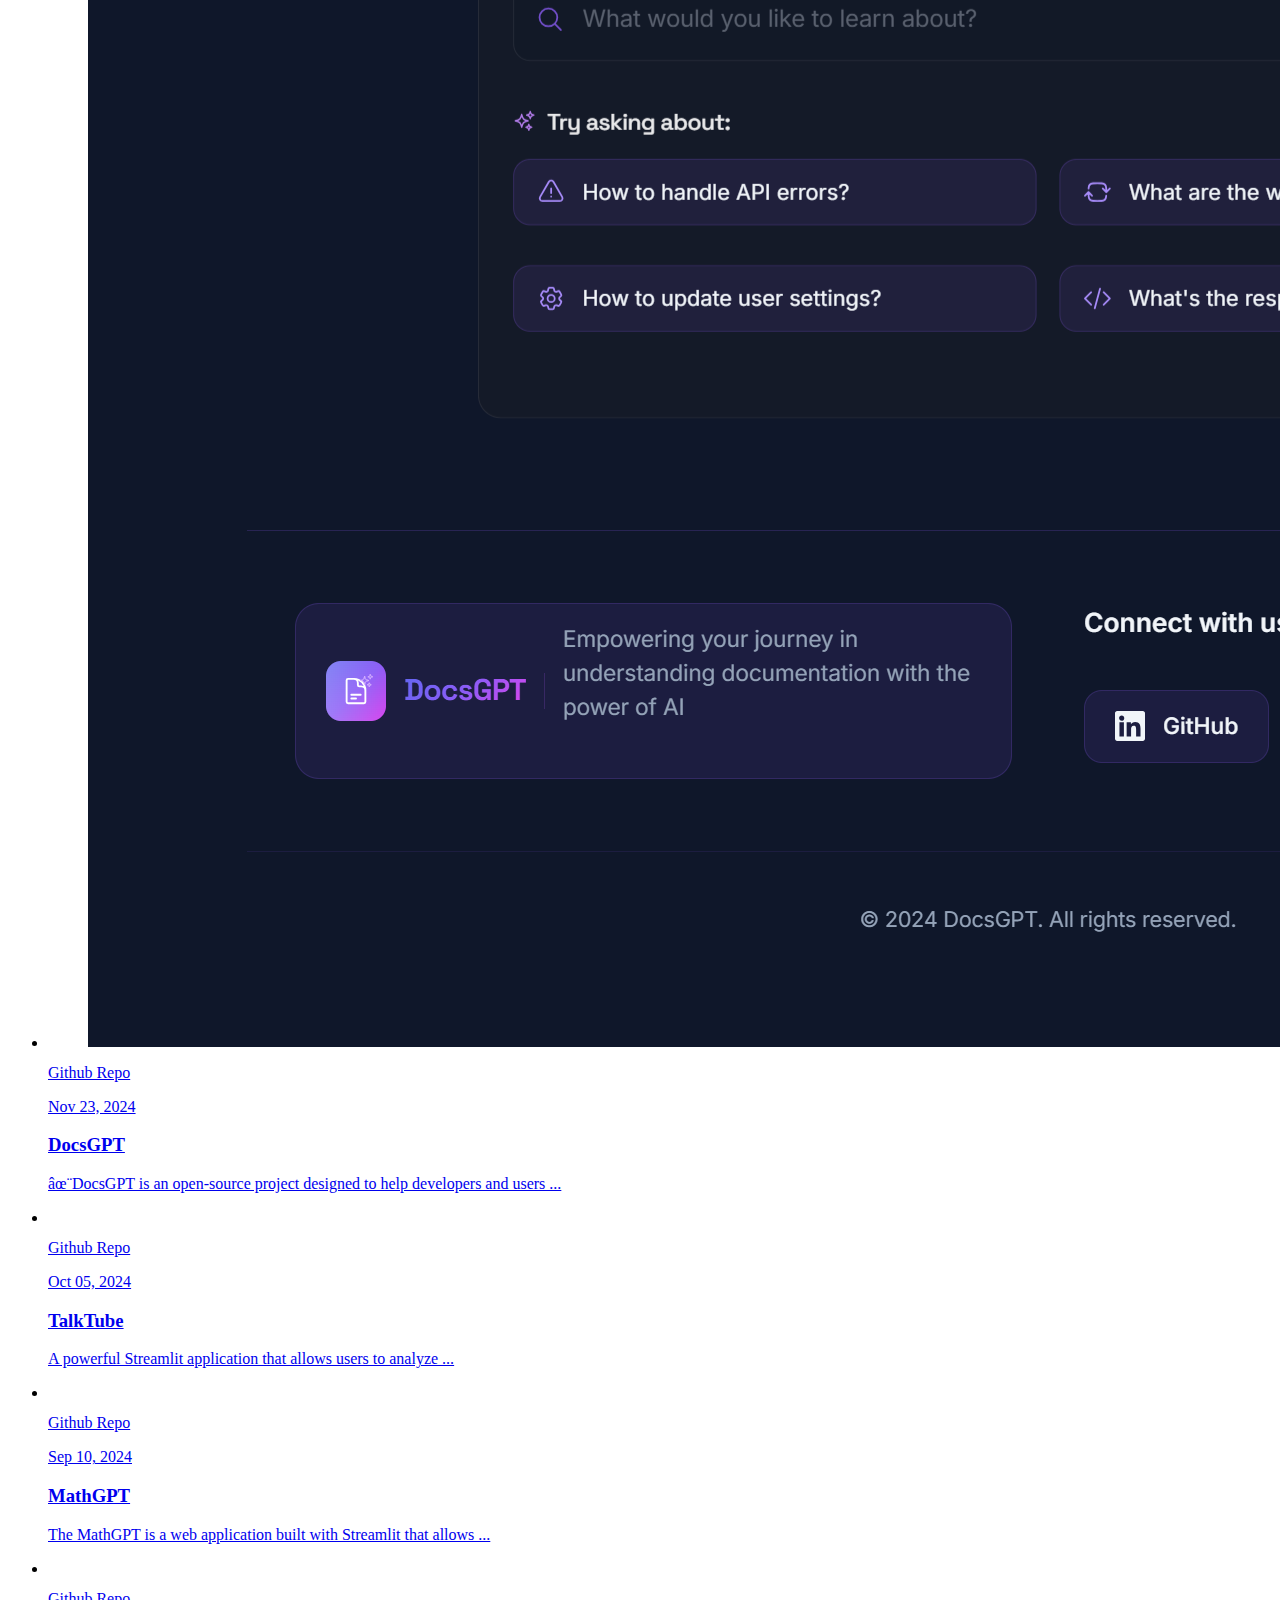
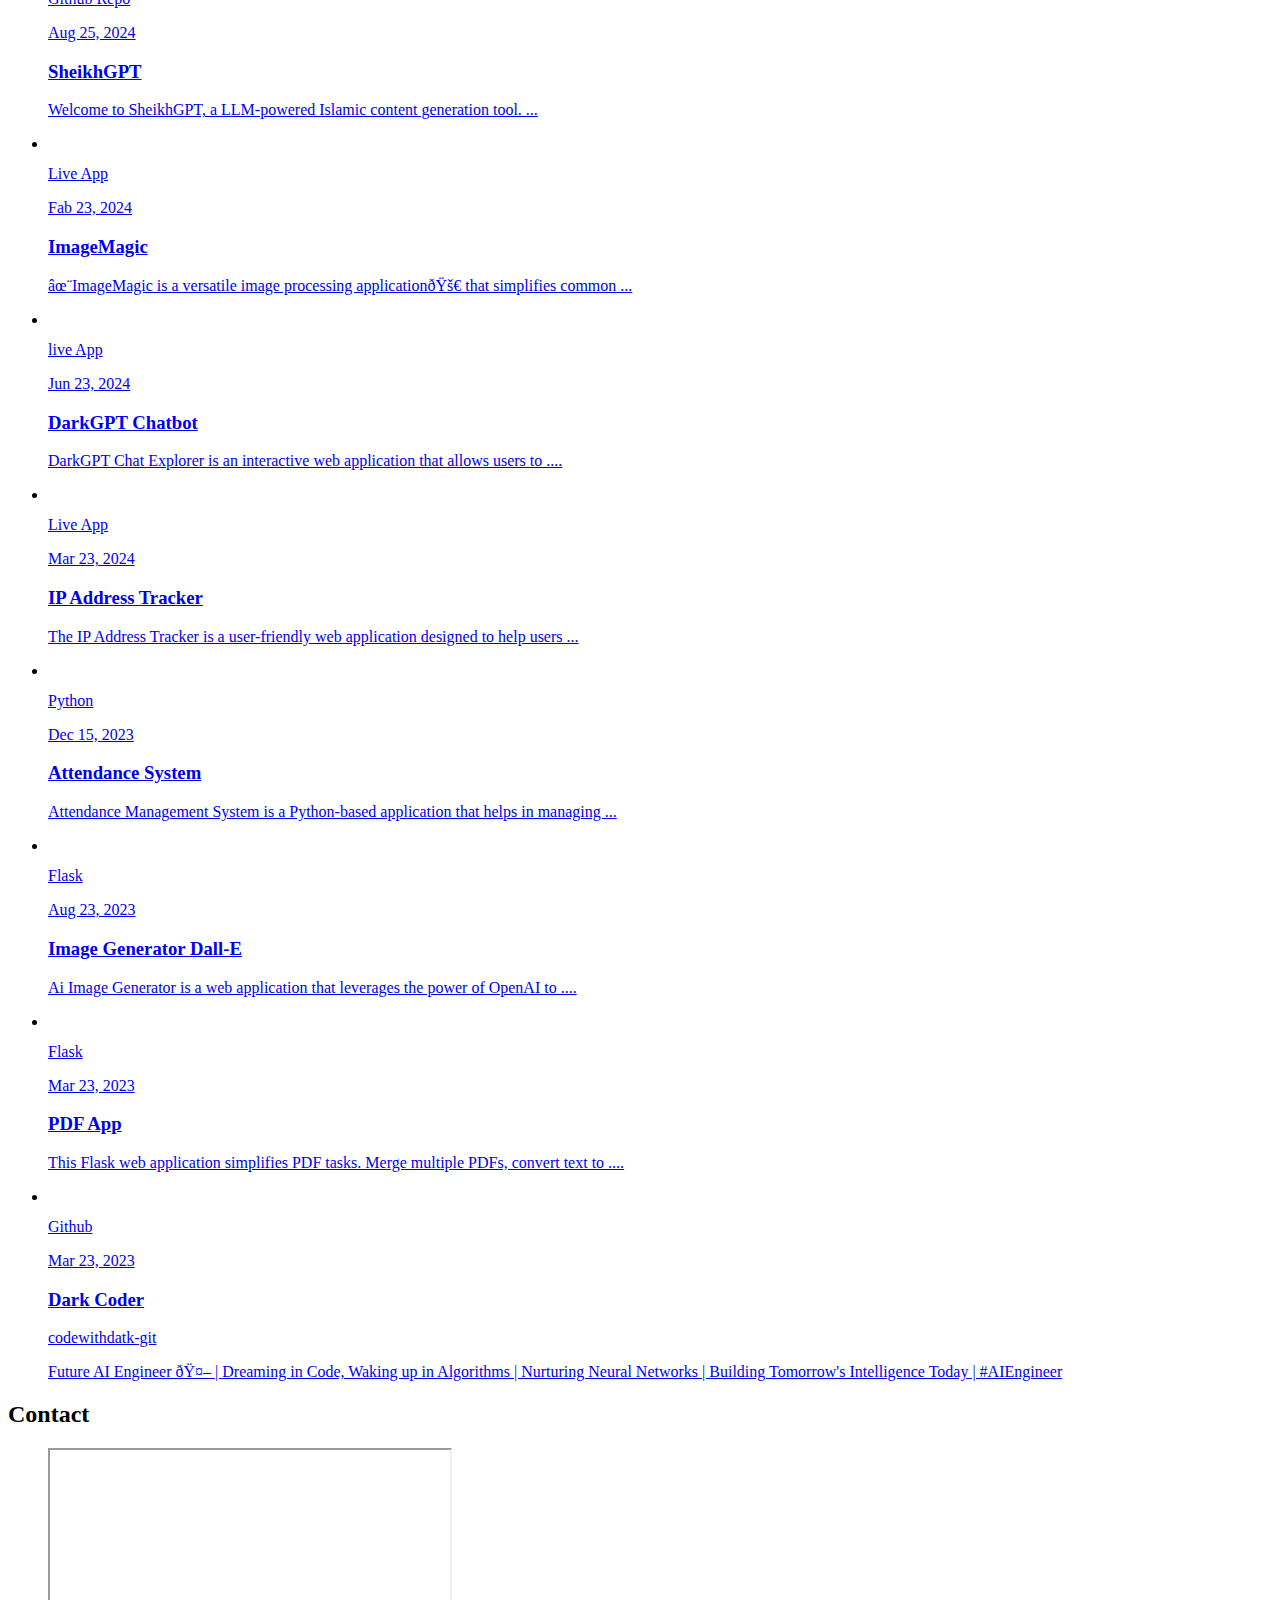
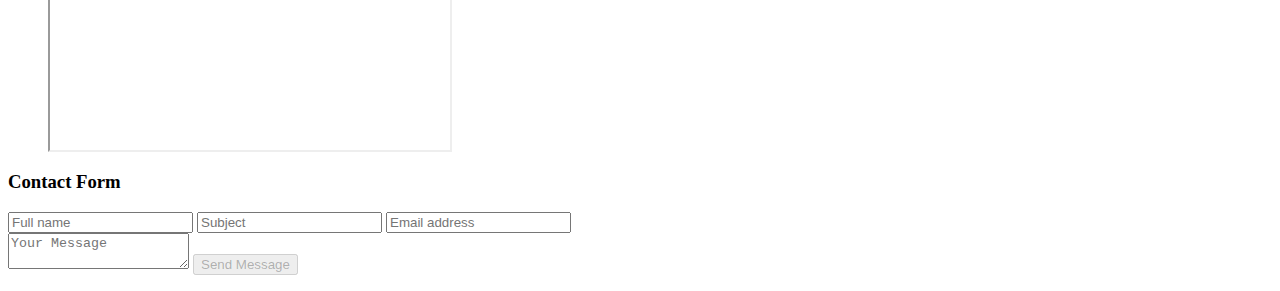
==== commit e197b8bd: "feat: add more project on portfolio and fix spacing" ====
--- a/index.html
+++ b/index.html
@@ -1128,6 +1128,9 @@
 
       </article>
 
+      <div class="blog-list" data-blog-list></div>
+      <div class="blog-content" data-blog-content></div>
+
       <!--
         - #CONTACT
       -->
@@ -1192,5 +1195,4 @@
 
 </body>
 
-</html> -->
-
+</html>
